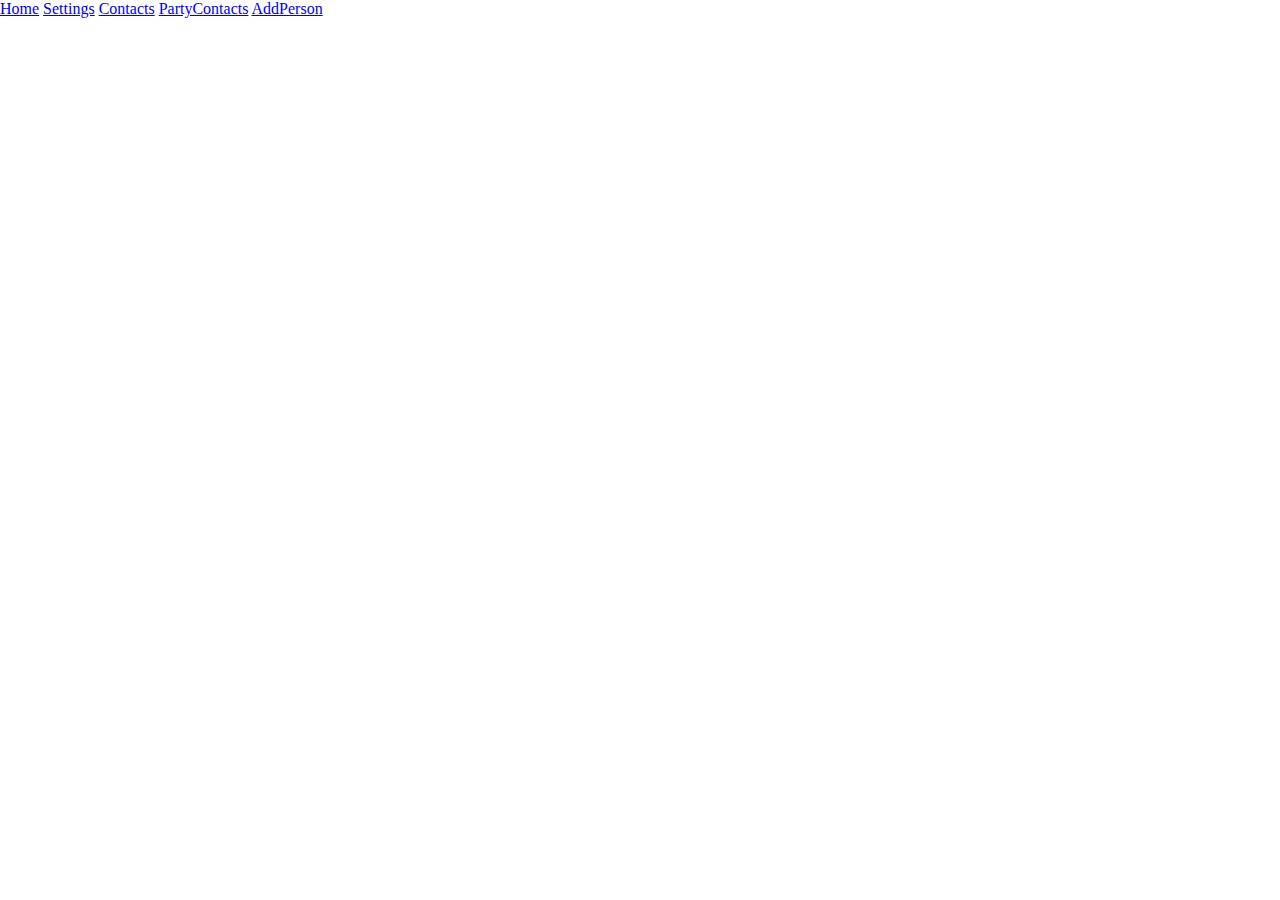
==== TestKendoTabStrip/index.html @ 2ecc495b "added drop-down menu for adding music types added filtering when listing people" ====
﻿<!DOCTYPE html>
<html>
<head>
    <title></title>
    <meta charset="utf-8" />
    <link href="kendo/styles/kendo.mobile.all.min.css" rel="stylesheet" />
    <link href="styles/main.css" rel="stylesheet" />
    <script src="cordova.js"></script>
    <script src="kendo/js/jquery.min.js"></script>
    <script src="kendo/js/kendo.mobile.min.js"></script>
    
    

</head>
<body>
 
    <div data-role="layout" data-id="main">
        <div data-role="header">
            <div data-role="navbar">
                <span data-role="view-title"></span>
            </div>
        </div>

        <!-- application views will be rendered here -->
        
        <div data-role="footer">
            <div data-role="tabstrip">
                <a href="views/home.html" data-icon="home">Home</a>   
                <a href="views/settings.html" data-icon="settings">Settings</a>
                <a href="views/contacts.html" data-icon="contacts">Contacts</a>
                <a href="views/partyContacts.html" data-icon="share">PartyContacts</a>
                <a href="views/addPerson.html" data-icon="share">AddPerson</a>
            </div>
        </div>
        
    </div>
   
    <div data-role="listview" id="party">

    </div>
    <script src="scripts/app.js"></script>
    <script src="scripts/controllers/listPeopleController.js"></script>
    <script src="scripts/controllers/addPersonController.js"></script>

    <script type="text/x-kendo-template" id="contacts-list-template">
        <ul>
            # for (var i = 0; i < data.length; i++) { #
            <li>#= data[i].displayName #</li>
            # } #
        </ul>
    </script>
    
</body>

</html>
---- TestKendoTabStrip/styles/main.css ----
body, html {
    margin: 0;
    height: 100%;
    width: 100%;
}
ul{
    list-style-type:none;
    font-size:19px;
    margin:5px;
}
/* COMMON STYLES*/
.view-content h1 {
    color: #42454a;
    font-size: 1.8em;
}

.view-content h1.welcome {
    text-align: center;
}

.view-content h3 {
    color: #42454a;
    font-size: 1.1em;
}

.view-content p {
    color: #4a4e54;
    font-size: 1em;
}

/* IMAGE STYLES*/
.img {
    background-image: url(../styles/images/appbuilder.png);
    background-repeat: no-repeat;
    text-align: center;
    width: 320px;
    height: 250px;
    margin: 0px auto;
}

.logo {
    background-image: url(../styles/images/logo.png);
    background-repeat: no-repeat;
    width: 319px;
    height: 60px;
    margin: 40px auto;
}

/* BUTTON STYLES*/
.buttonArea {
    text-align: center;
}

.login-button {
    width: 50%;
    max-width: 300px;
    font-size: .9em;
    -webkit-appearance: none;
}

/* MAP STYLES*/
#no-map {
    position: absolute;
    margin: 0 auto;
    top: 40%;    
    text-align: center;
}

#map-canvas {
    position: absolute;
    top: 0;
    bottom: 0;
    left: 0;
    right: 0;
}

#map-search-wrap {
    position: absolute;
    z-index: 10;
    background-color: rgba(0, 0, 0, 0.5);
    padding: 3px;
    box-sizing: border-box;
    -webkit-box-sizing: border-box;
}

#map-address {
    position: absolute;
    left: 0;
    right: 0;
    margin: 3px 50px 0px 50px;
    background-color: #fff;
    font-style: italic;
    color: #000;
    padding: 7px 10px;
    border-radius: 3em;
    border-width: 1px;
    border-style: solid;
    border-color: rgb(180, 180, 180);
    border-bottom-color: rgb(255, 255, 255);
    box-shadow: 0 -1px 0 #3C3C3C;
    -moz-background-clip: border-box;
    -webkit-background-clip: border-box;
    background-clip: border-box;
}

#map-search {
    float: right;
    width: 40px;
    height: 40px;
    color: #fff;
    border: none;
    background: none;
    background-image: url(../styles/images/search.png);
    background-repeat: no-repeat;
    background-position: center center;
}

#map-search:active {
    background-image: url(../styles/images/search_active.png);
    background-repeat: no-repeat;
}

#map-navigate-home {
    float: left;
    width: 40px;
    height: 40px;
    color: #fff;
    border: none;
    background: none;
    background-image: url(../styles/images/location.png);
    background-repeat: no-repeat;
    background-position: center center;
}

#map-navigate-home:active {
    background-image: url(../styles/images/location_active.png);
    background-repeat: no-repeat;
}

/* WEATHER STYLES*/
.weather {
    padding-top:50px;
}

.weather .weather-title {
    color: #fff;
    font-size: 1.5em;
    line-height: 1.2em;
    text-shadow: none;
    padding: 0;
    margin: 0;
    text-align: center;
    position: absolute;
    top: 10px;
    left: 0;
    width: 100%;
}

.weather-info {
    color: #fff;
    font-size: 1.2em;
    text-shadow: none;
    line-height: 1.8em;
    display: inline-block;
}

.weather-info.date {
    margin-top: 7px;
}

.weather-info.temperature {
    margin-left: 5px;
}

.weather-info.temperature.low {
    color: rgba(0,0,0,0.5);
}

/* Weather Icons*/
.weather-icon {
    width: 64px;
    height: 64px;
    background-image: url(../styles/images/sprite-weather.png);
    background-repeat: no-repeat;
    float: right;
    position: relative;
    top: -6px;
    left: -10px;
}

.weather-icon.sunny {
    background-position: 0px 0px;
}

.weather-icon.cloudy {
    background-position: 0px -64px;
}

.weather-icon.partly-cloudy {
    background-position: 0px -128px;
}

.weather-icon.partly-sunny {
    background-position: 0px -192px;
}

.weather-icon.shower {
    background-position: 0px -256px;
}

.weather-icon.foggy {
    background-position: 0px -320px;
}

.weather-icon.storm {
    background-position: 0px -384px;
}

.position-left {
    float: left;
}

.position-right {
    float: right;
}

.position.center {
    position: absolute;
    margin: 0 auto;
    width: 100%;
}

/* DEVICE SPECIFIC STYLES*/
#skin-change {
    position: absolute;
    right: 10px;
    top: 10px;
}

.km-ios .km-listview-wrapper .km-listinset li {
    background-color: #fff;
    border-color: #ababab;
}

.km-ios .km-view .km-content {
    background-image: none;
    background: #f0f0f0;
}

.km-tablet .km-ios .km-navbar .km-view-title {
    color: #000;
    text-shadow: 0 -1px rgba(255,255,255,0.3);
}

.km-android .view-content h1 {
    color: #8a8b8f;
}

.km-android .view-content p,
.km-android .view-content h3 {
    color: #2e5968;
}

.km-android .weather-info.temperature.low {
    color: #2e5968;
}

.km-ios .km-view .weather {
    background: #5fb4ed; /* Old browsers */
    background: -moz-linear-gradient(top, #5fb4ed 0%, #0076c5 74%); /* FF3.6+ */
    background: -webkit-gradient(linear, left top, left bottom, color-stop(0%,#5fb4ed), color-stop(74%,#0076c5)); /* Chrome,Safari4+ */
    background: -webkit-linear-gradient(top, #5fb4ed 0%,#0076c5 74%); /* Chrome10+,Safari5.1+ */
    background: -o-linear-gradient(top, #5fb4ed 0%,#0076c5 74%); /* Opera 11.10+ */
    background: -ms-linear-gradient(top, #5fb4ed 0%,#0076c5 74%); /* IE10+ */
    background: linear-gradient(to bottom, #5fb4ed 0%,#0076c5 74%); /* W3C */
}
.km-ios7 .km-view .weather,
.km-wp .km-view .weather,
.km-flat .km-view .weather {
    background: #b0b0b0;
}

.km-flat .km-list > li {
    box-shadow: none;
}

.km-ios .km-list > li,
.km-flat .km-list > li {
    background: none;
}

/* Separator Style*/
.separator > .dark {
    background: -moz-linear-gradient(left, rgba(0,0,0,0) 0%, rgba(0,0,0,0.2) 30%, rgba(0,0,0,0.2) 50%, rgba(0,0,0,0.2) 70%, rgba(0,0,0,0) 100%);
    background: -webkit-gradient(linear, left top, right top, color-stop(0%,rgba(0,0,0,0)), color-stop(30%,rgba(0,0,0,0.2)), color-stop(50%,rgba(0,0,0,0.2)), color-stop(70%,rgba(0,0,0,0.2)), color-stop(100%,rgba(0,0,0,0)));
    background: -webkit-linear-gradient(left, rgba(0,0,0,0) 0%,rgba(0,0,0,0.2) 30%,rgba(0,0,0,0.2) 50%,rgba(0,0,0,0.2) 70%,rgba(0,0,0,0) 100%);
    background: -o-linear-gradient(left, rgba(0,0,0,0) 0%,rgba(0,0,0,0.2) 30%,rgba(0,0,0,0.2) 50%,rgba(0,0,0,0.2) 70%,rgba(0,0,0,0) 100%);
    background: -ms-linear-gradient(left, rgba(0,0,0,0) 0%,rgba(0,0,0,0.2) 30%,rgba(0,0,0,0.2) 50%,rgba(0,0,0,0.2) 70%,rgba(0,0,0,0) 100%);
    background: linear-gradient(to right, rgba(0,0,0,0) 0%,rgba(0,0,0,0.2) 30%,rgba(0,0,0,0.2) 50%,rgba(0,0,0,0.2) 70%,rgba(0,0,0,0) 100%);
    height: 1px;
    border: none;
    width: 100%;
    opacity: 0.3;
}

.separator > .light {
    background: -moz-linear-gradient(left, rgba(255,255,255,0) 0%, rgba(255,255,255,1) 50%, rgba(255,255,255,0) 100%);
    background: -webkit-gradient(linear, left top, right top, color-stop(0%,rgba(255,255,255,0)), color-stop(50%,rgba(255,255,255,1)), color-stop(100%,rgba(255,255,255,0)));
    background: -webkit-linear-gradient(left, rgba(255,255,255,0) 0%,rgba(255,255,255,1) 50%,rgba(255,255,255,0) 100%);
    background: -o-linear-gradient(left, rgba(255,255,255,0) 0%,rgba(255,255,255,1) 50%,rgba(255,255,255,0) 100%);
    background: -ms-linear-gradient(left, rgba(255,255,255,0) 0%,rgba(255,255,255,1) 50%,rgba(255,255,255,0) 100%);
    background: linear-gradient(to right, rgba(255,255,255,0) 0%,rgba(255,255,255,1) 50%,rgba(255,255,255,0) 100%);
    height: 1px;
    border: none;
    width: 100%;
    opacity: 0.3;
}

/* RETINA DISPLAY STYLES*/
@media only screen and (-webkit-min-device-pixel-ratio: 2),(min-resolution: 192dpi) {
    .img {
        background-image: url(../styles/images/appbuilder2x.png);
        background-repeat: no-repeat;
        background-size: 100%;
    }

    .logo {
        background-image: url(../styles/images/logo2x.png);
        background-repeat: no-repeat;
        background-size: 100%;
    }

    #map-search {
        background-image: url(../styles/images/search2x.png);
        background-repeat: no-repeat;
        background-size: 100%;
    }

    #map-search:active {
        background-image: url(../styles/images/search_active2x.png);
        background-repeat: no-repeat;
        background-size: 100%;
    }

    #map-navigate-home {
        background-image: url(../styles/images/location2x.png);
        background-repeat: no-repeat;
        background-size: 100%;
    }

    #map-navigate-home:active {
        background-image: url(../styles/images/location_active2x.png);
        background-repeat: no-repeat;
        background-size: 100%;
    }

    .weather-icon {
        background-image: url(../styles/images/sprite-weather2x.png);
        background-repeat: no-repeat;
        background-size: 100%;
    }
}
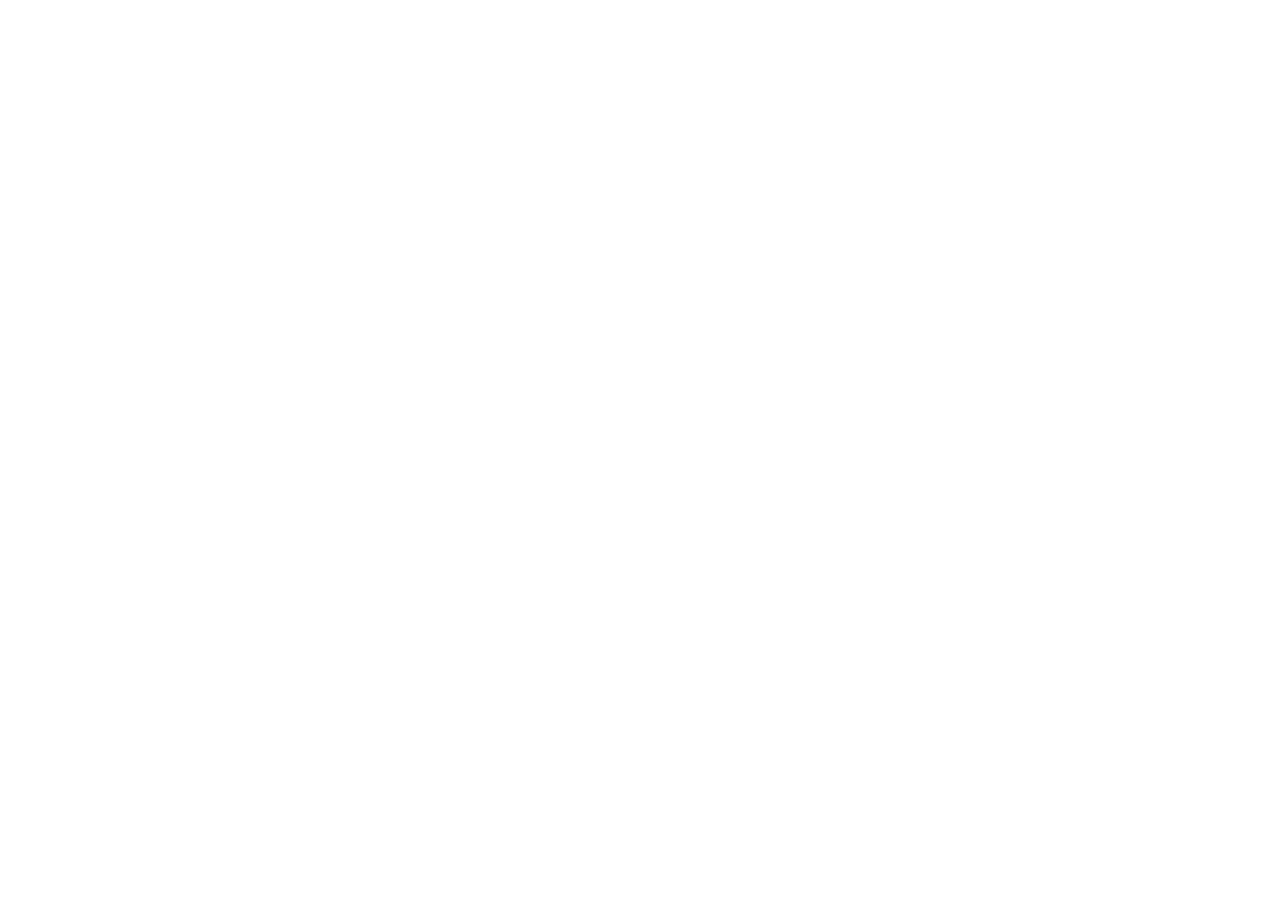
==== commit 9f22a514: "added repo" ====
--- a/TestKendoTabStrip/index.html
+++ b/TestKendoTabStrip/index.html
@@ -43,11 +43,7 @@
     <script src="scripts/controllers/addPersonController.js"></script>
 
     <script type="text/x-kendo-template" id="contacts-list-template">
-        <ul>
-            # for (var i = 0; i < data.length; i++) { #
-            <li>#= data[i].displayName #</li>
-            # } #
-        </ul>
+        <li> #= name #</li>
     </script>
     
 </body>
--- a/TestKendoTabStrip/kendo/styles/kendo.mobile.all.min.css
+++ b/TestKendoTabStrip/kendo/styles/kendo.mobile.all.min.css
@@ -0,0 +1,8 @@
+/*
+* Kendo UI Core v2014.1.624 (http://www.telerik.com/kendo-ui)
+* Copyright 2014 Telerik AD. All rights reserved.
+*
+* The use of Kendo UI mobile widgets in Telerik AppBuilder is governed by the Telerik End User License Agreement for Telerik AppBuilder at
+* http://www.telerik.com/license-agreement/appbuilder
+*/
+@-ms-viewport{width:device-width;user-zoom:fixed;max-zoom:1;min-zoom:1}@media(orientation:landscape){.km-tablet .km-on-ios.km-horizontal.km-web:not(.km-ios-chrome){position:fixed;bottom:0}}.km-root{font-size:.92em}.km-root a{color:inherit}.km-tablet{font-size:1em}.km-root *:focus{outline-width:0}.km-root,.km-pane,.km-pane-wrapper{width:100%;height:100%;-ms-touch-action:none;-ms-content-zooming:none;-ms-user-select:none;-webkit-user-select:none;-webkit-text-size-adjust:none;-moz-text-size-adjust:none;text-size-adjust:none;overflow-x:hidden}.km-pane-wrapper{position:absolute}.km-pane,.km-shim{font-family:sans-serif}.km-pane{overflow-x:hidden;position:relative}.km-vertical .km-collapsible-pane{position:absolute;z-index:2!important;-webkit-transition:-webkit-transform 350ms ease-out;-ms-transition:-ms-transform 350ms ease-out;-webkit-transform:translatex(-100%);-moz-transform:translatex(-100%);-ms-transform:translatex(-100%);-o-transform:translatex(-100%);transform:translatex(-100%)}.km-vertical .km-expanded-splitview .km-collapsible-pane{-webkit-transform:translatex(0);-moz-transform:translatex(0);-ms-transform:translatex(0);-o-transform:translatex(0);transform:translatex(0)}.km-expanded-pane-shim{position:absolute;left:0;top:0;width:100%;height:100%;display:none}.km-expanded-splitview .km-expanded-pane-shim{display:block;z-index:1}.km-root>*{margin:0;padding:0}.km-root *{-webkit-touch-callout:none;-webkit-tap-highlight-color:rgba(0,0,0,0)}.km-view{top:0;left:0;position:absolute;display:-moz-box;display:-webkit-box;display:-webkit-flex;display:-ms-flexbox;display:flex;height:100%;width:100%;-moz-box-orient:vertical;-webkit-box-orient:vertical;-webkit-flex-direction:column;-ms-flex-direction:column;flex-direction:column;-webkit-align-items:stretch;-ms-align-items:stretch;align-items:stretch;-webkit-align-content:stretch;align-content:stretch;vertical-align:top}.k-ff .km-view,.k-ff .km-pane{overflow:hidden}.k-ff18 .km-view,.k-ff18 .km-pane,.k-ff19 .km-view,.k-ff19 .km-pane,.k-ff20 .km-view,.k-ff20 .km-pane,.k-ff21 .km-view,.k-ff21 .km-pane{position:relative}.k-ff .km-view{display:-moz-inline-box;display:inline-flex}.km-content{min-height:1px;-moz-box-flex:1;-webkit-box-flex:1;-webkit-flex:1;-ms-flex:1;flex:1;-moz-box-align:stretch;-webkit-box-align:stretch;-ms-flex-align:stretch;flex-align:stretch;display:block;width:auto;overflow:hidden;position:relative}.km-content p,.km-content h1,.km-content h2,.km-content h3,.km-content h4,.km-content h5,.km-content h6{margin-left:1rem;margin-right:1rem}.km-header,.km-footer{display:block;display:-moz-box;-moz-box-orient:vertical;width:100%}.k-ff .km-scrollview>div{display:inline-block}.km-header{padding:0}.km-footer{background:#1a1a1a}[data-role="layout"]{display:none}[data-role="view"],[data-role="drawer"]{visibility:hidden}.km-view{visibility:visible}.km-header,.km-footer{position:relative;z-index:1}@media all and (-webkit-min-device-pixel-ratio:10000),not all and (-webkit-min-device-pixel-ratio:0){.km-view{display:table}.km-header,.km-footer,.km-content{display:table-row}.km-header,.km-footer{height:1px}}.km-toolbar,.km-navbar,.km-button,.km-buttongroup,.km-tabstrip,.km-blackberry li.km-actionsheet-cancel>a{-webkit-appearance:none;-moz-appearance:none;appearance:none;background-origin:border-box;position:relative;display:inline-block;padding:.4em .7em;margin:.1rem;overflow:visible;text-decoration:none}.km-tabstrip,.km-toolbar,.km-navbar{display:block;padding:.8em;margin:0;width:100%;border-width:0;-moz-box-sizing:border-box;-webkit-box-sizing:border-box;box-sizing:border-box}.km-native-scroller{overflow:auto;-webkit-overflow-scrolling:touch;-ms-touch-action:pan-x pan-y;-ms-overflow-style:-ms-autohiding-scrollbar;-ms-scroll-snap-type:proximity}.km-default-content{padding:1em}.km-shim{left:0;bottom:0;position:fixed;width:100%;height:100%!important;background:rgba(0,0,0,0.6);z-index:10001;-moz-box-sizing:border-box;-webkit-box-sizing:border-box;box-sizing:border-box}.km-root .km-shim{position:absolute}.km-shim:before{content:"\a0";height:100%;width:0;display:inline-block;vertical-align:middle}.km-shim .k-animation-container{box-shadow:none;-webkit-box-shadow:none;border:0;width:auto}.km-loader{top:50%;left:50%;width:180px;height:130px;opacity:.85;z-index:100000;padding:30px 30px;position:absolute;margin-top:-70px;margin-left:-90px;-moz-box-sizing:border-box;-webkit-box-sizing:border-box;box-sizing:border-box;background-color:black}.km-loader h1{font-size:1rem;color:white;text-align:center;vertical-align:middle}.km-loader .km-loading,.km-load-more .km-icon,.km-scroller-refresh .km-icon{animation:km-spin 1s infinite linear;-moz-animation:km-spin 1s infinite linear;-webkit-animation:km-spin 1s infinite linear;display:block;margin:0 auto;width:35px;height:35px;font-size:35px}.km-loader .km-loading:after,.km-load-more .km-icon:after{color:#ccc}.km-loading-left,.km-loading-right{display:none}@-webkit-keyframes km-spin{from{-webkit-transform:rotate(0deg)}to{-webkit-transform:rotate(360deg)}}@-moz-keyframes km-spin{from{-moz-transform:rotate(0deg)}to{-moz-transform:rotate(360deg)}}@-ms-keyframes km-spin{from{-ms-transform:rotate(0deg)}to{-ms-transform:rotate(360deg)}}@-o-keyframes km-spin{from{-o-transform:rotate(0deg)}to{-o-transform:rotate(360deg)}}@-webkit-keyframes km-ios-spin{from{-webkit-transform:rotate(0deg)}to{-webkit-transform:rotate(360deg)}}@-webkit-keyframes km-ios-spin1{from{-webkit-transform:rotate(-135deg)}to{-webkit-transform:rotate(225deg)}}@-moz-keyframes km-ios-spin{from{-moz-transform:rotate(0deg)}to{-moz-transform:rotate(360deg)}}@-moz-keyframes km-ios-spin1{from{-moz-transform:rotate(-135deg)}to{-moz-transform:rotate(225deg)}}@keyframes km-ios-spin{from{transform:rotate(0deg)}to{transform:rotate(360deg)}}@keyframes km-ios-spin1{from{transform:rotate(-135deg)}to{transform:rotate(225deg)}}.km-stretched-view{display:-moz-box;display:-webkit-box;display:-webkit-flex;display:-ms-flexbox;display:flex}.km-stretched-view>*{width:100%}.km-overlay{position:absolute;top:0;left:0;width:100%;height:100%;background:transparent;z-index:100000}.km-root.km-native-scrolling,.km-root.km-native-scrolling .km-view,.km-root.km-native-scrolling .km-splitview .km-pane{min-height:100%;height:auto;-webkit-transform:none;overflow-x:visible}.km-native-scrolling .km-pane,.km-native-scrolling .km-view{-ms-touch-action:auto;display:block}.km-native-scrolling .km-content{-ms-flex:auto}.km-native-scrolling .km-blackberry .km-content{min-height:auto}.km-native-scrolling .km-splitview{position:absolute}.km-native-scrolling .km-header{position:fixed;top:0}.km-native-scrolling .km-android .km-header{top:auto;bottom:0}.km-native-scrolling .km-footer{position:fixed;bottom:0}.km-native-scrolling .km-android .km-footer{top:0;bottom:auto}.km-native-scrolling .km-badge{z-index:auto}.km-native-scrolling .km-splitview .km-header,.km-native-scrolling .km-splitview .km-footer,.km-native-scrolling .km-popup.km-pane .km-header,.km-native-scrolling .km-popup.km-pane .km-footer{position:absolute}.km-native-scrolling .km-modalview .km-header,.km-native-scrolling .km-modalview .km-footer{position:relative}.km-native-scrolling .km-content{width:100%}.km-native-scrolling .km-shim,.km-native-scrolling .km-popup-overlay{position:fixed;top:0;bottom:0;height:auto!important}.km-native-scrolling .km-drawer{position:fixed;top:0;height:100%!important;overflow:auto!important;-webkit-overflow-scrolling:touch}.km-native-scrolling>.km-pane>.km-loader{position:fixed;top:50%;margin-top:-2em}.km-native-scrolling .km-header,.km-native-scrolling .km-footer{z-index:2}.km-state-disabled{opacity:.5}.km-badge,.km-detail{text-decoration:none;display:inline-block;vertical-align:middle;overflow:hidden;text-align:center;position:absolute;z-index:1;height:2em;font-size:.6rem;text-shadow:none}.km-badge{top:-1em;right:-1em;line-height:2em;margin-left:.5em;min-width:.9em;padding:0 .55em;-moz-background-clip:padding-box;-webkit-background-clip:padding-box;background-clip:padding-box}.km-tabstrip .km-badge{top:-0.2em;right:auto;margin-left:-1em}.km-detail{position:absolute;float:right;right:.8rem;top:50%;margin-top:-0.7rem;width:1.3rem;height:1.3rem;font-size:1rem;-moz-box-sizing:border-box;-webkit-box-sizing:border-box;box-sizing:border-box}.km-widget .km-detaildisclose{font-size:.8em}.k-ff .km-detail{width:1rem;height:1rem}.km-detail .km-text{display:none}.km-widget .km-rowinsert:after,.km-widget .km-rowdelete:after,.km-widget .km-contactadd:after,.km-widget .km-detaildisclose:after,.km-widget .km-rowinsert:before,.km-widget .km-rowdelete:before,.km-widget .km-contactadd:before,.km-widget .km-detaildisclose:before,.km-detail .km-icon{left:.15em;top:.15em;line-height:1em;font-size:1em;position:absolute}.km-widget .km-detaildisclose:after{left:.1em;top:.25em;text-align:center;font-weight:bold}.km-button{cursor:pointer;outline:0;text-align:center}button.km-button{display:inline-block;font:inherit}.km-button:hover{text-decoration:none}.km-button::-moz-focus-inner{padding:0;border:0}.km-ios .km-state-disabled .km-button,.km-android .km-state-disabled .km-button,.km-blackberry .km-state-disabled .km-button,.km-meego .km-state-disabled .km-button{color:#aaa;text-shadow:none}.km-root .km-pane .k-button:focus,.km-root .km-pane .k-button:active,.km-root .km-pane .k-button:focus:active{box-shadow:none;-webkit-box-shadow:none}.km-buttongroup{padding:.4rem .7rem;-webkit-margin-collapse:separate;margin-collapse:separate;margin:.5em auto}.km-widget.km-buttongroup{padding:0;border-color:transparent;background:0;white-space:nowrap;display:table}.km-buttongroup>.km-button{display:table-cell}.km-widget.km-buttongroup .km-button{margin:0;border-width:1px 0 1px 1px;padding:.48em .9em .44em}.km-tablet .km-buttongroup .km-button{padding:.4em .8em .34em}.km-widget.km-navbar .km-buttongroup{font-size:.95rem;line-height:1em;margin:0 0 .2em;display:inline-block;height:1.5em;top:-2px}.km-tablet .km-navbar .km-buttongroup{top:-1px}.km-widget.km-navbar .km-buttongroup>.km-button{font-size:1em;min-width:4rem;text-align:center}.km-tablet .km-navbar .km-buttongroup>.km-button{min-width:6rem}.km-view .km-buttongroup .km-button:last-child{border-right-width:1px}.km-ios .km-buttongroup .km-button{font-size:1.2em;font-weight:bold}.km-hide-title{display:none}.km-show-title:after{display:block;content:"\a0";height:0}.km-fill-title:after{height:auto}.km-footer .km-show-title:after{display:inline-block}.km-view-title,.km-dialog-title{position:relative;visibility:visible;text-align:center;font-size:1.4em;line-height:2.3em;margin-left:auto;margin-right:auto}.km-horizontal .km-view-title{line-height:2em}.km-toolbar,.km-navbar{padding:0;-moz-box-flex:1;-webkit-box-flex:1;-webkit-flex:1;-ms-flex:1;flex:1;position:relative;overflow:hidden;display:block;border-width:0 0 1px 0;background-color:#fff}.k-ff .km-toolbar,.k-ff .km-navbar{overflow:visible}.km-toolbar .km-button,.km-navbar .km-button{margin-top:.5rem;margin-bottom:.5rem}.km-navbar .km-no-title{padding-top:.7rem;padding-bottom:.7rem}.km-horizontal .km-toolbar .km-button,.km-horizontal .km-navbar .km-button{margin-top:.3rem;margin-bottom:.3rem}.km-horizontal .km-navbar .km-no-title{padding-top:.5rem;padding-bottom:.5rem}.km-tablet.km-root .km-no-title{padding-top:.55rem;padding-bottom:.55rem}.km-tablet .km-navbar .km-button,.km-tablet .km-toolbar .km-button{margin-top:.45rem;margin-bottom:.45rem}.km-root .km-pane .km-navbar .km-no-title{visibility:visible;line-height:0}.km-on-ios.km-black-translucent-status-bar.km-app .km-header .km-navbar{padding-top:1.4em;background-clip:border-box}.km-on-ios.km-ios5.km-cordova .km-header .km-navbar,.km-on-ios.km-ios6.km-cordova .km-header .km-navbar{padding-top:0}.km-leftitem,.km-rightitem{z-index:1;position:absolute;right:.5em}.km-popup .km-rightitem{right:0}.km-leftitem{left:.5em;right:auto}.km-popup .km-leftitem{left:0}.km-leftitem,.km-rightitem{height:100%}.km-on-ios.km-black-translucent-status-bar.km-app .km-leftitem,.km-on-ios.km-black-translucent-status-bar.km-app .km-rightitem{height:auto}.km-leftitem>*,.km-rightitem>*{display:inline-block;vertical-align:middle}.km-leftitem:before,.km-rightitem:before{content:"\a0";display:inline-block;height:100%;width:0;vertical-align:middle}.km-tabstrip{padding:.4rem .7rem}.km-horizontal .km-tabstrip{padding:.2rem .7rem}.km-tabstrip{-moz-box-orient:horizontal;-webkit-box-orient:horizontal;-moz-box-align:start;-webkit-box-align:start;-ms-flex-align:start;flex-align:start;-webkit-flex-direction:row;-ms-flex-direction:row;flex-direction:row;-moz-box-pack:start;padding:0;text-align:center;word-spacing:-1em}.km-tabstrip .km-button{word-spacing:normal;box-shadow:none;-webkit-box-shadow:none;vertical-align:bottom}@media screen and (-webkit-min-device-pixel-ratio:0){.km-tabstrip{word-spacing:normal;width:100%}}.km-tabstrip .km-button{font-family:Arial,Helvetica,sans-serif;color:#a8a8a8;padding:.4em .8em;border-width:0;border-color:transparent;background:0;margin:0;text-align:center}.km-tabstrip .km-button:first-child{border-left:0}.km-tabstrip .km-button:last-child{border-right:0}.km-switch input[type=checkbox]{display:none}.km-switch,.km-checkbox{text-align:left;font-size:1rem;display:inline-block;width:6.4rem;height:2rem;line-height:2rem;position:relative;overflow:hidden}.km-switch-wrapper,.km-slider-wrapper{display:block;height:100%;width:100%;overflow:hidden}.km-switch-background,.km-slider-background{display:block;margin:0 1px 1px -5em;height:100%;width:200%}.km-switch-container{top:0;left:0;position:absolute;display:block;height:100%;width:100%;overflow:hidden;background:transparent;-moz-box-sizing:border-box;-webkit-box-sizing:border-box;box-sizing:border-box}.km-checkbox{width:1.8rem;height:1.8rem}.km-checkbox-checked:after{content:"\a0";display:block;width:100%;height:100%}.km-switch-handle{top:0;left:0;width:2.72em;height:100%;display:inline-block;margin:-1px 0 0 -1px;background-color:#000}.km-switch-label-on,.km-switch-label-off{display:block;width:130%;font-size:1em;line-height:2em;text-align:center;position:absolute;text-transform:uppercase}.km-switch-label-off{left:104%}.km-switch-label-on{left:-134%;text-shadow:0 -1px 0 rgba(0,0,0,0.3)}.km-list .km-switch{position:absolute;top:50%;right:.8rem;margin-top:-1rem}.km-listview-link:after{width:.5rem;height:.5rem;content:"\a0";display:inline-block;vertical-align:middle;margin-left:-0.2rem;border-style:solid;border-width:.24rem .24rem 0 0;-webkit-transform:rotate(45deg);-moz-transform:rotate(45deg);-ms-transform:rotate(45deg);-o-transform:rotate(45deg);transform:rotate(45deg)}.km-listview-wrapper>ul:not(.km-listview){margin:0 auto}.km-list,.km-listview{padding:0;margin:0;list-style-type:none}.km-listinset,.km-listgroupinset{margin:1em}.k-ff .km-listinset:after,.k-ff .km-listgroupinset:after{display:block;height:0;content:"\a0"}.km-listinset,.km-listgroupinset .km-list{overflow:hidden}.km-listview .km-switch{margin-top:-0.95rem;position:absolute;right:.8rem;top:50%}.km-listview .km-list{text-indent:0}.km-list>li,.km-widget .km-listview-link,.km-widget .km-listview-label{margin:0;display:block;position:relative;list-style-type:none;vertical-align:middle;-moz-box-sizing:border-box;-webkit-box-sizing:border-box;box-sizing:border-box;padding:.5em .7em}.km-list>li{line-height:1.6em;overflow:hidden}.km-virtual-list{position:relative;width:100%;-webkit-transform:translateZ(0)}.km-virtual-list>li{width:100%;position:absolute;top:0;-webkit-transform:translateZ(0)}.km-widget.km-list .km-load-more,.km-widget .km-list .km-load-more{border-bottom:0}.km-list>li>*{line-height:normal}.km-group-title{display:block;font-weight:bold;padding:.2em 0;text-indent:.8em}.km-listgroupinset .km-group-title{margin-top:.65em;line-height:2em}.km-list:not(.km-virtual-list)>li:first-child{border-top:0}.km-list:not(.km-virtual-list)>li:last-child{border-bottom:0}.km-widget .km-listview-link,.km-widget .km-listview-label{line-height:inherit;text-decoration:none;margin:-0.5em -0.7em}.km-listview-link:after,.km-listview-label:after{border-color:#777;content:"\a0";display:block;position:absolute;right:1rem;top:50%;margin-top:-0.32rem}.km-filter-form{width:100%;padding:.5em 0;border:1px solid transparent;border-width:1px 0;-webkit-transform:translatez(0);-moz-transform:translatez(0);-ms-transform:translatez(0);-o-transform:translatez(0);transform:translatez(0)}.km-filter-wrap{position:relative;margin:0 .7em;padding:.2em .4em;border:1px solid transparent}.km-widget .km-filter-wrap:before{display:inline-block;vertical-align:middle;content:"\e0e9";font-size:1.6em;width:1em;height:1em;margin-right:-1em;color:inherit}.km-tablet .km-filter-wrap{max-width:24em;margin:0 auto}.km-filter-wrap>input[type="search"]::-webkit-search-cancel-button{display:none}.km-filter-wrap input{width:100%;-moz-box-sizing:border-box;-webkit-box-sizing:border-box;box-sizing:border-box;border:0;background:transparent;-moz-appearance:none;-webkit-appearance:none;vertical-align:middle;padding:0 1.4em}.km-filter-reset{display:inline-block;margin-left:-1.6em;vertical-align:middle;text-align:center;z-index:1;text-decoration:none;height:100%}.km-filter-reset .km-clear{font-size:1.6em;width:1em;height:1em;display:block}.km-filter-reset>.km-text{position:absolute;top:-3333px;left:-3333px}.km-load-more{display:block;padding:.3em 0 1.2em;height:3.2em;text-align:center}.km-scroller-pull{width:100%;display:block;position:absolute;line-height:3em;font-size:1.4em;text-align:center;-webkit-transform:translate3d(0,-3em,0);-moz-transform:translate3d(0,-3em,0);-ms-transform:translate3d(0,-3em,0);-o-transform:translate3d(0,-3em,0);transform:translate3d(0,-3em,0)}.km-scroller-pull .km-template{display:inline-block;min-width:200px;text-align:left}.km-load-more .km-icon,.km-widget .km-scroller-pull .km-icon{display:inline-block;height:2rem;margin-right:1rem;vertical-align:middle;width:2rem;font-size:2rem;-webkit-transform:rotate(0deg);-moz-transform:rotate(0deg);-ms-transform:rotate(0deg);-o-transform:rotate(0deg);transform:rotate(0deg);-webkit-transition:-webkit-transform 300ms linear;-moz-transition:-moz-transform 300ms linear;-ms-transition:-ms-transform 300ms linear;-o-transition:-o-transform 300ms linear;transition:transform 300ms linear}.km-widget .km-scroller-release .km-icon{-webkit-transform:rotate(180deg);-moz-transform:rotate(180deg);-ms-transform:rotate(180deg);-o-transform:rotate(180deg);transform:rotate(180deg)}.km-widget .km-scroller-refresh .km-icon{-webkit-transition:none;-moz-transition:none;-ms-transition:none;-o-transition:none;transition:none}.km-touch-scrollbar{position:absolute;visibility:hidden;z-index:200000;height:.4em;width:.4em;background-color:#333;opacity:0;-webkit-transform-origin:0 0;-moz-transform-origin:0 0;-ms-transform-origin:0 0;-o-transform-origin:0 0;transform-origin:0 0;-webkit-transition:opacity .3s linear;-moz-transition:opacity .3s linear;-ms-transition:opacity .3s linear;-o-transition:opacity .3s linear;transition:opacity .3s linear}.km-vertical-scrollbar{height:100%;right:2px;top:0}.km-horizontal-scrollbar{width:100%;left:0;bottom:2px}.km-scrollview,.km-scroll-container{-moz-user-select:none;-webkit-user-select:none;-ms-user-select:none;user-select:none;-moz-user-select:-moz-none;-webkit-margin-collapse:separate;margin-collapse:separate}.km-scroll-wrapper{position:relative}.km-scroll-header{position:absolute;z-index:1001;width:100%;top:0;left:0}.km-scrollview{white-space:nowrap;overflow:hidden;position:relative;width:100%}.km-scrollview>div>*{-webkit-transform:translatez(0)}.km-scrollview>div>[data-role=page]{vertical-align:top;display:inline-block;min-height:1px}.km-scrollview .km-virtual-page{min-height:1px;position:absolute;top:0;left:0;display:inline-block}.k-ff18 .km-scrollview>div,.k-ff19 .km-scrollview>div,.k-ff20 .km-scrollview>div,.k-ff21 .km-scrollview>div{width:0}.km-pages{text-align:center;margin:0;padding:.6em 0 0;height:1.5em}.km-pages li{display:inline-block;width:.5em;height:.55em;margin:0 .3em}.km-root .km-popup .k-item,.km-widget.km-actionsheet>li{list-style-type:none;padding:inherit 1em;border-bottom:1px solid #555;-moz-box-sizing:border-box;-webkit-box-sizing:border-box;box-sizing:border-box}.km-widget.km-actionsheet>li{line-height:2em;border-bottom:0}.km-widget.km-actionsheet>li>a{line-height:1.5em;text-align:left;background:transparent}.km-root .km-popup .k-list,.km-widget.km-actionsheet{padding:0;margin:0}.km-root .km-popup .k-item:last-child,.km-widget.km-actionsheet>li:last-child{border:0}.km-widget.km-actionsheet-wrapper{width:100%;box-shadow:none;-webkit-box-shadow:none;border:0}.km-actionsheet-root.km-shim .k-animation-container{width:100%!important;height:100%!important}.km-tablet .km-pane div.km-actionsheet-phone{background:transparent}.km-tablet .km-actionsheet-phone li.km-actionsheet-title,.km-tablet div.km-actionsheet-phone li.km-actionsheet-cancel{display:block}.km-popover-root .km-popup-wrapper{position:relative!important}.km-popup-wrapper,.km-modalview-wrapper{z-index:10001;position:relative;background:0;border:0;box-shadow:none;-webkit-box-shadow:none}.km-popup-overlay{position:absolute;top:0;left:0;width:100%;height:100%;z-index:10000}.km-popup-arrow,.km-popup-arrow:after,.km-popup-arrow:before{position:absolute;width:15px;height:15px;top:0;left:0;z-index:2}.km-left .km-popup-arrow,.km-right .km-popup-arrow{margin-top:-8px}.km-up .km-popup-arrow,.km-down .km-popup-arrow{margin-left:-8px}.km-popup-arrow:after,.km-popup-arrow:before{display:block;content:"\a0";width:0;height:0}.km-up .km-popup-arrow{top:auto;bottom:0}.km-left .km-popup-arrow{left:auto;right:0}.km-popup.km-pane{-moz-box-sizing:border-box;-webkit-box-sizing:border-box;box-sizing:border-box;width:100%;height:100%;min-height:100px;background:transparent}.km-popover-root .km-view{position:relative}.km-popover-root .km-content{-ms-flex:auto}div.km-widget.km-splitview{-moz-box-orient:horizontal;-webkit-box-orient:horizontal;-moz-box-direction:normal;-webkit-box-direction:normal;-webkit-flex-direction:row;-ms-flex-direction:row;flex-direction:row}.km-widget.km-splitview.km-split-vertical{-moz-box-orient:vertical;-webkit-box-orient:vertical;-webkit-flex-direction:column;-ms-flex-direction:column;flex-direction:column}.km-splitview>.km-pane{-moz-box-flex:2;-webkit-box-flex:2;-webkit-flex:2;-ms-flex:2;flex:2;width:auto;height:auto}.km-splitview>.km-pane:first-child{-moz-box-flex:1;-webkit-box-flex:1;-webkit-flex:1;-ms-flex:1;flex:1}.km-split-horizontal>.km-pane{height:100%}.km-split-vertical>.km-pane>.km-view{display:-webkit-box}.km-modalview-root{text-align:center}.km-modalview-root>.k-animation-container{text-align:left;position:relative!important;top:auto!important;left:auto!important;display:inline-block!important;vertical-align:middle}.km-modalview,.km-modalview-wrapper:before{overflow:hidden;position:relative;display:-moz-inline-box;display:-webkit-inline-box;display:-webkit-inline-flex;display:-ms-inline-flexbox;display:inline-flex;width:100%;height:100%;vertical-align:middle;max-height:100%}.km-modalview .km-content{box-flex:1}.km-auto-height .km-content{-ms-flex:auto}.km-modalview-root:before,.km-modalview-wrapper:before{vertical-align:middle;height:100%;margin-left:-1px;content:"\a0";width:0;display:inline-block}.km-drawer,[data-role=drawer]{top:0;left:auto;width:250px}.km-drawer .km-header,.km-drawer .km-footer{z-index:0}.km-left-drawer{left:0}.km-right-drawer{right:0}.km-item label:before,.km-item label.km-item-checked:after{position:absolute;content:" ";display:block;top:50%;left:.6em;width:36px;height:36px;margin-top:-18px}.km-widget .k-slider{line-height:.6em;position:relative;display:inline-block;vertical-align:middle;text-align:center}.km-widget .k-slider-horizontal{width:50%;height:.6em;line-height:.6em}.km-list .k-slider{position:absolute;right:0;margin-top:-0.5em;top:50%}.km-root .k-slider-track{left:1em!important;right:1em;height:100%;display:block;position:absolute;border:.5em solid transparent;border-width:.5em 0}.km-widget .k-slider-horizontal .k-slider-track{width:auto!important}.km-widget .k-slider .k-slider-track{background-clip:padding-box}.km-widget .k-slider-track,.km-widget .k-slider-selection{margin-top:0;border-radius:5px;box-shadow:inset 0 0 1px rgba(0,0,0,0.3);-webkit-box-shadow:inset 0 0 1px rgba(0,0,0,0.3)}.km-widget .k-slider-horizontal .k-slider-selection{top:0;height:100%}.km-widget .k-slider-items{margin:0}.km-widget .k-slider .k-draghandle{text-indent:-3333px;left:0;width:1.2em;height:1.2em;display:block;position:absolute}.km-widget .k-slider-tooltip{display:none}.km-dialog{position:absolute;min-width:19em;max-width:25em;overflow:hidden}.km-dialog-title{position:static;float:none;height:2.6em;margin-top:-2.6em;font-size:1.22em;line-height:3em}.km-dialog:before{content:"\a0";display:block;overflow:visible;width:100%;height:3em;opacity:.2}.km-dialog-content{font-weight:normal;min-height:2em;text-align:center}.km-dialog .km-button{display:block;margin:.4em;font-size:1.3em;text-align:center;padding:.44em;-moz-user-select:none;-webkit-user-select:none;-ms-user-select:none;user-select:none}.km-list input[type=text]:not(.k-input),.km-list input[type=password],.km-list input[type=search],.km-list input[type=number],.km-list input[type=tel],.km-list input[type=url],.km-list input[type=email],.km-list input[type=file],.km-list input[type=month],.km-list input[type=color],.km-list input[type=week],.km-list input[type=date],.km-list input[type=time],.km-list input[type=datetime],.km-list input[type=datetime-local],.km-list select:not([multiple]),.km-list .k-dropdown,.km-list textarea{width:50%;-moz-box-sizing:border-box;-webkit-box-sizing:border-box;box-sizing:border-box;font-size:1.2em;position:absolute;top:50%;line-height:normal;z-index:1;right:0;margin-top:-1em}.km-widget .k-slider .k-tick,.km-widget .k-slider .k-label,.km-widget .k-slider .k-button{display:none}.km-list textarea{position:relative;width:-webkit-calc(50%+.7em);width:-moz-calc(50%+.7em);width:calc(50%+.7em);margin-right:-0.7em}.km-list input,.km-list select,.km-list textarea,.km-list input[type=checkbox],.km-list input[type=radio]{appearance:none;-moz-appearance:none;-webkit-appearance:none}.km-list input[type=checkbox],.km-list input[type=radio]{position:absolute;top:50%;right:.7em;margin-top:-0.5em;background:0}.km-widget input,.km-widget textarea{-moz-user-select:text;-webkit-user-select:text;-ms-user-select:text;user-select:text}.km-widget input[readonly],.km-widget input[type=image],.km-widget select:not([multiple]){-moz-user-select:none;-webkit-user-select:none;-ms-user-select:none;user-select:none}.km-list textarea{top:0}.km-list .k-dropdown{line-height:1.4em}.km-list .k-dropdown,.km-list .k-dropdown .k-input{background-color:transparent}.km-list .k-dropdown-wrap{display:inline-block}.km-list .km-listview-label:after,.km-list input ~ .km-listview-link:after,.km-list textarea ~ .km-listview-link:after,.km-list select ~ .km-listview-link:after,.km-list .k-dropdown ~ .km-listview-link:after{display:none}.km-list .k-dropdown select,.km-list .k-dropdown .k-select{display:none}.km-widget .km-list textarea{position:relative;float:right;margin-top:0;font-family:inherit}.km-listview-label input[type=radio],.km-listview-label input[type=checkbox]{border:0;font-size:inherit;width:1em;height:.9em}.k-fx-end .k-fx-next,.k-fx-end .k-fx-current{-webkit-transition:all 350ms ease-out;-moz-transition:all 350ms ease-out;-ms-transition:all 350ms ease-out;-o-transition:all 350ms ease-out;transition:all 350ms ease-out}.k-fx{position:relative}.k-fx .k-fx-current{z-index:0}.k-fx .k-fx-next{z-index:1}.k-fx-hidden,.k-fx-hidden *{visibility:hidden!important}.k-fx-hidden .km-view-title{visibility:visible!important;opacity:0}.k-fx-reverse .k-fx-current{z-index:1}.k-fx-reverse .k-fx-next{z-index:0}.k-fx-zoom.k-fx-start .k-fx-next{-webkit-transform:scale(0)!important;-moz-transform:scale(0)!important;-ms-transform:scale(0)!important;-o-transform:scale(0)!important;transform:scale(0)!important}.k-fx-zoom.k-fx-end .k-fx-next{-webkit-transform:scale(1)!important;-moz-transform:scale(1)!important;-ms-transform:scale(1)!important;-o-transform:scale(1)!important;transform:scale(1)!important}.k-fx-zoom.k-fx-reverse.k-fx-start .k-fx-next,.k-fx-zoom.k-fx-reverse.k-fx-end .k-fx-next{-webkit-transform:scale(1)!important;-moz-transform:scale(1)!important;-ms-transform:scale(1)!important;-o-transform:scale(1)!important;transform:scale(1)!important}.k-fx-zoom.k-fx-reverse.k-fx-start .k-fx-current{-webkit-transform:scale(1)!important;-moz-transform:scale(1)!important;-ms-transform:scale(1)!important;-o-transform:scale(1)!important;transform:scale(1)!important}.k-fx-zoom.k-fx-reverse.k-fx-end .k-fx-current{-webkit-transform:scale(0)!important;-moz-transform:scale(0)!important;-ms-transform:scale(0)!important;-o-transform:scale(0)!important;transform:scale(0)!important}.k-fx-fade.k-fx-start .k-fx-next{opacity:0}.k-fx-fade.k-fx-end .k-fx-next{opacity:1}.k-fx-fade.k-fx-reverse.k-fx-start .k-fx-current{opacity:1}.k-fx-fade.k-fx-reverse.k-fx-end .k-fx-current{opacity:0}.k-fx-slide.k-fx-end .k-fx-next .km-content,.k-fx-slide.k-fx-end .k-fx-next .km-header,.k-fx-slide.k-fx-end .k-fx-next .km-footer,.k-fx-slide.k-fx-end .k-fx-current .km-content,.k-fx-slide.k-fx-end .k-fx-current .km-header,.k-fx-slide.k-fx-end .k-fx-current .km-footer{-webkit-transition:all 350ms ease-out;-moz-transition:all 350ms ease-out;-ms-transition:all 350ms ease-out;-o-transition:all 350ms ease-out;transition:all 350ms ease-out}.k-fx-slide.k-fx-start .k-fx-next .km-content{-webkit-transform:translatex(100%);-moz-transform:translatex(100%);-ms-transform:translatex(100%);-o-transform:translatex(100%);transform:translatex(100%)}.k-fx-slide.k-fx-start .k-fx-next .km-header,.k-fx-slide.k-fx-start .k-fx-next .km-footer{opacity:0}.k-fx-slide.k-fx-end .k-fx-current .km-content{-webkit-transform:translatex(-100%);-moz-transform:translatex(-100%);-ms-transform:translatex(-100%);-o-transform:translatex(-100%);transform:translatex(-100%)}.k-fx-slide.k-fx-end .k-fx-next .km-header,.k-fx-slide.k-fx-end .k-fx-next .km-footer{opacity:1}.k-fx-slide.k-fx-reverse.k-fx-start .k-fx-current .km-content{-webkit-transform:translatex(0);-moz-transform:translatex(0);-ms-transform:translatex(0);-o-transform:translatex(0);transform:translatex(0)}.k-fx-slide.k-fx-reverse.k-fx-end .k-fx-current .km-content{-webkit-transform:translatex(100%);-moz-transform:translatex(100%);-ms-transform:translatex(100%);-o-transform:translatex(100%);transform:translatex(100%)}.k-fx-slide.k-fx-reverse.k-fx-start .k-fx-next .km-content{-webkit-transform:translatex(-100%);-moz-transform:translatex(-100%);-ms-transform:translatex(-100%);-o-transform:translatex(-100%);transform:translatex(-100%)}.k-fx-slide.k-fx-reverse.k-fx-end .k-fx-next .km-content{-webkit-transform:translatex(0);-moz-transform:translatex(0);-ms-transform:translatex(0);-o-transform:translatex(0);transform:translatex(0)}.k-fx-slide.k-fx-reverse.k-fx-start .k-fx-current .km-header,.k-fx-slide.k-fx-reverse.k-fx-start .k-fx-current .km-footer{opacity:1}.k-fx-slide.k-fx-reverse.k-fx-start .k-fx-next .km-header,.k-fx-slide.k-fx-reverse.k-fx-start .k-fx-next .km-footer{opacity:1}.k-fx-slide.k-fx-reverse.k-fx-end .k-fx-current .km-header,.k-fx-slide.k-fx-reverse.k-fx-end .k-fx-current .km-footer{opacity:0}.k-fx-slide.k-fx-reverse.k-fx-end .k-fx-next .km-header,.k-fx-slide.k-fx-reverse.k-fx-end .k-fx-next .km-footer{opacity:1}.k-fx-slide.k-fx-right.k-fx-start .k-fx-next .km-content{-webkit-transform:translatex(-100%);-moz-transform:translatex(-100%);-ms-transform:translatex(-100%);-o-transform:translatex(-100%);transform:translatex(-100%)}.k-fx-slide.k-fx-right.k-fx-end .k-fx-current .km-content{-webkit-transform:translatex(100%);-moz-transform:translatex(100%);-ms-transform:translatex(100%);-o-transform:translatex(100%);transform:translatex(100%)}.k-fx-slide.k-fx-right.k-fx-reverse.k-fx-start .k-fx-current .km-content{-webkit-transform:translatex(0);-moz-transform:translatex(0);-ms-transform:translatex(0);-o-transform:translatex(0);transform:translatex(0)}.k-fx-slide.k-fx-right.k-fx-reverse.k-fx-end .k-fx-current .km-content{-webkit-transform:translatex(-100%);-moz-transform:translatex(-100%);-ms-transform:translatex(-100%);-o-transform:translatex(-100%);transform:translatex(-100%)}.k-fx-slide.k-fx-right.k-fx-reverse.k-fx-start .k-fx-next .km-content{-webkit-transform:translatex(100%);-moz-transform:translatex(100%);-ms-transform:translatex(100%);-o-transform:translatex(100%);transform:translatex(100%)}.k-fx-slide.k-fx-right.k-fx-reverse.k-fx-end .k-fx-next .km-content{-webkit-transform:translatex(0%);-moz-transform:translatex(0%);-ms-transform:translatex(0%);-o-transform:translatex(0%);transform:translatex(0%)}.k-fx-tile.k-fx-start .k-fx-next{-webkit-transform:translatex(100%);-moz-transform:translatex(100%);-ms-transform:translatex(100%);-o-transform:translatex(100%);transform:translatex(100%)}.k-fx-tile.k-fx-end .k-fx-current{-webkit-transform:translatex(-100%);-moz-transform:translatex(-100%);-ms-transform:translatex(-100%);-o-transform:translatex(-100%);transform:translatex(-100%)}.k-fx-tile.k-fx-reverse.k-fx-start .k-fx-current{-webkit-transform:translatex(0);-moz-transform:translatex(0);-ms-transform:translatex(0);-o-transform:translatex(0);transform:translatex(0)}.k-fx-tile.k-fx-reverse.k-fx-end .k-fx-current{-webkit-transform:translatex(100%);-moz-transform:translatex(100%);-ms-transform:translatex(100%);-o-transform:translatex(100%);transform:translatex(100%)}.k-fx-tile.k-fx-reverse.k-fx-start .k-fx-next{-webkit-transform:translatex(-100%);-moz-transform:translatex(-100%);-ms-transform:translatex(-100%);-o-transform:translatex(-100%);transform:translatex(-100%)}.k-fx-tile.k-fx-reverse.k-fx-end .k-fx-next{-webkit-transform:translatex(0);-moz-transform:translatex(0);-ms-transform:translatex(0);-o-transform:translatex(0);transform:translatex(0)}.k-fx-tile.k-fx-right.k-fx-start .k-fx-next{-webkit-transform:translatex(-100%);-moz-transform:translatex(-100%);-ms-transform:translatex(-100%);-o-transform:translatex(-100%);transform:translatex(-100%)}.k-fx-tile.k-fx-right.k-fx-end .k-fx-current{-webkit-transform:translatex(100%);-moz-transform:translatex(100%);-ms-transform:translatex(100%);-o-transform:translatex(100%);transform:translatex(100%)}.k-fx-tile.k-fx-right.k-fx-reverse.k-fx-start .k-fx-current{-webkit-transform:translatex(0);-moz-transform:translatex(0);-ms-transform:translatex(0);-o-transform:translatex(0);transform:translatex(0)}.k-fx-tile.k-fx-right.k-fx-reverse.k-fx-end .k-fx-current{-webkit-transform:translatex(-100%);-moz-transform:translatex(-100%);-ms-transform:translatex(-100%);-o-transform:translatex(-100%);transform:translatex(-100%)}.k-fx-tile.k-fx-right.k-fx-reverse.k-fx-start .k-fx-next{-webkit-transform:translatex(100%);-moz-transform:translatex(100%);-ms-transform:translatex(100%);-o-transform:translatex(100%);transform:translatex(100%)}.k-fx-tile.k-fx-right.k-fx-reverse.k-fx-end .k-fx-next{-webkit-transform:translatex(0%);-moz-transform:translatex(0%);-ms-transform:translatex(0%);-o-transform:translatex(0%);transform:translatex(0%)}.k-fx-tile.k-fx-start .k-fx-next{-webkit-transform:translatex(100%);-moz-transform:translatex(100%);-ms-transform:translatex(100%);-o-transform:translatex(100%);transform:translatex(100%)}.k-fx-tile.k-fx-end .k-fx-current{-webkit-transform:translatex(-100%);-moz-transform:translatex(-100%);-ms-transform:translatex(-100%);-o-transform:translatex(-100%);transform:translatex(-100%)}.k-fx-tile.k-fx-reverse.k-fx-start .k-fx-current{-webkit-transform:translatex(0);-moz-transform:translatex(0);-ms-transform:translatex(0);-o-transform:translatex(0);transform:translatex(0)}.k-fx-tile.k-fx-reverse.k-fx-end .k-fx-current{-webkit-transform:translatex(100%);-moz-transform:translatex(100%);-ms-transform:translatex(100%);-o-transform:translatex(100%);transform:translatex(100%)}.k-fx-tile.k-fx-reverse.k-fx-start .k-fx-next{-webkit-transform:translatex(-100%);-moz-transform:translatex(-100%);-ms-transform:translatex(-100%);-o-transform:translatex(-100%);transform:translatex(-100%)}.k-fx-tile.k-fx-reverse.k-fx-end .k-fx-next{-webkit-transform:translatex(0);-moz-transform:translatex(0);-ms-transform:translatex(0);-o-transform:translatex(0);transform:translatex(0)}.k-fx-tile.k-fx-right.k-fx-start .k-fx-next{-webkit-transform:translatex(-100%);-moz-transform:translatex(-100%);-ms-transform:translatex(-100%);-o-transform:translatex(-100%);transform:translatex(-100%)}.k-fx-tile.k-fx-right.k-fx-end .k-fx-current{-webkit-transform:translatex(100%);-moz-transform:translatex(100%);-ms-transform:translatex(100%);-o-transform:translatex(100%);transform:translatex(100%)}.k-fx-tile.k-fx-right.k-fx-reverse.k-fx-start .k-fx-current{-webkit-transform:translatex(0);-moz-transform:translatex(0);-ms-transform:translatex(0);-o-transform:translatex(0);transform:translatex(0)}.k-fx-tile.k-fx-right.k-fx-reverse.k-fx-end .k-fx-current{-webkit-transform:translatex(-100%);-moz-transform:translatex(-100%);-ms-transform:translatex(-100%);-o-transform:translatex(-100%);transform:translatex(-100%)}.k-fx-tile.k-fx-right.k-fx-reverse.k-fx-start .k-fx-next{-webkit-transform:translatex(100%);-moz-transform:translatex(100%);-ms-transform:translatex(100%);-o-transform:translatex(100%);transform:translatex(100%)}.k-fx-tile.k-fx-right.k-fx-reverse.k-fx-end .k-fx-next{-webkit-transform:translatex(0%);-moz-transform:translatex(0%);-ms-transform:translatex(0%);-o-transform:translatex(0%);transform:translatex(0%)}.k-fx.k-fx-overlay.k-fx-start .k-fx-next,.k-fx.k-fx-overlay.k-fx-left.k-fx-start .k-fx-next{-webkit-transform:translatex(100%);-moz-transform:translatex(100%);-ms-transform:translatex(100%);-o-transform:translatex(100%);transform:translatex(100%)}.k-fx.k-fx-overlay.k-fx-right.k-fx-start .k-fx-next{-webkit-transform:translatex(-100%);-moz-transform:translatex(-100%);-ms-transform:translatex(-100%);-o-transform:translatex(-100%);transform:translatex(-100%)}.k-fx.k-fx-overlay.k-fx-up.k-fx-start .k-fx-next{-webkit-transform:translatey(100%);-moz-transform:translatey(100%);-ms-transform:translatey(100%);-o-transform:translatey(100%);transform:translatey(100%)}.k-fx.k-fx-overlay.k-fx-down.k-fx-start .k-fx-next{-webkit-transform:translatey(-100%);-moz-transform:translatey(-100%);-ms-transform:translatey(-100%);-o-transform:translatey(-100%);transform:translatey(-100%)}.k-fx.k-fx-overlay.k-fx-reverse.k-fx-start .k-fx-next{-webkit-transform:none;-moz-transform:none;-ms-transform:none;-o-transform:none;transform:none}.k-fx.k-fx-overlay.k-fx-reverse.k-fx-start .k-fx-current{-webkit-transform:none;-moz-transform:none;-ms-transform:none;-o-transform:none;transform:none}.k-fx.k-fx-overlay.k-fx-reverse.k-fx-end .k-fx-current,.k-fx.k-fx-overlay.k-fx-reverse.k-fx-left.k-fx-end .k-fx-current{-webkit-transform:translatex(100%);-moz-transform:translatex(100%);-ms-transform:translatex(100%);-o-transform:translatex(100%);transform:translatex(100%)}.k-fx.k-fx-overlay.k-fx-reverse.k-fx-right.k-fx-end .k-fx-current{-webkit-transform:translatex(-100%);-moz-transform:translatex(-100%);-ms-transform:translatex(-100%);-o-transform:translatex(-100%);transform:translatex(-100%)}.k-fx.k-fx-overlay.k-fx-reverse.k-fx-up.k-fx-end .k-fx-current{-webkit-transform:translatey(100%);-moz-transform:translatey(100%);-ms-transform:translatey(100%);-o-transform:translatey(100%);transform:translatey(100%)}.k-fx.k-fx-overlay.k-fx-reverse.k-fx-down.k-fx-end .k-fx-current{-webkit-transform:translatey(-100%);-moz-transform:translatey(-100%);-ms-transform:translatey(-100%);-o-transform:translatey(-100%);transform:translatey(-100%)}.km-on-wp .km-view,.km-on-wp .km-header,.km-on-wp .km-footer,.km-on-wp .km-slider,.km-on-wp .km-switch,.km-on-wp .km-filter-reset,.km-on-wp .km-shim .k-animation-container,.km-on-wp .km-scroll-container{transform:translateZ(0)}.km-ios,.km-blackberry,.km-on-ios .km-view,.km-on-ios .km-header,.km-on-ios .km-footer,.km-on-ios .km-slider,.km-on-ios .km-switch,.km-on-ios .km-group-title,.km-on-ios .km-list>li,.km-on-ios .km-filter-reset,.km-on-ios .km-shim .k-animation-container,.km-on-ios .km-scroll-container,.km-on-blackberry .km-view,.km-on-blackberry .km-content,.km-on-blackberry .km-header,.km-on-blackberry .km-footer,.km-on-blackberry .km-icon,.km-on-blackberry .km-switch,.km-on-blackberry .km-popup .k-item,.km-on-blackberry .km-actionsheet-wrapper,.km-on-android.km-4 .k-slider{-webkit-transform:translatez(0)}.km-on-android.km-4 .km-switch,.km-on-android.km-4 .km-listview-wrapper,.km-on-android.km-4 .km-content,.km-on-android.km-4 .km-switch-handle,.km-android.km-4.km-on-android .km-switch-wrapper,.km-on-android.km-4 .km-scroll-container,.km-on-meego .km-content,.km-on-meego .km-switch,.km-on-meego .km-icon,.km-on-meego .km-header,.km-on-meego .km-footer,.km-on-meego .km-content,.km-on-meego .km-switch-handle,.km-on-meego .km-switch-wrapper{-webkit-transform:translatez(0);-webkit-backface-visibility:hidden}.km-native-scrolling .km-header,.km-native-scrolling .km-footer,.km-native-scrolling .km-shim,.km-native-scrolling .km-popup-overlay,.km-native-scrolling .km-drawer,.km-native-scrolling>.km-pane>.km-loader,.km-on-android.km-4 .km-scroller-pull .km-icon{-webkit-backface-visibility:hidden}.km-on-android.km-4 input{-webkit-user-modify:read-write-plaintext-only}.km-wp .km-view .km-absolute,.km-meego .km-view .km-absolute{position:absolute}.km-detail .km-icon,.km-button .km-icon,.km-list .km-icon,.km-ios .km-button .km-icon{width:1em;height:1em;font-size:1em;margin-left:-0.3em;margin-right:.3em;vertical-align:baseline;display:inline-block;background-size:auto 100%}html .km-widget .km-view .km-notext{margin-left:0;margin-right:0}.km-buttongroup .km-button .km-icon{width:1em;height:1em;font-size:1em;margin:.05em .16em 0 0}.km-tabstrip .km-button .km-icon{width:2.5rem;height:2.5rem;font-size:2.5rem}.km-tabstrip .km-image,.km-tabstrip .km-button .km-icon{margin:0 auto .1em;display:inline-block}.km-tabstrip .km-text{display:block}.km-phone .km-tabstrip .km-icon{height:2.2rem;width:2.2rem;font-size:2.2rem}.km-phone .km-horizontal .km-tabstrip .km-icon{height:2rem;width:2rem;font-size:2rem}@font-face{font-family:"Kendo UI";src:url("images/kendoui.woff?v=1.1") format("woff"),url("images/kendoui.ttf?v=1.1") format("truetype"),url("images/kendoui.svg#kendoui") format("svg")}body:before{font-family:"Kendo UI";content:"\a0";font-size:0;width:0;height:0;position:absolute;z-index:-1}.km-root .km-pane .km-view .km-icon{-webkit-background-clip:text;background-size:0}.km-icon{position:relative}.km-icon:after,.km-icon:before,.km-contactadd:after,.km-contactadd:before,.km-rowdelete:after,.km-rowdelete:before,.km-rowinsert:after,.km-rowinsert:before,.km-detaildisclose:after,.km-detaildisclose:before,.km-loading:after,.km-filter-wrap:before{position:relative;content:"\a0";display:block;width:100%;height:100%;text-align:left;margin-left:-0.06em;vertical-align:middle;background-size:auto;font:1em/1em "Kendo UI"}.km-icon:before,.km-contactadd:before,.km-rowdelete:before,.km-rowinsert:before,.km-detaildisclose:before{position:absolute;margin-top:1px;color:rgba(0,0,0,0.7);display:none}.km-state-active .km-icon:before,.km-state-active .km-contactadd:before,.km-state-active .km-rowdelete:before,.km-state-active .km-rowinsert:before,.km-state-active .km-detaildisclose:before{display:block}.km-ios7 .km-detaildisclose:after{font-family:serif}.km-ios7 .km-icon:before,.km-ios7 .km-contactadd:before,.km-ios7 .km-rowdelete:before,.km-ios7 .km-rowinsert:before,.km-ios7 .km-detaildisclose:before{display:none}:-webkit-any(.km-ios):not(.km-android):not(.km-blackberry6):not(.km-blackberry7):not(.km-meego) .km-icon:after,:-webkit-any(.km-blackberry):not(.km-android):not(.km-blackberry6):not(.km-blackberry7):not(.km-meego) .km-icon:after{background-image:inherit;background-repeat:inherit;background-position:inherit;background-color:currentcolor;-webkit-background-clip:text;-webkit-text-fill-color:transparent}.km-root .km-pane.km-on-blackberry.km-blackberry6 .km-view .km-icon:after,.km-root .km-pane.km-on-blackberry.km-blackberry7 .km-view .km-icon:after,.km-root .km-pane.km-pane.km-on-android .km-view .km-icon:after,.km-root .km-pane.km-pane.km-on-meego .km-view .km-icon:after{background:0;-webkit-text-fill-color:inherit}.km-contactadd:after,.km-contactadd:before,.km-rowinsert:after,.km-rowinsert:before{content:"\E039"}.km-rowdelete:after,.km-rowdelete:before{content:"\E03a"}.km-detaildisclose:after,.km-detaildisclose:before{content:"\E0E2"}.km-action:after,.km-action:before{content:"\e0ca"}.km-add:after,.km-add:before{content:"\e0cb"}.km-battery:after,.km-battery:before{content:"\e0ce"}.km-bookmarks:after,.km-bookmarks:before{content:"\e0cf"}.km-camera:after,.km-camera:before{content:"\e0d0"}.km-cart:after,.km-cart:before{content:"\e0d1"}.km-edit:after,.km-compose:after,.km-edit:before,.km-compose:before{content:"\e0d5"}.km-contacts:after,.km-contacts:before{content:"\e0e4"}.km-trash:after,.km-delete:after,.km-trash:before,.km-delete:before{content:"\e0ec"}.km-details:after,.km-details:before{content:"\e0e2"}.km-download:after,.km-downloads:after,.km-download:before,.km-downloads:before{content:"\e0d4"}.km-fastforward:after,.km-fastforward:before{content:"\e0d9"}.km-toprated:after,.km-favorites:after,.km-toprated:before,.km-favorites:before{content:"\e0d7"}.km-featured:after,.km-featured:before{content:"\e0d8"}.km-globe:after,.km-globe:before{content:"\e0dc"}.km-history:after,.km-history:before{content:"\e0e7"}.km-home:after,.km-home:before{content:"\e0dd"}.km-info:after,.km-about:after,.km-info:before,.km-about:before{content:"\e0de"}.km-more:after,.km-more:before{content:"\e0e0"}.km-mostrecent:after,.km-mostrecent:before{content:"\e0cc"}.km-mostviewed:after,.km-mostviewed:before{content:"\e0d6"}.km-organize:after,.km-organize:before{content:"\e0eb"}.km-pause:after,.km-pause:before{content:"\e0e3"}.km-play:after,.km-play:before{content:"\e0e5"}.km-recents:after,.km-recents:before{content:"\e0d2"}.km-refresh:after,.km-refresh:before{content:"\e0e6"}.km-reply:after,.km-reply:before{content:"\e0ed"}.km-rewind:after,.km-rewind:before{content:"\e0e8"}.km-search:after,.km-search:before{content:"\e0e9"}.km-settings:after,.km-settings:before{content:"\e0da"}.km-share:after,.km-share:before{content:"\e0df"}.km-sounds:after,.km-volume:after,.km-sounds:before,.km-volume:before{content:"\e0ef"}.km-stop:after,.km-stop:before{content:"\e0ea"}.km-wifi:after,.km-wifi:before{content:"\e0f0"}.km-root .km-pane .km-icon.km-check{-webkit-background-clip:initial}.km-root .km-pane .km-check:checked:after,.km-widget .km-check:checked:after{content:"\e227"}.km-android .km-more:after,.km-android .km-more:before{content:"\e0e1"}.km-meego .km-more:after,.km-meego .km-more:before{content:"\e0f1"}.km-wp .km-loading:after,.km-wp .km-load-more .km-icon:after,.km-wp .km-scroller-refresh .km-icon:after{content:"\e0f6"}.km-meego .km-loading:after,.km-meego .km-load-more .km-icon:after,.km-meego .km-scroller-refresh .km-icon:after{content:"\e0f6"}.km-root .km-android .km-loading:after,.km-android .km-load-more .km-icon:after,.km-root .km-android .km-scroller-refresh .km-icon:after{content:"\e0f6"}.km-scroller-pull .km-icon:after{content:"\e0f2"}.km-icon.km-phone:after,.km-ios7 .km-state-active .km-phone:after{content:"\e326"}.km-ios7 .km-detaildisclose:after{content:"i"}.km-ios7 .km-action:after{content:"\e1ff"}.km-ios7 .km-add:after{content:"\e200"}.km-ios7 .km-mostrecent:after{content:"\e201"}.km-ios7 .km-battery:after{content:"\e203"}.km-ios7 .km-bookmarks:after{content:"\e204"}.km-ios7 .km-camera:after{content:"\e205"}.km-ios7 .km-cart:after{content:"\e206"}.km-ios7 .km-recents:after{content:"\e207"}.km-ios7 .km-download:after,.km-ios7 .km-downloads:after{content:"\e209"}.km-ios7 .km-edit:after{content:"\e20a"}.km-ios7 .km-mostviewed:after{content:"\e20b"}.km-ios7 .km-toprated:after,.km-ios7 .km-favorites:after{content:"\e20c"}.km-ios7 .km-featured:after{content:"\e20d"}.km-ios7 .km-fastforward:after{content:"\e20e"}.km-ios7 .km-settings:after{content:"\e20f"}.km-ios7 .km-globe:after{content:"\e211"}.km-ios7 .km-home:after{content:"\e212"}.km-ios7 .km-info:after,.km-ios7 .km-about:after{content:"\e213"}.km-ios7 .km-share:after{content:"\e214"}.km-ios7 .km-more:after{content:"\e215"}.km-ios7 .km-details:after{content:"\e217"}.km-ios7 .km-pause:after{content:"\e218"}.km-ios7 .km-contacts:after{content:"\e219"}.km-ios7 .km-play:after{content:"\e21a"}.km-ios7 .km-refresh:after{content:"\e21b"}.km-ios7 .km-history:after{content:"\e21c"}.km-ios7 .km-rewind:after{content:"\e21d"}.km-ios7 .km-search:after{content:"\e21e"}.km-ios7 .km-stop:after{content:"\e21f"}.km-ios7 .km-organize:after{content:"\e220"}.km-ios7 .km-trash:after,.km-ios7 .km-delete:after{content:"\e221"}.km-ios7 .km-reply:after{content:"\e222"}.km-ios7 .km-forward:after{content:"\e223"}.km-ios7 .km-sounds:after,.km-ios7 .km-volume:after{content:"\e224"}.km-ios7 .km-wifi:after{content:"\e225"}.km-ios7 .km-phone:after{content:"\e226"}.km-ios7 .km-state-active .km-action:after{content:"\e2ff"}.km-ios7 .km-state-active .km-add:after{content:"\e300"}.km-ios7 .km-state-active .km-mostrecent:after{content:"\e301"}.km-ios7 .km-state-active .km-battery:after{content:"\e303"}.km-ios7 .km-state-active .km-bookmarks:after{content:"\e304"}.km-ios7 .km-state-active .km-camera:after{content:"\e305"}.km-ios7 .km-state-active .km-cart:after{content:"\e306"}.km-ios7 .km-state-active .km-recents:after{content:"\e307"}.km-ios7 .km-state-active .km-download:after,.km-ios7 .km-state-active .km-downloads:after{content:"\e309"}.km-ios7 .km-state-active .km-edit:after{content:"\e30a"}.km-ios7 .km-state-active .km-mostviewed:after{content:"\e30b"}.km-ios7 .km-state-active .km-toprated:after,.km-ios7 .km-state-active .km-favorites:after{content:"\e30c"}.km-ios7 .km-state-active .km-featured:after{content:"\e30d"}.km-ios7 .km-state-active .km-fastforward:after{content:"\e30e"}.km-ios7 .km-state-active .km-settings:after{content:"\e30f"}.km-ios7 .km-state-active .km-globe:after{content:"\e311"}.km-ios7 .km-state-active .km-home:after{content:"\e312"}.km-ios7 .km-state-active .km-info:after,.km-ios7 .km-state-active .km-about:after{content:"\e313"}.km-ios7 .km-state-active .km-share:after{content:"\e314"}.km-ios7 .km-state-active .km-more:after{content:"\e315"}.km-ios7 .km-state-active .km-details:after{content:"\e317"}.km-ios7 .km-state-active .km-pause:after{content:"\e318"}.km-ios7 .km-state-active .km-contacts:after{content:"\e319"}.km-ios7 .km-state-active .km-play:after{content:"\e31a"}.km-ios7 .km-state-active .km-refresh:after{content:"\e31b"}.km-ios7 .km-state-active .km-history:after{content:"\e31c"}.km-ios7 .km-state-active .km-rewind:after{content:"\e31d"}.km-ios7 .km-state-active .km-search:after{content:"\e31e"}.km-ios7 .km-state-active .km-stop:after{content:"\e31f"}.km-ios7 .km-state-active .km-organize:after{content:"\e320"}.km-ios7 .km-state-active .km-trash:after,.km-ios7 .km-state-active .km-delete:after{content:"\e321"}.km-ios7 .km-state-active .km-reply:after{content:"\e322"}.km-ios7 .km-state-active .km-forward:after{content:"\e323"}.km-ios7 .km-state-active .km-sounds:after,.km-ios7 .km-state-active .km-volume:after{content:"\e324"}.km-ios7 .km-state-active .km-wifi:after{content:"\e325"}.km-wp .km-scroller-pull .km-icon:after{content:"\E0D4"}.km-on-wp.km-app .km-icon:after,.km-on-wp.km-app .km-filter-wrap:before,.km-on-wp.km-app .km-state-active .km-icon:after{color:transparent;background-image:url("images/wp8_icons.png");background-size:auto 100%;height:1em;margin-top:0;vertical-align:middle}.km-wp-light.km-app .km-icon:after,.km-wp-light.km-app .km-filter-wrap:before{background-image:url("images/wp8_inverseicons.png")}.km-on-wp.km-app .km-icon{line-height:1em}.km-on-wp.km-app .km-icon:before{display:none}.km-on-wp.km-app .km-action:after{background-position-x:20%}.km-on-wp.km-app .km-add:after,.km-on-wp.km-app .km-filter-reset .km-clear:after{background-position-x:22%}.km-on-wp.km-app .km-battery:after{background-position-x:24%}.km-on-wp.km-app .km-bookmarks:after{background-position-x:26%}.km-on-wp.km-app .km-camera:after{background-position-x:28%}.km-on-wp.km-app .km-cart:after{background-position-x:30%}.km-on-wp.km-app .km-edit:after,.km-on-wp.km-app .km-compose:after{background-position-x:32%}.km-on-wp.km-app .km-contacts:after{background-position-x:34%}.km-on-wp.km-app .km-trash:after,.km-on-wp.km-app .km-delete:after{background-position-x:36%}.km-on-wp.km-app .km-details:after{background-position-x:38%}.km-on-wp.km-app .km-download:after,.km-on-wp.km-app .km-downloads:after{background-position-x:40%}.km-on-wp.km-app .km-fastforward:after{background-position-x:42%}.km-on-wp.km-app .km-toprated:after,.km-on-wp.km-app .km-favorites:after{background-position-x:44%}.km-on-wp.km-app .km-featured:after{background-position-x:46%}.km-on-wp.km-app .km-globe:after{background-position-x:48%}.km-on-wp.km-app .km-history:after{background-position-x:50%}.km-on-wp.km-app .km-home:after{background-position-x:52%}.km-on-wp.km-app .km-info:after,.km-on-wp.km-app .km-about:after{background-position-x:54%}.km-on-wp.km-app .km-more:after{background-position-x:56%}.km-on-wp.km-app .km-mostrecent:after{background-position-x:58%}.km-on-wp.km-app .km-mostviewed:after{background-position-x:60%}.km-on-wp.km-app .km-organize:after{background-position-x:62%}.km-on-wp.km-app .km-pause:after{background-position-x:64%}.km-on-wp.km-app .km-play:after{background-position-x:66%}.km-on-wp.km-app .km-recents:after{background-position-x:68%}.km-on-wp.km-app .km-refresh:after{background-position-x:70%}.km-on-wp.km-app .km-reply:after{background-position-x:72%}.km-on-wp.km-app .km-rewind:after{background-position-x:74%}.km-on-wp.km-app .km-search:after,.km-on-wp.km-app .km-filter-wrap:before{background-position-x:76%}.km-on-wp.km-app .km-settings:after{background-position-x:78%}.km-on-wp.km-app .km-share:after{background-position-x:80%}.km-on-wp.km-app .km-sounds:after,.km-on-wp.km-app .km-volume:after{background-position-x:82%}.km-on-wp.km-app .km-stop:after{background-position-x:84%}.km-on-wp.km-app .km-wifi:after{background-position-x:86%}.km-on-wp.km-app.km-android .km-more:after{background-position-x:88%}.km-on-wp.km-app.km-meego .km-more:after{background-position-x:90%}.km-on-wp.km-app.km-meego .km-loading:after,.km-on-wp.km-app.km-meego .km-load-more .km-icon:after,.km-on-wp.km-app.km-meego .km-scroller-refresh .km-icon:after{background-position-x:94%}.km-on-wp.km-app .km-scroller-pull .km-icon:after{background-position-x:100%}.km-on-wp.km-app .km-filter-wrap:before{display:inline-block;content:"\a0"}.km-on-wp.km-app .km-filter-reset .km-clear:after{transform:rotate(45deg)}@media only screen and (height:320px) and (orientation:landscape){.km-ios6{height:100%!important}}.km-ios:after{content:url("images/back.png");display:none}.km-ios{font:bold .9em HelveticaNeue,sans-serif}.km-ios .km-view{overflow:hidden}.km-ios .km-toolbar,.km-ios .km-navbar,.km-ios .km-button,.km-ios .km-tabstrip,.km-ios .km-popup .k-item,.km-ios .km-actionsheet>li>a{overflow:visible;text-decoration:none;border-width:1px;border-style:solid;-webkit-tap-highlight-color:rgba(0,0,0,0);border-radius:5px}.k-ff .km-ios .km-detail .km-icon{top:5%;left:7%}.km-ios .km-button .km-icon:before,.km-ios .km-button .km-contactadd:before,.km-ios .km-button .km-rowdelete:before,.km-ios .km-button .km-rowinsert:before,.km-ios .km-button .km-detaildisclose:before{display:block;margin-top:-1px}.km-ios .km-button .km-icon,.km-ios .km-button.km-state-active .km-icon{text-shadow:none}.km-ios .km-buttongroup .km-icon{margin-top:.1em}:-webkit-any(.km-root) .km-ios .km-icon:after{background-color:currentcolor}.km-ios .km-tabstrip .km-icon:before{display:block;margin-top:1px}.km-ios .km-tabstrip .km-state-active .km-icon:before{margin-top:2px}.km-ios .km-navbar,.km-ios .km-toolbar,.km-ios .km-tabstrip{border:0;border-radius:0}.km-ios.km-pane>.km-loader,.km-ios .km-pane>.km-loader{width:100%;height:100%;top:0;left:0;margin:0;text-align:center;-moz-box-sizing:border-box;-webkit-box-sizing:border-box;box-sizing:border-box}.km-ios .km-loader:before{content:"\a0";display:inline-block;height:100%;width:0;vertical-align:middle}.km-ios .km-load-more,.km-ios .km-scroller-pull{font-size:1em}.km-ios .km-scroller-pull{opacity:.5}.km-ios .km-list>.km-load-more{border-top:0}.km-ios .km-loader h1,.km-ios .km-scroller-refresh .km-template{display:inline-block;vertical-align:middle;margin-left:2em}.km-ios .km-scroller-pull .km-template{min-width:0}.km-ios .km-loading,.km-ios .km-loader .km-loading-left,.km-root .km-ios .km-load-more.km-scroller-refresh .km-icon,.km-root .km-ios .km-scroller-pull.km-scroller-refresh .km-icon,.km-ios .km-scroller-refresh .km-loading-left{display:inline-block;top:auto;left:auto;width:8px;height:2px;margin:0;border:0;border-radius:5px;vertical-align:middle;-webkit-transform-origin:150% 50%;-moz-transform-origin:150% 50%;-ms-transform-origin:150% 50%;-o-transform-origin:150% 50%;transform-origin:150% 50%;background:currentcolor;animation:km-ios-spin 1.5s infinite steps(8);-moz-animation:km-ios-spin 1.5s infinite steps(8);-webkit-animation:km-ios-spin 1.5s infinite steps(8);box-shadow:16px 0 rgba(0,0,0,0.6);-webkit-box-shadow:16px 0 rgba(0,0,0,0.6)}.km-ios .km-loading,.km-ios .km-loader .km-loading-left{margin:2px 0 0}.km-ios .km-loading:before,.km-ios .km-loading:after,.km-ios .km-load-more.km-scroller-refresh .km-icon:after,.km-ios .km-load-more.km-scroller-refresh .km-icon:before,.km-ios .km-scroller-pull.km-scroller-refresh .km-icon:after,.km-ios .km-scroller-pull.km-scroller-refresh .km-icon:before{color:inherit;content:"\a0";display:block;position:absolute;left:0;top:0;margin-top:0;-webkit-transform-origin:inherit;-moz-transform-origin:inherit;-ms-transform-origin:inherit;-o-transform-origin:inherit;transform-origin:inherit;-webkit-transform:rotate(-45deg);-moz-transform:rotate(-45deg);-ms-transform:rotate(-45deg);-o-transform:rotate(-45deg);transform:rotate(-45deg);width:inherit;height:inherit;border-radius:inherit;background:inherit;-webkit-background-clip:border-box;-webkit-text-fill-color:inherit;box-shadow:16px 0 rgba(0,0,0,0.5);-webkit-box-shadow:16px 0 rgba(0,0,0,0.5)}.km-ios .km-loading:after,.km-ios .km-load-more.km-scroller-refresh .km-icon:after,.km-ios .km-scroller-pull.km-scroller-refresh .km-icon:after{-webkit-transform:rotate(-90deg);-moz-transform:rotate(-90deg);-ms-transform:rotate(-90deg);-o-transform:rotate(-90deg);transform:rotate(-90deg);box-shadow:16px 0 rgba(0,0,0,0.4);-webkit-box-shadow:16px 0 rgba(0,0,0,0.4)}.km-ios .km-loader .km-loading-left,.km-ios .km-scroller-refresh .km-loading-left{margin-left:-8px;box-shadow:16px 0 rgba(0,0,0,0.3);-webkit-box-shadow:16px 0 rgba(0,0,0,0.3);animation:km-ios-spin1 1.5s infinite steps(8);-moz-animation:km-ios-spin1 1.5s infinite steps(8);-webkit-animation:km-ios-spin1 1.5s infinite steps(8)}.km-ios .km-loading-left:after,.km-ios .km-loading-left:before,.km-ios .km-loading-right{display:none}.km-ios .km-loading,.km-ios .km-loading:after,.km-ios .km-loading:before{color:black}.km-ios .km-loading:before{color:rgba(0,0,0,0.9)}.km-ios .km-loading:after{color:rgba(0,0,0,0.8)}.km-ios .km-loading-left{color:rgba(0,0,0,0.7)}.km-ios .km-popup .k-popup{font-size:.8em}.km-ios .km-popup .k-item,.km-ios .km-actionsheet>li>a{overflow:hidden;border-width:3px;border-radius:.6em;-moz-box-sizing:border-box;-webkit-box-sizing:border-box;box-sizing:border-box;background-clip:padding-box;font-size:1.5em;padding:.35em 0 .35em .6em;text-shadow:none}.km-root .km-ios .km-popup .k-item{border-width:3px;border-style:solid}.km-ios .km-popup .k-item,.km-ios .km-actionsheet>li{margin:.5em 0}.km-ios .km-popup .k-item:first-child,.km-ios .km-actionsheet>li:first-child{margin:1em 0 .5em}.km-ios .km-popup .k-item:last-child{margin:.5em 0 1em}.km-ios .km-popup .k-state-hover,.km-ios .km-popup .k-state-focused,.km-ios .km-popup .k-state-selected,.km-ios .km-actionsheet>li>a:active,.km-ios .km-actionsheet>li>a:hover,.km-ios li.km-actionsheet-cancel>a{background-clip:padding-box}.km-ios .km-popup{left:0!important;top:0!important;width:100%!important;height:100%!important;-moz-box-sizing:border-box;-webkit-box-sizing:border-box;box-sizing:border-box}.km-ios .km-popup .k-list-container{width:100%!important}.km-ios .km-actionsheet,.km-phone .km-ios .km-popup .k-list-container{max-height:80%}.km-ios .km-actionsheet-wrapper,.km-ios .km-popup .k-list-container{bottom:0;border:0;border-radius:0;-moz-box-sizing:border-box;-webkit-box-sizing:border-box;box-sizing:border-box;padding:1em 1.5em}.km-phone .km-ios .km-actionsheet-wrapper,.km-phone .km-ios .km-popup .k-list-container{border-top:0}.km-ios .km-popup-wrapper,.km-ios .km-modalview-wrapper{padding:15px}.km-ios .km-popup.km-pane{border:5px solid transparent}.km-ios .km-popup.km-pane,.km-tablet .km-ios .km-actionsheet-wrapper{border-radius:5px}.km-ios .km-modalview,.km-ios .km-popup.km-pane .km-view{overflow:visible;border-radius:0}html .km-ios .km-modalview .km-navbar,html .km-ios .km-modalview .km-toolbar,html .km-ios .km-popup.km-pane .km-navbar,html .km-ios .km-popup.km-pane .km-toolbar,html .km-ios .km-popup.km-pane .km-tabstrip{background:0;box-shadow:none;-webkit-box-shadow:none}.km-ios .km-modalview .km-header,.km-ios .km-popup.km-pane .km-header{padding:0 5px;margin:-5px -5px 2px;border-radius:5px 5px 0 0;-webkit-margin-collapse:separate}.km-ios .km-listview-label input[type=radio]:checked,.km-ios .km-listview-label input[type=checkbox]:checked{font-size:1.2em}.km-tablet .km-ios .km-tabstrip{padding:.2rem 0 .2rem}.km-tablet .km-ios.km-horizontal .km-tabstrip{padding:.2rem 0 0}.km-tablet .km-pane.km-ios .km-tabstrip{padding:0}.km-tablet .km-ios .km-tabstrip .km-icon{margin:.3rem auto}.km-tablet .km-ios.km-horizontal .km-tabstrip .km-icon{margin:.1rem auto}.km-tablet .km-ios .km-tabstrip .km-button{padding:.1rem .3rem;margin:0;min-width:8em}.km-tablet .km-ios.km-horizontal .km-tabstrip .km-button{padding:0 .2rem}.km-tablet .km-ios .km-view-title,.km-tablet .km-ios .km-modalview .km-view-title{line-height:2.2em}.km-tablet .km-ios .km-actionsheet-title,.km-tablet .km-ios li.km-actionsheet-cancel{display:none}.km-tablet .km-ios .km-actionsheet-wrapper,.km-tablet .km-ios .km-popup .k-list-container{padding:.6em 1em}.km-ios,.km-ios .km-listview-wrapper .km-filter-wrap{background:#fff}.km-ios .km-toolbar,.km-ios .km-navbar,.km-ios .km-button,.km-ios .km-tabstrip,.km-ios .km-popup .k-item,.km-ios .km-actionsheet>li>a{background-image:-webkit-gradient(linear,50% 0,50% 100%,color-stop(0,rgba(255,255,255,0.5)),color-stop(0.06,rgba(255,255,255,0.45)),color-stop(0.5,rgba(255,255,255,0.2)),color-stop(0.5,rgba(255,255,255,0.15)),color-stop(1,rgba(100,100,100,0)));background-image:-webkit-linear-gradient(top,rgba(255,255,255,0.5),rgba(255,255,255,0.45) 6%,rgba(255,255,255,0.2) 50%,rgba(255,255,255,0.15) 50%,rgba(100,100,100,0));background-image:-moz-linear-gradient(top,rgba(255,255,255,0.5),rgba(255,255,255,0.45) 6%,rgba(255,255,255,0.2) 50%,rgba(255,255,255,0.15) 50%,rgba(100,100,100,0));background-image:-ms-linear-gradient(top,rgba(255,255,255,0.5),rgba(255,255,255,0.45) 6%,rgba(255,255,255,0.2) 50%,rgba(255,255,255,0.15) 50%,rgba(100,100,100,0));background-image:-o-linear-gradient(top,rgba(255,255,255,0.5),rgba(255,255,255,0.45) 6%,rgba(255,255,255,0.2) 50%,rgba(255,255,255,0.15) 50%,rgba(100,100,100,0));border-color:#2f3740 #394d68 #375073;background-color:#7185a2}.km-ios .km-view-title,.km-ios .km-dialog-title{box-shadow:inset 0 -1px 0 rgba(0,0,0,0.3);-webkit-box-shadow:inset 0 -1px 0 rgba(0,0,0,0.3)}.km-ios .km-toolbar,.km-ios .km-navbar,.km-ios .km-button,.km-ios .km-tabstrip,.km-ios .km-view-title,.km-ios .km-dialog-title,.km-ios .km-popup .k-item,.km-ios .km-actionsheet>li>a{color:#fff;text-shadow:0 -1px rgba(0,0,0,0.3)}.km-ios .km-button{border-bottom-color:rgba(255,255,255,0.5);background:transparent,#496b9a;background-image:-webkit-gradient(linear,50% 0,50% 100%,color-stop(0,rgba(255,255,255,0.35)),color-stop(0.5,rgba(255,255,255,0.1)),color-stop(0.5,rgba(255,255,255,0)),color-stop(1,rgba(255,255,255,0)));background-image:-webkit-linear-gradient(top,rgba(255,255,255,0.35),rgba(255,255,255,0.1) 50%,rgba(255,255,255,0) 50%,rgba(255,255,255,0));background-image:-moz-linear-gradient(top,rgba(255,255,255,0.35),rgba(255,255,255,0.1) 50%,rgba(255,255,255,0) 50%,rgba(255,255,255,0));background-image:-ms-linear-gradient(top,rgba(255,255,255,0.35),rgba(255,255,255,0.1) 50%,rgba(255,255,255,0) 50%,rgba(255,255,255,0));background-image:-o-linear-gradient(top,rgba(255,255,255,0.35),rgba(255,255,255,0.1) 50%,rgba(255,255,255,0) 50%,rgba(255,255,255,0));box-shadow:inset 0 0 0 1px rgba(0,0,0,.3),inset 0 1px 3px rgba(0,0,0,.5);-webkit-box-shadow:inset 0 0 0 1px rgba(0,0,0,.3),inset 0 1px 3px rgba(0,0,0,.5)}.km-ios .km-button:active,.km-ios .km-button.km-state-active{background-color:#264e8c;box-shadow:inset 0 0 0 1px rgba(0,0,0,.3),inset 0 1px 3px rgba(0,0,0,.5),inset 0 0 0 1000px rgba(0,0,0,.2);-webkit-box-shadow:inset 0 0 0 1px rgba(0,0,0,.3),inset 0 1px 3px rgba(0,0,0,.5),inset 0 0 0 1000px rgba(0,0,0,.2)}.km-ios .km-icon,.km-ios .km-detail .km-icon,.km-ios li.km-state-active .km-icon,.km-ios li.km-state-active,.km-ios .km-switch-label-on{color:#fff}.km-ios .km-checkbox,.km-ios .km-switch-wrapper{background-color:#f0f0f0}.km-ios .km-switch-background,.km-ios .k-slider-selection{background-color:#007ee9;background-image:-webkit-gradient(linear,50% 0,50% 100%,color-stop(0,#dbdbdb),color-stop(0.5,#eee));background-image:-webkit-linear-gradient(top,#dbdbdb,#eee 50%);background-image:-moz-linear-gradient(top,#dbdbdb,#eee 50%);background-image:-ms-linear-gradient(top,#dbdbdb,#eee 50%);background-image:-o-linear-gradient(top,#dbdbdb,#eee 50%)}.km-ios .km-switch-background:after{background-image:-webkit-gradient(linear,50% 0,50% 100%,color-stop(0,rgba(255,255,255,0.14)),color-stop(1,rgba(255,255,255,0.4)));background-image:-webkit-linear-gradient(top,rgba(255,255,255,0.14) 0,rgba(255,255,255,0.4));background-image:-moz-linear-gradient(top,rgba(255,255,255,0.14) 0,rgba(255,255,255,0.4));background-image:-ms-linear-gradient(top,rgba(255,255,255,0.14) 0,rgba(255,255,255,0.4));background-image:-o-linear-gradient(top,rgba(255,255,255,0.14) 0,rgba(255,255,255,0.4))}.km-ios .km-switch-container{box-shadow:inset 0 2px 2px 0 rgba(0,0,0,.3),inset 0 -1px 1px 0 rgba(0,0,0,.2);-webkit-box-shadow:inset 0 2px 2px 0 rgba(0,0,0,.3),inset 0 -1px 1px 0 rgba(0,0,0,.2);background-image:-webkit-gradient(linear,50% 0,50% 100%,color-stop(0,rgba(0,0,0,0)),color-stop(0.95,rgba(0,0,0,0)),color-stop(1,rgba(0,0,0,0.2)));background-image:-webkit-linear-gradient(top,rgba(0,0,0,0),rgba(0,0,0,0) 95%,rgba(0,0,0,0.2));background-image:-moz-linear-gradient(top,rgba(0,0,0,0),rgba(0,0,0,0) 95%,rgba(0,0,0,0.2));background-image:-ms-linear-gradient(top,rgba(0,0,0,0),rgba(0,0,0,0) 95%,rgba(0,0,0,0.2));background-image:-o-linear-gradient(top,rgba(0,0,0,0),rgba(0,0,0,0) 95%,rgba(0,0,0,0.2))}.km-ios .km-checkbox{border-color:#e5e5e5}.km-ios .km-checkbox-checked{border-color:#fff;background-color:#b00;background-image:-webkit-gradient(linear,50% 0,50% 100%,color-stop(0,#f1969b),color-stop(0.5,rgba(230,70,78,0.5)),color-stop(0.5,rgba(222,11,21,0.5)),color-stop(1,rgba(183,0,0,0)));background-image:-webkit-linear-gradient(top,#f1969b,rgba(230,70,78,0.5) 50%,rgba(222,11,21,0.5) 50%,rgba(183,0,0,0));background-image:-moz-linear-gradient(top,#f1969b,rgba(230,70,78,0.5) 50%,rgba(222,11,21,0.5) 50%,rgba(183,0,0,0));background-image:-ms-linear-gradient(top,#f1969b,rgba(230,70,78,0.5) 50%,rgba(222,11,21,0.5) 50%,rgba(183,0,0,0));background-image:-o-linear-gradient(top,#f1969b,rgba(230,70,78,0.5) 50%,rgba(222,11,21,0.5) 50%,rgba(183,0,0,0));box-shadow:0 2px 3px #333;-webkit-box-shadow:0 2px 3px #333}.km-ios .km-switch-handle{border-color:rgba(102,102,102,0.8);box-shadow:inset 0 0 0 1px #fff;-webkit-box-shadow:inset 0 0 0 1px #fff;background-image:-webkit-gradient(linear,50% 0,50% 100%,color-stop(0,#fff),color-stop(0.05,#d7d7d7),color-stop(1,#fff));background-image:-webkit-linear-gradient(top,#fff,#d7d7d7 5%,#fff);background-image:-moz-linear-gradient(top,#fff,#d7d7d7 5%,#fff);background-image:-ms-linear-gradient(top,#fff,#d7d7d7 5%,#fff);background-image:-o-linear-gradient(top,#fff,#d7d7d7 5%,#fff)}.km-ios .km-switch-label-off{color:#7f7f7f}.km-ios .km-switch-container,.km-ios .km-switch-wrapper{border-color:#f0f0f0}.km-ios .km-badge,.km-ios .km-detail{background-image:-webkit-gradient(linear,50% 0,50% 100%,color-stop(0,rgba(255,255,255,0.5)),color-stop(0.5,rgba(255,255,255,0.2)),color-stop(0.5,rgba(255,255,255,0.1)),color-stop(1,rgba(255,255,255,0)));background-image:-webkit-linear-gradient(top,rgba(255,255,255,0.5),rgba(255,255,255,0.2) 50%,rgba(255,255,255,0.1) 50%,rgba(255,255,255,0));background-image:-moz-linear-gradient(top,rgba(255,255,255,0.5),rgba(255,255,255,0.2) 50%,rgba(255,255,255,0.1) 50%,rgba(255,255,255,0));background-image:-ms-linear-gradient(top,rgba(255,255,255,0.5),rgba(255,255,255,0.2) 50%,rgba(255,255,255,0.1) 50%,rgba(255,255,255,0));background-image:-o-linear-gradient(top,rgba(255,255,255,0.5),rgba(255,255,255,0.2) 50%,rgba(255,255,255,0.1) 50%,rgba(255,255,255,0));color:#FFF;background-color:#bc0404}.km-ios .km-detail{background-color:#1f6dd8}.km-ios .km-detail:active,.km-ios .km-detail.km-state-active{-webkit-box-shadow:inset 0 0 0 .16rem #fff,0 1px 3px rgba(0,0,0,.5),inset 0 0 0 1000px rgba(0,0,0,.2);box-shadow:inset 0 0 0 .16rem #fff,0 1px 3px rgba(0,0,0,.5),inset 0 0 0 1000px rgba(0,0,0,.2)}.km-ios .km-filter-form{color:#b1b3b8;background-image:-webkit-gradient(linear,50% 0,50% 100%,color-stop(0,rgba(255,255,255,0.6)),color-stop(1,rgba(255,255,255,0.3)));background-image:-webkit-linear-gradient(top,rgba(255,255,255,0.6),rgba(255,255,255,0.3));background-image:-moz-linear-gradient(top,rgba(255,255,255,0.6),rgba(255,255,255,0.3));background-image:-ms-linear-gradient(top,rgba(255,255,255,0.6),rgba(255,255,255,0.3));background-image:-o-linear-gradient(top,rgba(255,255,255,0.6),rgba(255,255,255,0.3))}.km-ios .km-filter-wrap:before,.km-ios .km-filter-reset .km-clear{color:#adadad}.km-ios .km-list li>.km-icon,.km-ios .km-listview-link>.km-icon{color:#000}.km-ios .km-button .km-icon:before,.km-ios .km-button .km-contactadd:before,.km-ios .km-button .km-rowdelete:before,.km-ios .km-button .km-rowinsert:before,.km-ios .km-button .km-detaildisclose:before{color:rgba(0,0,0,0.3)}.km-ios .km-rowinsert{background-color:#24870d}.km-ios .km-rowdelete{background-color:#b01b1a}.km-ios .km-buttongroup .km-button,.km-tablet .km-ios .km-buttongroup .km-button{border-color:rgba(0,0,0,0.3);box-shadow:0 1px 0 0 rgba(255,255,255,0.4);-webkit-box-shadow:0 1px 0 0 rgba(255,255,255,0.4)}.km-tablet .km-ios .km-buttongroup .km-button:not(.km-state-active),.km-ios .km-header>.km-buttongroup .km-button:not(.km-state-active),.km-ios .km-footer>.km-buttongroup .km-button:not(.km-state-active),.km-ios .km-content .km-buttongroup .km-button:not(.km-state-active){color:#929292;text-shadow:0 1px rgba(255,255,255,0.8)}.km-ios .km-header>.km-buttongroup .km-button,.km-ios .km-footer>.km-buttongroup .km-button,.km-ios .km-content .km-buttongroup .km-button{background-color:#fff;background-image:-webkit-gradient(linear,50% 0,50% 100%,color-stop(0,rgba(0,0,0,0)),color-stop(0.5,rgba(0,0,0,0.12)),color-stop(1,rgba(0,0,0,0.25)));background-image:-webkit-linear-gradient(top,rgba(0,0,0,0),rgba(0,0,0,0.12) 50%,rgba(0,0,0,0.25));background-image:-moz-linear-gradient(top,rgba(0,0,0,0),rgba(0,0,0,0.12) 50%,rgba(0,0,0,0.25));background-image:-ms-linear-gradient(top,rgba(0,0,0,0),rgba(0,0,0,0.12) 50%,rgba(0,0,0,0.25));background-image:-o-linear-gradient(top,rgba(0,0,0,0),rgba(0,0,0,0.12) 50%,rgba(0,0,0,0.25))}.km-ios .km-buttongroup .km-state-active{-webkit-box-shadow:0 1px 0 0 rgba(255,255,255,.4),inset 0 0 0 1000px rgba(0,0,0,.2);box-shadow:0 1px 0 0 rgba(255,255,255,.4),inset 0 0 0 1000px rgba(0,0,0,.2)}.km-ios .km-header>.km-buttongroup .km-state-active,.km-ios .km-footer>.km-buttongroup .km-state-active,.km-ios .km-content .km-buttongroup .km-state-active{color:#fff;border-color:rgba(0,0,0,0.4);background-color:#3d7eeb;background-image:-webkit-gradient(linear,50% 0,50% 100%,color-stop(0,rgba(0,0,0,0.3)),color-stop(0.5,rgba(0,0,0,0)),color-stop(0.5,rgba(255,255,255,0.05)),color-stop(1,rgba(255,255,255,0.25)));background-image:-webkit-linear-gradient(top,rgba(0,0,0,0.3),rgba(0,0,0,0) 50%,rgba(255,255,255,0.05) 50%,rgba(255,255,255,0.25));background-image:-moz-linear-gradient(top,rgba(0,0,0,0.3),rgba(0,0,0,0) 50%,rgba(255,255,255,0.05) 50%,rgba(255,255,255,0.25));background-image:-ms-linear-gradient(top,rgba(0,0,0,0.3),rgba(0,0,0,0) 50%,rgba(255,255,255,0.05) 50%,rgba(255,255,255,0.25));background-image:-o-linear-gradient(top,rgba(0,0,0,0.3),rgba(0,0,0,0) 50%,rgba(255,255,255,0.05) 50%,rgba(255,255,255,0.25));box-shadow:inset -1px 0 2px rgba(0,0,0,0.3);-webkit-box-shadow:inset -1px 0 2px rgba(0,0,0,0.3)}.km-ios .km-navbar,.km-ios .km-toolbar{background-image:-webkit-gradient(linear,50% 0,50% 100%,color-stop(0,rgba(255,255,255,0.65)),color-stop(1,rgba(255,255,255,0)));background-image:-webkit-linear-gradient(top,rgba(255,255,255,0.65),rgba(255,255,255,0));background-image:-moz-linear-gradient(top,rgba(255,255,255,0.65),rgba(255,255,255,0));background-image:-ms-linear-gradient(top,rgba(255,255,255,0.65),rgba(255,255,255,0));background-image:-o-linear-gradient(top,rgba(255,255,255,0.65),rgba(255,255,255,0));background-color:#506d93;box-shadow:inset 0 1px 0 rgba(255,255,255,0.3);-webkit-box-shadow:inset 0 1px 0 rgba(255,255,255,0.3)}.km-ios .km-view-title{box-shadow:rgba(0,0,0,.3) 0 -1px 0 inset,rgba(0,0,0,.3) 0 1px 3px;-webkit-box-shadow:rgba(0,0,0,.3) 0 -1px 0 inset,rgba(0,0,0,.3) 0 1px 3px}.km-ios .km-tabstrip{border-top-color:rgba(255,255,255,0.2);background-image:-webkit-gradient(linear,50% 0,50% 100%,color-stop(0,rgba(46,46,46,0.8)),color-stop(0.5,rgba(21,21,21,0.5)),color-stop(0.5,rgba(0,0,0,0.8)),color-stop(1,rgba(0,0,0,0.8)));background-image:-webkit-linear-gradient(top,rgba(46,46,46,0.8),rgba(21,21,21,0.5) 50%,rgba(0,0,0,0.8) 50%,rgba(0,0,0,0.8));background-image:-moz-linear-gradient(top,rgba(46,46,46,0.8),rgba(21,21,21,0.5) 50%,rgba(0,0,0,0.8) 50%,rgba(0,0,0,0.8));background-image:-ms-linear-gradient(top,rgba(46,46,46,0.8),rgba(21,21,21,0.5) 50%,rgba(0,0,0,0.8) 50%,rgba(0,0,0,0.8));background-image:-o-linear-gradient(top,rgba(46,46,46,0.8),rgba(21,21,21,0.5) 50%,rgba(0,0,0,0.8) 50%,rgba(0,0,0,0.8));box-shadow:0 -1px 0 0 #000;-webkit-box-shadow:0 -1px 0 0 #000;background-color:#1a1a1a;text-shadow:0 1px 1px #000;background-image:-webkit-gradient(linear,50% 0,50% 100%,color-stop(0,rgba(255,255,255,0.18)),color-stop(1,rgba(255,255,255,0)));background-image:-webkit-linear-gradient(top,rgba(255,255,255,0.18),rgba(255,255,255,0));background-image:-moz-linear-gradient(top,rgba(255,255,255,0.18),rgba(255,255,255,0));background-image:-ms-linear-gradient(top,rgba(255,255,255,0.18),rgba(255,255,255,0));background-image:-o-linear-gradient(top,rgba(255,255,255,0.18),rgba(255,255,255,0))}html .km-ios .km-tabstrip .km-button{color:#d1d1d1;box-shadow:1px 0 0 rgba(255,255,255,.2),2px 0 0 rgba(0,0,0,.5);-webkit-box-shadow:1px 0 0 rgba(255,255,255,.2),2px 0 0 rgba(0,0,0,.5)}html .km-ios .km-tabstrip .km-button:active,html .km-ios .km-tabstrip .km-state-active,html .km-ios .km-tabstrip .km-state-active:last-child,html .km-ios .km-tabstrip .km-button:active:last-child{color:#FFF;background-color:#1a1a1a;box-shadow:0 0 2px rgba(255,255,255,.4);-webkit-box-shadow:0 0 2px rgba(255,255,255,.4);background-image:-webkit-gradient(linear,50% 0,50% 100%,color-stop(0,rgba(255,255,255,0)),color-stop(1,rgba(255,255,255,0.18))),-webkit-gradient(linear,0 50%,100% 50%,color-stop(0,rgba(0,0,0,0.6)),color-stop(0.03,rgba(0,0,0,0)),color-stop(0.97,rgba(0,0,0,0)),color-stop(1,rgba(0,0,0,0.6)));background-image:-webkit-linear-gradient(top,rgba(255,255,255,0),rgba(255,255,255,0.18)),-webkit-linear-gradient(left,rgba(0,0,0,0.6),rgba(0,0,0,0) 3%,rgba(0,0,0,0) 97%,rgba(0,0,0,0.6));background-image:-moz-linear-gradient(top,rgba(255,255,255,0),rgba(255,255,255,0.18)),-moz-linear-gradient(left,rgba(0,0,0,0.6),rgba(0,0,0,0) 3%,rgba(0,0,0,0) 97%,rgba(0,0,0,0.6));background-image:-ms-linear-gradient(top,rgba(255,255,255,0),rgba(255,255,255,0.18)),-ms-linear-gradient(left,rgba(0,0,0,0.6),rgba(0,0,0,0) 3%,rgba(0,0,0,0) 97%,rgba(0,0,0,0.6));background-image:-o-linear-gradient(top,rgba(255,255,255,0),rgba(255,255,255,0.18)),-o-linear-gradient(left,rgba(0,0,0,0.6),rgba(0,0,0,0) 3%,rgba(0,0,0,0) 97%,rgba(0,0,0,0.6))}.km-ios .km-listinset>li:first-child,.km-ios .km-listgroupinset .km-list>li:first-child{border-color:#b1b3b8;box-shadow:0 1px 0 0 rgba(255,255,255,.4),inset 0 1px 0 0 rgba(200,200,200,.4),inset 0 -1px 0 rgba(0,0,0,.2);-webkit-box-shadow:0 1px 0 0 rgba(255,255,255,.4),inset 0 1px 0 0 rgba(200,200,200,.4),inset 0 -1px 0 rgba(0,0,0,.2)}.km-ios .km-list>li{border-top-color:rgba(255,255,255,0.1);border-bottom-color:rgba(0,0,0,0.1)}.km-ios .km-listinset>li,.km-ios .km-listgroupinset .km-list>li{border-color:#b1b3b8;box-shadow:inset 0 -1px 0 rgba(0,0,0,.2),inset 0 1px 0 rgba(255,255,255,.4);-webkit-box-shadow:inset 0 -1px 0 rgba(0,0,0,.2),inset 0 1px 0 rgba(255,255,255,.4)}.km-ios .km-listinset>li:last-child,.km-ios .km-listgroupinset .km-list>li:last-child{border-color:#b1b3b8;box-shadow:0 1px 0 0 rgba(255,255,255,.4),inset 0 1px 0 rgba(255,255,255,.4);-webkit-box-shadow:0 1px 0 0 rgba(255,255,255,.4),inset 0 1px 0 rgba(255,255,255,.4)}.km-ios li.km-state-active .km-listview-link,.km-ios li.km-state-active .km-listview-label{color:#fff;background:#0260e8;background-image:-webkit-gradient(linear,50% 0,50% 100%,color-stop(0,rgba(255,255,255,0.28)),color-stop(0.5,rgba(255,255,255,0.1)),color-stop(1,rgba(255,255,255,0)));background-image:-webkit-linear-gradient(top,rgba(255,255,255,0.28),rgba(255,255,255,0.1) 50%,rgba(255,255,255,0));background-image:-moz-linear-gradient(top,rgba(255,255,255,0.28),rgba(255,255,255,0.1) 50%,rgba(255,255,255,0));background-image:-ms-linear-gradient(top,rgba(255,255,255,0.28),rgba(255,255,255,0.1) 50%,rgba(255,255,255,0));background-image:-o-linear-gradient(top,rgba(255,255,255,0.28),rgba(255,255,255,0.1) 50%,rgba(255,255,255,0))}.km-ios .km-listview-link:after{color:#7b7b7b}.km-ios .km-state-active .km-listview-link:after{color:#fff}.km-ios .km-group-title{color:#FFF;text-shadow:0 1px 1px rgba(100,100,100,0.8);border-top-color:rgba(255,255,255,0.2);border-bottom-color:rgba(0,0,0,0);background-color:#94a3ae;background-image:-webkit-gradient(linear,50% 0,50% 100%,color-stop(0,rgba(255,255,255,0)),color-stop(1,rgba(255,255,255,0.3)));background-image:-webkit-linear-gradient(top,rgba(255,255,255,0),rgba(255,255,255,0.3));background-image:-moz-linear-gradient(top,rgba(255,255,255,0),rgba(255,255,255,0.3));background-image:-ms-linear-gradient(top,rgba(255,255,255,0),rgba(255,255,255,0.3));background-image:-o-linear-gradient(top,rgba(255,255,255,0),rgba(255,255,255,0.3));box-shadow:0 -1px 0 #86929a;-webkit-box-shadow:0 -1px 0 #86929a}.km-ios .km-listgroupinset .km-group-title{color:#4c566c;text-shadow:0 1px 1px rgba(255,255,255,0.8)}.km-ios .km-list>li{background:#f0f0f0}.km-ios,.km-ios .km-content{background:#f0f0f0;color:#000}.km-ios .km-insetcontent{background:#c4ccd5 url("[data-uri]")}.km-ios .km-button .km-icon,.km-ios .km-button.km-state-active .km-icon{background-image:-webkit-gradient(linear,50% 0,50% 100%,color-stop(0,rgba(255,255,255,0.7)),color-stop(1,rgba(255,255,255,0.9)));background-image:-webkit-linear-gradient(top,rgba(255,255,255,0.7),rgba(255,255,255,0.9));background-image:-moz-linear-gradient(top,rgba(255,255,255,0.7),rgba(255,255,255,0.9));background-image:-ms-linear-gradient(top,rgba(255,255,255,0.7),rgba(255,255,255,0.9));background-image:-o-linear-gradient(top,rgba(255,255,255,0.7),rgba(255,255,255,0.9))}.km-ios .km-buttongroup .km-icon{background-image:-webkit-gradient(linear,50% 0,50% 100%,color-stop(0,rgba(0,0,0,0.5)),color-stop(1,rgba(0,0,0,0.3)));background-image:-webkit-linear-gradient(top,rgba(0,0,0,0.5),rgba(0,0,0,0.3));background-image:-moz-linear-gradient(top,rgba(0,0,0,0.5),rgba(0,0,0,0.3));background-image:-ms-linear-gradient(top,rgba(0,0,0,0.5),rgba(0,0,0,0.3));background-image:-o-linear-gradient(top,rgba(0,0,0,0.5),rgba(0,0,0,0.3))}.km-ios .km-tabstrip .km-icon{background-image:-webkit-gradient(linear,50% 0,50% 100%,color-stop(0,rgba(255,255,255,0.4)),color-stop(1,rgba(255,255,255,0)));background-image:-webkit-linear-gradient(top,rgba(255,255,255,0.4),rgba(255,255,255,0));background-image:-moz-linear-gradient(top,rgba(255,255,255,0.4),rgba(255,255,255,0));background-image:-ms-linear-gradient(top,rgba(255,255,255,0.4),rgba(255,255,255,0));background-image:-o-linear-gradient(top,rgba(255,255,255,0.4),rgba(255,255,255,0));color:#666}.km-ios .km-tabstrip .km-state-active .km-icon{background-image:-webkit-gradient(linear,50% 0,50% 100%,color-stop(0,rgba(255,255,255,0.6)),color-stop(0.5,rgba(255,255,255,0)),color-stop(1,rgba(255,255,255,0.3)));background-image:-webkit-linear-gradient(top,rgba(255,255,255,0.6) 0,rgba(255,255,255,0) 50%,rgba(255,255,255,0.3) 100%);background-image:-moz-linear-gradient(top,rgba(255,255,255,0.6) 0,rgba(255,255,255,0) 50%,rgba(255,255,255,0.3) 100%);background-image:-ms-linear-gradient(top,rgba(255,255,255,0.6) 0,rgba(255,255,255,0) 50%,rgba(255,255,255,0.3) 100%);background-image:-o-linear-gradient(top,rgba(255,255,255,0.6) 0,rgba(255,255,255,0) 50%,rgba(255,255,255,0.3) 100%);color:#00b0ff}.km-root .km-ios .km-load-more,.km-ios .km-scroller-pull{color:#656565;text-shadow:0 1px 1px rgba(255,255,255,0.5)}.km-ios .km-load-more .km-icon,.km-ios .km-scroller-pull .km-icon{color:#656565;text-shadow:0 1px 1px rgba(255,255,255,0.5)}.km-ios *:-webkit-any(.km-load-more) .km-icon:after,.km-ios *:-webkit-any(.km-scroller-pull) .km-icon:after{background:rgba(255,255,255,0.5);text-shadow:0 1px 1px #656565}.km-ios .km-pages li{background:rgba(0,0,0,0.1);border-color:rgba(0,0,0,0.3);border-radius:1em;box-shadow:0 1px 1px rgba(255,255,255,0.5);-webkit-box-shadow:0 1px 1px rgba(255,255,255,0.5)}.km-ios .km-pages .km-current-page{background:rgba(0,0,0,0.3)}.km-ios .k-slider .k-draghandle,.km-ios .k-slider .k-draghandle:hover{background-color:#fff;background-image:-webkit-gradient(linear,50% 0,50% 100%,color-stop(0,#ccc),color-stop(1,#fff));background-image:-webkit-linear-gradient(top,#ccc,#fff);background-image:-moz-linear-gradient(top,#ccc,#fff);background-image:-ms-linear-gradient(top,#ccc,#fff);background-image:-o-linear-gradient(top,#ccc,#fff);box-shadow:inset 0 0 0 1px #f9f9f9,1px 1px 3px rgba(0,0,0,.3);-webkit-box-shadow:inset 0 0 0 1px #f9f9f9,1px 1px 3px rgba(0,0,0,.3)}.km-ios .k-slider-selection{background-image:-webkit-gradient(linear,50% 0,50% 100%,color-stop(0,rgba(0,0,0,0.5)),color-stop(0.15,rgba(0,0,0,0)),color-stop(0.9,rgba(0,0,0,0)),color-stop(1,rgba(0,0,0,0.4))),-webkit-gradient(linear,50% 0,50% 100%,color-stop(0,#2a5db2),color-stop(1,#6da9f7));background-image:-webkit-linear-gradient(top,rgba(0,0,0,0.5),rgba(0,0,0,0) 15%,rgba(0,0,0,0) 90%,rgba(0,0,0,0.4)),-webkit-linear-gradient(top,#2a5db2,#6da9f7);background-image:-moz-linear-gradient(top,rgba(0,0,0,0.5),rgba(0,0,0,0) 15%,rgba(0,0,0,0) 90%,rgba(0,0,0,0.4)),-moz-linear-gradient(top,#2a5db2,#6da9f7);background-image:-ms-linear-gradient(top,rgba(0,0,0,0.5),rgba(0,0,0,0) 15%,rgba(0,0,0,0) 90%,rgba(0,0,0,0.4)),-ms-linear-gradient(top,#2a5db2,#6da9f7);background-image:-o-linear-gradient(top,rgba(0,0,0,0.5),rgba(0,0,0,0) 15%,rgba(0,0,0,0) 90%,rgba(0,0,0,0.4)),-o-linear-gradient(top,#2a5db2,#6da9f7)}.km-ios .k-slider-track{background-image:-webkit-gradient(linear,50% 0,50% 100%,color-stop(0,rgba(0,0,0,0.3)),color-stop(0.3,rgba(0,0,0,0)),color-stop(0.9,rgba(0,0,0,0)),color-stop(1,rgba(0,0,0,0.4))),-webkit-gradient(linear,50% 0,50% 100%,color-stop(0,#dbdbdb),color-stop(1,#fff));background-image:-webkit-linear-gradient(top,rgba(0,0,0,0.3),rgba(0,0,0,0) 30%,rgba(0,0,0,0) 90%,rgba(0,0,0,0.4)),-webkit-linear-gradient(top,#dbdbdb,#fff);background-image:-moz-linear-gradient(top,rgba(0,0,0,0.3),rgba(0,0,0,0) 30%,rgba(0,0,0,0) 90%,rgba(0,0,0,0.4)),-moz-linear-gradient(top,#dbdbdb,#fff);background-image:-ms-linear-gradient(top,rgba(0,0,0,0.3),rgba(0,0,0,0) 30%,rgba(0,0,0,0) 90%,rgba(0,0,0,0.4)),-ms-linear-gradient(top,#dbdbdb,#fff);background-image:-o-linear-gradient(top,rgba(0,0,0,0.3),rgba(0,0,0,0) 30%,rgba(0,0,0,0) 90%,rgba(0,0,0,0.4)),-o-linear-gradient(top,#dbdbdb,#fff)}.km-ios .km-dialog{background:rgba(10,25,65,0.8);border-color:rgba(255,255,255,0.8);box-shadow:3px 3px 5px #111;-webkit-box-shadow:3px 3px 5px #111}.km-ios .km-dialog-title{background-image:-webkit-gradient(linear,50% 0,50% 100%,color-stop(0,rgba(255,255,255,0.3)),color-stop(0.6,rgba(255,255,255,0)));background-image:-webkit-linear-gradient(top,rgba(255,255,255,0.3),rgba(255,255,255,0) 60%);background-image:-moz-linear-gradient(top,rgba(255,255,255,0.3),rgba(255,255,255,0) 60%);background-image:-ms-linear-gradient(top,rgba(255,255,255,0.3),rgba(255,255,255,0) 60%);background-image:-o-linear-gradient(top,rgba(255,255,255,0.3),rgba(255,255,255,0) 60%);text-shadow:0 -1px #333}.km-ios .km-dialog:before{background:url('data:image/svg+xml;utf8,<svg xmlns=%22http://www.w3.org/2000/svg%22><defs><clipPath id=%22clip%22><rect x=%220%22 y=%220%22 width=%22100%%22 height=%22100%%22 rx=%2210%22 ry=%2210%22/></clipPath></defs><ellipse fill=%22white%22 cx=%2250%%22 cy=%220%22 rx=%2280%%22 ry=%2260%%22 clip-path=%22url(%23clip)%22/></svg>')}.km-ios .km-dialog-content{color:#fff;text-shadow:0 -1px #333}.km-ios .km-loader{background-color:rgba(0,0,0,0.2)}.km-ios .km-loader h1,.km-ios .km-scroller-refresh .km-template{color:#222;text-shadow:0 1px 0 rgba(255,255,255,0.8)}.km-ios .km-scroller-pull .km-template{color:#656565}.km-ios .km-list input[type=password],.km-ios .km-list input[type=search],.km-ios .km-list input[type=number],.km-ios .km-list input[type=tel],.km-ios .km-list input[type=url],.km-ios .km-list input[type=email],.km-ios .km-list input[type=month],.km-ios .km-list input[type=color],.km-ios .km-list input[type=week],.km-ios .km-list input[type=date],.km-ios .km-list input[type=time],.km-ios .km-list input[type=datetime],.km-ios .km-list input[type=datetime-local],.km-ios .km-list input[type=text]:not(.k-input),.km-ios .km-list select:not([multiple]),.km-ios .km-list .k-dropdown-wrap,.km-ios .km-list textarea{color:#385487}.km-ios .km-list .k-dropdown-wrap .k-input{color:#385487}.km-ios .km-list select:not([multiple]) option{color:#333}.km-ios .km-content .km-list .km-state-active input[type=password],.km-ios .km-content .km-list .km-state-active input[type=search],.km-ios .km-content .km-list .km-state-active input[type=number],.km-ios .km-content .km-list .km-state-active input[type=tel],.km-ios .km-content .km-list .km-state-active input[type=url],.km-ios .km-content .km-list .km-state-active input[type=email],.km-ios .km-content .km-list .km-state-active input[type=month],.km-ios .km-content .km-list .km-state-active input[type=color],.km-ios .km-content .km-list .km-state-active input[type=week],.km-ios .km-content .km-list .km-state-active input[type=date],.km-ios .km-content .km-list .km-state-active input[type=time],.km-ios .km-content .km-list .km-state-active input[type=datetime],.km-ios .km-content .km-list .km-state-active input[type=datetime-local],.km-ios .km-content .km-list .km-state-active input[type=text]:not(.k-input),.km-ios .km-content .km-list .km-state-active select:not([multiple]),.km-ios .km-content .km-list .km-state-active textarea{color:#fff}.km-ios .km-actionsheet>li>a{color:#000}.km-ios .km-popup .k-item,.km-ios .km-actionsheet>li>a{color:#000;box-shadow:inset 0 1px 1px rgba(255,255,255,.5),0 1px 1px rgba(255,255,255,.3);-webkit-box-shadow:inset 0 1px 1px rgba(255,255,255,.5),0 1px 1px rgba(255,255,255,.3);border-color:rgba(40,40,40,0.9);background:#fff;background-image:-webkit-gradient(linear,50% 0,50% 100%,color-stop(0,rgba(0,0,0,0)),color-stop(0.5,rgba(0,0,0,0.2)),color-stop(0.85,rgba(0,0,0,0.25)),color-stop(1,rgba(0,0,0,0.15)));background-image:-webkit-linear-gradient(top,rgba(0,0,0,0),rgba(0,0,0,0.2) 50%,rgba(0,0,0,0.25) 85%,rgba(0,0,0,0.15));background-image:-moz-linear-gradient(top,rgba(0,0,0,0),rgba(0,0,0,0.2) 50%,rgba(0,0,0,0.25) 85%,rgba(0,0,0,0.15));background-image:-ms-linear-gradient(top,rgba(0,0,0,0),rgba(0,0,0,0.2) 50%,rgba(0,0,0,0.25) 85%,rgba(0,0,0,0.15));background-image:-o-linear-gradient(top,rgba(0,0,0,0),rgba(0,0,0,0.2) 50%,rgba(0,0,0,0.25) 85%,rgba(0,0,0,0.15))}.km-root .km-ios .km-popup .k-item{border-color:rgba(0,0,0,0.8)}.km-ios .km-actionsheet>li>a:active,.km-ios .km-actionsheet>li>a:hover,.km-ios li.km-actionsheet-cancel>a{color:#fff}.km-ios .km-popup .k-state-hover,.km-ios .km-popup .k-state-focused,.km-ios .km-popup .k-state-selected,.km-ios .km-actionsheet>li>a:active,.km-ios .km-actionsheet>li>a:hover,.km-ios li.km-actionsheet-cancel>a{color:#fff;background:#1537c6;background-image:-webkit-gradient(linear,50% 0,50% 100%,color-stop(0,rgba(255,255,255,0.45)),color-stop(0.6,rgba(255,255,255,0.1)),color-stop(0.8,rgba(255,255,255,0)),color-stop(1,rgba(255,255,255,0.15)));background-image:-webkit-linear-gradient(top,rgba(255,255,255,0.45),rgba(255,255,255,0.1) 60%,rgba(255,255,255,0) 80%,rgba(255,255,255,0.15));background-image:-moz-linear-gradient(top,rgba(255,255,255,0.45),rgba(255,255,255,0.1) 60%,rgba(255,255,255,0) 80%,rgba(255,255,255,0.15));background-image:-ms-linear-gradient(top,rgba(255,255,255,0.45),rgba(255,255,255,0.1) 60%,rgba(255,255,255,0) 80%,rgba(255,255,255,0.15));background-image:-o-linear-gradient(top,rgba(255,255,255,0.45),rgba(255,255,255,0.1) 60%,rgba(255,255,255,0) 80%,rgba(255,255,255,0.15));text-shadow:0 1px rgba(0,0,0,0.3)}.km-ios li.km-actionsheet-cancel>a{background-color:#2b3038;background-image:-webkit-gradient(linear,50% 0,50% 100%,color-stop(0,rgba(255,255,255,0.3)),color-stop(0.6,rgba(255,255,255,0)),color-stop(0.85,rgba(255,255,255,0)),color-stop(1,rgba(255,255,255,0.08)));background-image:-webkit-linear-gradient(top,rgba(255,255,255,0.3),rgba(255,255,255,0) 60%,rgba(255,255,255,0) 85%,rgba(255,255,255,0.08));background-image:-moz-linear-gradient(top,rgba(255,255,255,0.3),rgba(255,255,255,0) 60%,rgba(255,255,255,0) 85%,rgba(255,255,255,0.08));background-image:-ms-linear-gradient(top,rgba(255,255,255,0.3),rgba(255,255,255,0) 60%,rgba(255,255,255,0) 85%,rgba(255,255,255,0.08));background-image:-o-linear-gradient(top,rgba(255,255,255,0.3),rgba(255,255,255,0) 60%,rgba(255,255,255,0) 85%,rgba(255,255,255,0.08))}.km-ios .km-popup{background:rgba(0,0,0,0.6)}.km-ios .km-actionsheet-wrapper,.km-ios .km-popup .k-list-container{color:#fff;border-top:1px solid rgba(255,255,255,0.5);background:rgba(23,37,64,0.6);background-image:-webkit-gradient(linear,50% 0,50% 100%,color-stop(0,rgba(255,255,255,0.5)),color-stop(0.1,rgba(255,255,255,0.2)),color-stop(1,rgba(255,255,255,0)));background-image:-webkit-linear-gradient(top,rgba(255,255,255,0.5),rgba(255,255,255,0.2) 10%,rgba(255,255,255,0));background-image:-moz-linear-gradient(top,rgba(255,255,255,0.5),rgba(255,255,255,0.2) 10%,rgba(255,255,255,0));background-image:-ms-linear-gradient(top,rgba(255,255,255,0.5),rgba(255,255,255,0.2) 10%,rgba(255,255,255,0));background-image:-o-linear-gradient(top,rgba(255,255,255,0.5),rgba(255,255,255,0.2) 10%,rgba(255,255,255,0))}.km-phone .km-ios .km-actionsheet-wrapper,.km-phone .km-ios .km-popup .k-list-container{box-shadow:0 -1px 2px rgba(0,0,0,.3),inset 0 1px 0 rgba(255,255,255,.5);-webkit-box-shadow:0 -1px 2px rgba(0,0,0,.3),inset 0 1px 0 rgba(255,255,255,.5)}.km-ios .km-shim{background:rgba(23,23,46,0.5)}.km-ios .km-listview-label input[type=radio]:checked,.km-ios .km-listview-label input[type=checkbox]:checked{font-size:1.2em;color:#3e4e65}.km-ios .km-state-active input[type=radio]:checked,.km-ios .km-state-active input[type=checkbox]:checked{color:#fff}.km-tablet .km-ios .km-view-title,.km-tablet .km-ios .km-modalview .km-view-title{color:#848b92;text-shadow:0 1px rgba(255,255,255,0.8)}.km-tablet .km-ios *:not(.km-tabstrip):not(.km-buttongroup)>.km-button{background:#6a727d}.km-ios *:not(.km-tabstrip):not(.km-buttongroup)>.km-button,.km-tablet .km-ios *:not(.km-tabstrip):not(.km-buttongroup)>.km-button{background-image:-webkit-gradient(linear,50% 0,50% 100%,color-stop(0,rgba(255,255,255,0.5)),color-stop(1,rgba(255,255,255,0)));background-image:-webkit-linear-gradient(top,rgba(255,255,255,0.5),rgba(255,255,255,0));background-image:-moz-linear-gradient(top,rgba(255,255,255,0.5),rgba(255,255,255,0));background-image:-ms-linear-gradient(top,rgba(255,255,255,0.5),rgba(255,255,255,0));background-image:-o-linear-gradient(top,rgba(255,255,255,0.5),rgba(255,255,255,0))}.km-ios *:not(.km-tabstrip):not(.km-buttongroup)>.km-button{background-color:#44648f}.km-tablet .km-ios .km-navbar,.km-tablet .km-ios .km-toolbar,.km-tablet .km-ios .km-modalview .km-header{background:#a8acb9;background-image:-webkit-gradient(linear,50% 0,50% 100%,color-stop(0,rgba(255,255,255,0.9)),color-stop(1,rgba(255,255,255,0)));background-image:-webkit-linear-gradient(top,rgba(255,255,255,0.9),rgba(255,255,255,0));background-image:-moz-linear-gradient(top,rgba(255,255,255,0.9),rgba(255,255,255,0));background-image:-ms-linear-gradient(top,rgba(255,255,255,0.9),rgba(255,255,255,0));background-image:-o-linear-gradient(top,rgba(255,255,255,0.9),rgba(255,255,255,0))}.km-tablet .km-ios .km-content{background:#d7d9df none}.km-ios .km-splitview{background:#000}.km-ios .km-splitview>.km-pane{border-right-color:#000;background:#fff}.km-ios .km-splitview>.km-collapsible-pane{box-shadow:3px 3px 5px rgba(0,0,0,0.3);-webkit-box-shadow:3px 3px 5px rgba(0,0,0,0.3)}.km-ios .km-split-vertical>.km-pane{border-bottom-color:#000}.km-ios .km-popup.km-pane,.km-tablet .km-ios .km-actionsheet-wrapper{box-shadow:0 0 15px rgba(0,0,0,.5),0 0 2px rgba(0,0,0,.5);-webkit-box-shadow:0 0 15px rgba(0,0,0,.5),0 0 2px rgba(0,0,0,.5)}.km-ios .km-modalview .km-header,.km-ios .km-popup.km-pane .km-header{background-image:-webkit-gradient(linear,50% 0,50% 100%,color-stop(0,rgba(255,255,255,0.35)),color-stop(0.5,rgba(255,255,255,0.1)),color-stop(0.5,rgba(255,255,255,0)),color-stop(1,rgba(255,255,255,0)));background-image:-webkit-linear-gradient(top,rgba(255,255,255,0.35),rgba(255,255,255,0.1) 50%,rgba(255,255,255,0) 50%,rgba(255,255,255,0));background-image:-moz-linear-gradient(top,rgba(255,255,255,0.35),rgba(255,255,255,0.1) 50%,rgba(255,255,255,0) 50%,rgba(255,255,255,0));background-image:-ms-linear-gradient(top,rgba(255,255,255,0.35),rgba(255,255,255,0.1) 50%,rgba(255,255,255,0) 50%,rgba(255,255,255,0));background-image:-o-linear-gradient(top,rgba(255,255,255,0.35),rgba(255,255,255,0.1) 50%,rgba(255,255,255,0) 50%,rgba(255,255,255,0))}.km-ios .km-popup.km-pane,.km-tablet .km-ios .km-actionsheet-wrapper,.km-ios .km-popup.km-pane .km-navbar .km-button{background-color:rgba(10,18,38,0.9)}.km-ios .km-popup-arrow:after,.km-ios .km-popup-arrow:before{border-color:rgba(0,0,0,0.5) transparent}.km-ios .km-popup-arrow:after{border-color:rgba(24,31,49,0.9) transparent}.km-ios .km-left .km-popup-arrow:after,.km-ios .km-right .km-popup-arrow:after{border-color:transparent rgba(24,31,49,0.9)}.km-ios .km-down .km-popup-arrow:after{border-color:rgba(106,111,124,0.9) transparent}.km-ios .km-modalview{background-color:#7185a2;box-shadow:0 0 15px rgba(0,0,0,.5),0 0 2px rgba(0,0,0,.5);-webkit-box-shadow:0 0 15px rgba(0,0,0,.5),0 0 2px rgba(0,0,0,.5)}.km-ios .km-button{text-align:center;padding:.4em .8em;border-width:0;border-bottom-width:1px;border-bottom-style:solid}.km-ios :-webkit-any(.km-back){overflow:hidden;margin-left:-1em;padding-left:2.1em;-webkit-mask-image:url("images/back.png");-webkit-mask-size:auto 100%;-webkit-mask-repeat:no-repeat;-webkit-mask-position-x:1em}.km-ios .km-back:after{content:"\a0";display:none;position:absolute;left:1em;top:0;bottom:0;width:12px;background:url("[data-uri]");-webkit-background-size:auto 100%;background-size:auto 100%;background-repeat:no-repeat}.km-ios :-webkit-any(.km-back):after{display:block}.km-ios.km-on-android :-webkit-any(.km-back){-webkit-mask-image:none;padding-left:.8em;margin-left:0}.km-ios.km-on-android :-webkit-any(.km-back):after{display:none}.k-ff .km-ios .km-back{overflow:hidden;margin-left:0;padding-left:1.4em;background-size:auto 100%;clip-path:url('data:image/svg+xml;utf-8,<svg xmlns=%22http:%2F%2Fwww.w3.org%2F2000%2Fsvg%22 viewBox=%220 0 1 1%22><clipPath id=%22backbutton%22 clipPathUnits=%22objectBoundingBox%22><path fill=%22black%22 d=%22M8.7,1c0,0-8,0-8,0C0,1,0.2,1,0,0.5 C0.2-0,0,0,0.5,0H9V1z%22%2F><%2FclipPath><%2Fsvg>#backbutton')}.k-ff .km-ios .km-back:after{display:block;left:0}.km-ios .km-badge{border-radius:3em;box-shadow:inset 0 0 0 .16rem #fff,0 1px 3px rgba(0,0,0,.5);-webkit-box-shadow:inset 0 0 0 .16rem #fff,0 1px 3px rgba(0,0,0,.5)}.km-ios .km-detail{border-radius:3em;box-shadow:inset 0 0 0 .16rem #fff,0 1px 3px rgba(0,0,0,.5);-webkit-box-shadow:inset 0 0 0 .16rem #fff,0 1px 3px rgba(0,0,0,.5);border:0}.km-ios .km-buttongroup{border:0;background:0;padding:0 1px 1px 0}.km-ios .km-buttongroup .km-button,.km-tablet .km-ios .km-buttongroup .km-button{border-radius:0;border-width:1px;border-right-width:0}.km-ios .km-navbar .km-buttongroup .km-button:not(.km-state-active){background-color:transparent}.km-ios .km-view .km-buttongroup .km-button:first-child{border-radius:5pt 0 0 5pt}.km-ios .km-view .km-buttongroup .km-button:last-child{border-radius:0 5pt 5pt 0}.km-ios .km-buttongroup .km-button:last-child{border-right-width:1px}.km-ios .km-buttongroup .km-state-active{text-shadow:none;border-width:1px 0 1px 1px}.km-ios .km-buttongroup .km-state-active:last-child{margin-left:-1px}.km-ios .km-view-title,.km-ios .km-dialog-title{position:relative;visibility:visible;text-align:center;font-size:1.4em;line-height:2.3em;font-weight:bold;margin-left:auto;margin-right:auto}.km-ios.km-horizontal .km-view-title{line-height:2em}.km-ios .km-navbar,.km-ios .km-toolbar{overflow:visible}.km-ios .km-tabstrip{padding:.1em 0;border-top-width:1px;border-top-style:solid}.km-phone .km-ios .km-tabstrip{display:table;border-collapse:separate;border-spacing:3px 0}.km-phone .km-ios .km-tabstrip .km-button{display:table-cell}.km-root .km-ios .km-tabstrip{border-spacing:0;padding:0}.km-ios .km-tabstrip .km-button{box-shadow:none;-webkit-box-shadow:none;background:transparent;border:0;font-size:.7em;min-width:6em;text-shadow:inherit;margin:0;padding:.1em .3em .4em;border-radius:0}.km-ios .km-tabstrip .km-button:last-child{box-shadow:none;-webkit-box-shadow:none}.km-ios .km-switch{width:5rem;height:1.8rem;line-height:1.65rem;overflow:hidden;font-family:HelveticaNeue,Arial,sans-serif}.km-ios .km-switch-wrapper{overflow:hidden}.km-ios .km-switch-background,.km-ios .k-slider-selection{background-position:4.25em 0;background-repeat:no-repeat}.km-ios .km-switch-background,.km-ios .k-slider-horizontal .k-slider-selection{margin-left:-3.4rem}.km-ios .km-switch-background:after{content:"\a0";display:inline-block;margin:0 0 0 .3rem;width:78%;height:50%;line-height:100%;vertical-align:bottom}.km-ios .km-switch-container{padding:1px 0 1px 1px;border-width:0}.km-ios .km-checkbox{border-width:3px;border-style:solid;border-radius:15px;-webkit-transition:all 100ms ease-out;-moz-transition:all 100ms ease-out;-ms-transition:all 100ms ease-out;-o-transition:all 100ms ease-out;transition:all 100ms ease-out}.km-ios .km-switch-handle{width:1.6em;margin:-1px 3px 0 -1px;border-width:1px;border-style:solid}.km-ios .km-switch-label-off{left:1.5em}.km-ios .km-switch-label-on{left:-3em}.km-ios .km-switch-label-on,.km-ios .km-switch-label-off{width:195%;font-size:1em;line-height:1.5em;vertical-align:middle}.km-ios .km-switch-handle,.km-ios .km-switch-wrapper,.km-ios .km-switch-container,.km-ios .km-switch-background{border-radius:1.3em}.km-ios .km-switch-container,.km-ios .km-switch-wrapper{border-radius:1.5em;-moz-box-sizing:border-box;-webkit-box-sizing:border-box;box-sizing:border-box;border-width:1px;border-style:solid;background-clip:content-box}.km-ios .km-switch-background:after{border-radius:1em 1em .5em .5em}.km-ios li.km-state-active{border-width:0}.km-ios .km-listview .km-switch{margin-top:-0.85rem}.km-ios .km-filter-form{border-color:currentcolor;background-color:currentcolor}.km-ios .km-filter-wrap{color:inherit;border-radius:2em;box-shadow:inset 0 1px 3px #b1b3b8;-webkit-box-shadow:inset 0 1px 3px #b1b3b8;box-shadow:inset 0 1px 3px currentcolor;-webkit-box-shadow:inset 0 1px 3px currentcolor;border-color:currentcolor;background:transparent}.km-ios .km-filter-wrap .km-clear:after{content:"\e031"}.km-ios .km-list{overflow:visible}.km-ios .km-listinset>li:first-child,.km-ios .km-listgroupinset .km-list>li:first-child{border-width:1px 1px 0;border-style:solid;border-radius:7px 7px 0 0}.km-ios .km-list>li{border-top-width:1px;border-bottom-width:1px}.km-ios .km-listinset>li,.km-ios .km-listgroupinset .km-list>li{border-style:solid;border-width:0 1px}.km-ios .km-listinset>li:last-child,.km-ios .km-listgroupinset .km-list>li:last-child{border-width:0 1px 1px 1px;border-style:solid;border-radius:0 0 7px 7px}.km-ios .km-listinset>li:first-child:last-child,.km-ios .km-listgroupinset .km-list>li:first-child:last-child{border-width:1px;border-radius:7px}.km-ios .km-state-active .km-listview-link:after{border-color:inherit}.km-on-ios.km-ios .km-listview-link:after{width:.66rem;height:.64rem;border-width:0;box-shadow:inset -0.2rem .2rem 0}.km-ios .km-listinset>li:first-child,.km-ios .km-listgroupinset .km-list>li:first-child,.km-ios .km-listinset li:first-child>.km-listview-link,.km-ios .km-listgroupinset li:first-child>.km-listview-link,.km-ios .km-listinset li:first-child>.km-listview-label,.km-ios .km-listgroupinset li:first-child>.km-listview-label{border-radius:6px 6px 0 0}.km-ios .km-listinset li:last-child>.km-listview-link,.km-ios .km-listgroupinset li:last-child>.km-listview-link,.km-ios .km-listinset li:last-child>.km-listview-label,.km-ios .km-listgroupinset li:last-child>.km-listview-label{border-radius:0 0 6px 6px}.km-ios .km-listinset li:first-child:last-child>.km-listview-link,.km-ios .km-listgroupinset li:first-child:last-child>.km-listview-link,.km-ios .km-listinset li:first-child:last-child>.km-listview-label,.km-ios .km-listgroupinset li:first-child:last-child>.km-listview-label{border-radius:6px}.km-ios .km-group-title{border-top-width:1px;border-top-style:solid;border-bottom-width:1px;border-bottom-style:solid;position:relative}.km-ios .km-listgroupinset .km-group-title{font-size:1.2em;padding:0;background:0;border:0;box-shadow:none;-webkit-box-shadow:none}.km-ios .km-list>li{display:block;vertical-align:middle;line-height:1.6em;font-size:1.2em;font-weight:bold;overflow:hidden}.km-ios .km-insetcontent .km-content{background:0}.km-root .km-ios .km-load-more,.km-ios .km-scroller-pull{font-size:1em;background:0}.km-ios .km-load-more .km-icon,.km-ios .km-scroller-pull .km-icon{width:2rem;height:2rem;font-size:2rem}.km-ios .km-pages li{border-width:1px;border-style:solid;border-radius:1em}.km-ios .k-slider .k-draghandle,.km-ios .k-slider .k-draghandle:hover{border:0;border-radius:5em}.km-ios .k-slider-vertical .k-draghandle{margin-left:-0.3em}.km-ios .k-slider-selection{background:0 0 no-repeat}.km-ios .k-slider-horizontal .k-draghandle{top:-0.4em}.km-ios .k-slider-track{margin:-0.5em .5em 0 0;-moz-box-sizing:content-box;-webkit-box-sizing:content-box;box-sizing:content-box}.km-ios .k-slider-horizontal .k-slider-selection{margin-left:0}.km-ios .km-dialog{border-width:2px;border-style:solid}.km-ios .km-dialog .km-button{display:block;margin:.4em;font-size:1.3em;text-align:center;padding:.44em;-moz-user-select:none;-webkit-user-select:none;-ms-user-select:none;user-select:none;border-radius:4px}.km-ios .km-list input[type=password],.km-ios .km-list input[type=search],.km-ios .km-list input[type=number],.km-ios .km-list input[type=tel],.km-ios .km-list input[type=url],.km-ios .km-list input[type=email],.km-ios .km-list input[type=month],.km-ios .km-list input[type=color],.km-ios .km-list input[type=week],.km-ios .km-list input[type=date],.km-ios .km-list input[type=time],.km-ios .km-list input[type=datetime],.km-ios .km-list input[type=datetime-local],.km-ios .km-list input[type=text]:not(.k-input),.km-ios .km-list select:not([multiple]),.km-ios .km-list .k-dropdown-wrap,.km-ios .km-list textarea{appearance:none;-moz-appearance:none;-webkit-appearance:none;font-size:1.1rem;min-width:6em;border:0;padding:.4em;outline:0;background:transparent}.km-ios .km-list .k-dropdown-wrap{padding:.2em .8em}.km-ios .km-list .k-dropdown{margin-top:-1.05em;font-weight:normal}.km-ios .km-list input[type=color],.km-ios .km-list input[type=week],.km-ios .km-list input[type=date],.km-ios .km-list input[type=time],.km-ios .km-list input[type=month],.km-ios .km-list input[type=datetime],.km-ios .km-list input[type=datetime-local],.km-ios .km-list .k-dropdown{text-align:right}.km-ios .km-list .k-dropdown .k-dropdown-wrap{display:block;border-radius:0;background:transparent;box-shadow:none;-webkit-box-shadow:none}.km-ios .km-actionsheet>li>a{text-align:center}.km-ios .km-actionsheet>.km-actionsheet-cancel{margin:1.5em 0 1em}.km-ios .km-actionsheet-wrapper,.km-ios .km-actionsheet-root>.k-animation-container{-moz-box-sizing:border-box;-webkit-box-sizing:border-box;box-sizing:border-box}.km-ios .km-actionsheet>li>a{display:block}.km-ios .km-shim.km-actionsheet-root>.k-animation-container{left:0!important;width:100%;top:auto!important;bottom:0!important}.km-ios .km-shim li.km-actionsheet-title{visibility:hidden;height:0;margin:.5em 0 0}.km-ios .km-popup-arrow:after{border-style:solid;border-width:0 15px 15px}.km-ios .km-down .km-popup-arrow:before{margin-top:-1px}.km-ios .km-up .km-popup-arrow:after{border-width:15px 15px 0 15px}.km-ios .km-left .km-popup-arrow:after{border-width:15px 0 15px 15px}.km-ios .km-right .km-popup-arrow:after{border-width:15px 15px 15px 0}.km-ios .km-modalview{-moz-box-sizing:border-box;-webkit-box-sizing:border-box;box-sizing:border-box}.km-root .km-ios .km-modalview{border-radius:5px}.km-ios .km-modalview .km-header{padding:0;margin:-1px 0 0}.km-ios .km-modalview>:first-child{border:0}.km-ios .km-splitview>.km-pane{border-radius:5px}.km-ios .km-split-vertical>.km-pane{border-right:0}.km-ios .km-splitview>.km-pane{border-right-width:1px;border-right-style:solid}.km-ios .km-split-vertical>.km-pane{border-bottom-width:1px;border-bottom-style:solid}.km-ios .km-splitview .km-navbar,.km-ios .km-splitview .km-toolbar,.km-ios .km-modalview>:first-child,.km-ios .km-splitview .km-view>:first-child{border-radius:5px 5px 0 0}.km-ios .km-splitview .km-tabstrip,.km-ios .km-modalview>:last-child,.km-ios .km-splitview .km-view>:last-child{border-radius:0 0 5px 5px}.km-ios .km-modalview>:first-child:last-child,.km-ios .km-pane>.km-view>:first-child:last-child{border-radius:5px}.km-ios .km-splitview .km-pane:last-child{border:0}.km-ios7{font:normal 1em "HelveticaNeue Ultra Light","Roboto Light","Slate Light","Segoe WP",NokiaPureTextLight,sans-serif}.km-root .km-ios7.km-pane,.km-root .km-ios7 .km-view,.km-root .km-ios7 .km-slider,.km-root .km-ios7 .km-switch,.km-root .km-ios7 .km-group-title,.km-root .km-ios7 .km-filter-reset,.km-root .km-ios7 .km-shim .k-animation-container{-webkit-transform:none}.km-ios7 .km-navbar,.km-ios7 .km-tabstrip{background-clip:border-box}.km-ios7 .km-view:not([data-use-native-scrolling]),.km-ios7 .km-splitview{overflow:hidden}.km-ios7 .km-view:not([data-use-native-scrolling]) .km-content{overflow:visible!important}.km-ios7,.km-ios7 *{-moz-box-sizing:border-box;-webkit-box-sizing:border-box;box-sizing:border-box;-moz-background-clip:content-box;-webkit-background-clip:content-box;background-clip:content-box}.km-ios7 [class^=k-],.km-ios7 .k-calendar th,.km-ios7 .k-calendar td{-moz-box-sizing:content-box;-webkit-box-sizing:content-box;box-sizing:content-box;-moz-background-clip:border-box;-webkit-background-clip:border-box;background-clip:border-box}.km-ios7.km-on-android *{-moz-background-clip:border-box;-webkit-background-clip:border-box;background-clip:border-box}.km-ios7 .km-navbar,.km-ios7 .km-toolbar,.km-ios7 .km-tabstrip{border-style:solid;border-width:0 0 1px}.km-ios7 .km-footer .km-navbar,.km-ios7 .km-footer .km-toolbar,.km-ios7 .km-tabstrip{border-width:1px 0 0}.km-ios7 .km-navbar,.km-ios7 .km-toolbar,.km-ios7 .km-tabstrip,.km-ios7 .km-tabstrip .km-button{border-radius:0}.km-ios7 .km-actionsheet,.km-ios7 .km-popup .k-popup{background:transparent;padding:0 .5em}.km-ios7 .km-popup .k-popup{font-size:1em}.km-ios7 .km-popup .k-item,.km-ios7 .km-actionsheet>li>a{font-size:1.3em;font-weight:normal;text-align:center;text-decoration:none;padding:.3em 0;border:0;border-radius:0;border-bottom-width:1px;border-bottom-style:solid;-moz-box-sizing:border-box;-webkit-box-sizing:border-box;box-sizing:border-box}.km-ios7 .km-popup{left:0!important;top:0!important;width:100%!important;height:100%!important;-moz-box-sizing:border-box;-webkit-box-sizing:border-box;box-sizing:border-box}.km-ios7 .km-popup .k-list-container{width:100%!important;height:auto!important}.km-ios7 .km-actionsheet,.km-ios7 .km-popup .k-list-container{max-height:80%}.km-ios7 .km-actionsheet-wrapper,.km-ios7 .km-popup .k-list-container{background:transparent;bottom:0;border:0;border-radius:0;-moz-box-sizing:border-box;-webkit-box-sizing:border-box;box-sizing:border-box}.km-ios7 .km-popup .k-item:last-child,.km-ios7 .km-actionsheet>li:last-child>a{border:0}.km-ios7 .km-shim .k-animation-container{left:0;top:auto;bottom:0}.km-ios7 .km-popup .k-item:first-child,.km-ios7 .km-actionsheet>li:nth-child(2)>a{border-top-left-radius:3px;border-top-right-radius:3px}.km-ios7 .km-popup .k-item:last-child,.km-ios7 .km-actionsheet>li:nth-last-child(2)>a{border-bottom-left-radius:3px;border-bottom-right-radius:3px}.km-ios7 .km-popup .k-item:last-child{margin:0 0 .5em}.km-ios7 .km-popup-wrapper{padding:15px}.km-ios7 .km-actionsheet-wrapper.km-popup{padding:2px 0}.km-ios7.km-pane>.km-loader,.km-ios7 .km-pane>.km-loader{width:100%;height:100%;top:0;left:0;margin:0;text-align:center;-moz-box-sizing:border-box;-webkit-box-sizing:border-box;box-sizing:border-box}.km-ios7 .km-loader:before{content:"\a0";display:inline-block;height:100%;width:0;vertical-align:middle}.km-ios7 .km-load-more,.km-ios7 .km-scroller-pull{font-size:1em}.km-ios7 .km-scroller-pull{opacity:.5}.km-ios7 .km-list>.km-load-more{border-top:0}.km-ios7 .km-loader h1,.km-ios7 .km-scroller-refresh .km-template{display:inline-block;vertical-align:middle;margin-left:2em}.km-ios7 .km-scroller-pull .km-template{min-width:0}.km-ios7 .km-loading,.km-ios7 .km-loader .km-loading-left,.km-root .km-ios7 .km-load-more.km-scroller-refresh .km-icon,.km-root .km-ios7 .km-scroller-pull.km-scroller-refresh .km-icon,.km-ios7 .km-scroller-refresh .km-loading-left{display:inline-block;top:auto;left:auto;width:8px;height:2px;margin:0;border:0;border-radius:5px;vertical-align:middle;-webkit-transform-origin:150% 50%;-moz-transform-origin:150% 50%;-ms-transform-origin:150% 50%;-o-transform-origin:150% 50%;transform-origin:150% 50%;background:currentcolor;animation:km-ios-spin 1.5s infinite steps(8);-moz-animation:km-ios-spin 1.5s infinite steps(8);-webkit-animation:km-ios-spin 1.5s infinite steps(8);box-shadow:16px 0 rgba(0,0,0,0.6);-webkit-box-shadow:16px 0 rgba(0,0,0,0.6)}.km-ios7 .km-loading,.km-ios7 .km-loader .km-loading-left{margin:2px 0 0}.km-ios7 .km-loading:before,.km-ios7 .km-loading:after,.km-ios7 .km-load-more.km-scroller-refresh .km-icon:after,.km-ios7 .km-load-more.km-scroller-refresh .km-icon:before,.km-ios7 .km-scroller-pull.km-scroller-refresh .km-icon:after,.km-ios7 .km-scroller-pull.km-scroller-refresh .km-icon:before{color:inherit;content:"\a0";display:block;position:absolute;left:0;top:0;margin-top:0;-webkit-transform-origin:inherit;-moz-transform-origin:inherit;-ms-transform-origin:inherit;-o-transform-origin:inherit;transform-origin:inherit;-webkit-transform:rotate(-45deg);-moz-transform:rotate(-45deg);-ms-transform:rotate(-45deg);-o-transform:rotate(-45deg);transform:rotate(-45deg);width:inherit;height:inherit;border-radius:inherit;background:inherit;-webkit-background-clip:border-box;-webkit-text-fill-color:inherit;box-shadow:16px 0 rgba(0,0,0,0.5);-webkit-box-shadow:16px 0 rgba(0,0,0,0.5)}.km-ios7 .km-loading:after,.km-ios7 .km-load-more.km-scroller-refresh .km-icon:after,.km-ios7 .km-scroller-pull.km-scroller-refresh .km-icon:after{-webkit-transform:rotate(-90deg);-moz-transform:rotate(-90deg);-ms-transform:rotate(-90deg);-o-transform:rotate(-90deg);transform:rotate(-90deg);box-shadow:16px 0 rgba(0,0,0,0.4);-webkit-box-shadow:16px 0 rgba(0,0,0,0.4)}.km-ios7 .km-loader .km-loading-left,.km-ios7 .km-scroller-refresh .km-loading-left{margin-left:-8px;box-shadow:16px 0 rgba(0,0,0,0.3);-webkit-box-shadow:16px 0 rgba(0,0,0,0.3);animation:km-ios-spin1 1.5s infinite steps(8);-moz-animation:km-ios-spin1 1.5s infinite steps(8);-webkit-animation:km-ios-spin1 1.5s infinite steps(8)}.km-ios7 .km-loading-left:after,.km-ios7 .km-loading-left:before,.km-ios7 .km-loading-right{display:none}.km-ios7 .km-loading,.km-ios7 .km-loading:after,.km-ios7 .km-loading:before{color:black}.km-ios7 .km-loading:before{color:rgba(0,0,0,0.9)}.km-ios7 .km-loading:after{color:rgba(0,0,0,0.8)}.km-ios7 .km-loading-left{color:rgba(0,0,0,0.7)}.km-ios7 .km-navbar,.km-ios7 .km-tabstrip{background-color:rgba(244,244,244,0.95)}.km-ios7,.km-ios7.km-pane .km-content{color:#000;background-color:#fff}.km-ios7 .km-splitview>.km-pane:first-child{border-right-color:rgba(180,180,180,0.5)}.km-ios7 .km-navbar,.km-ios7 .km-toolbar,.km-ios7 .km-tabstrip{border-color:rgba(180,180,180,0.5)}.km-ios7 .km-view-title{color:#000}.km-ios7 .km-button{background:rgba(0,0,0,0)}.km-ios7 .km-state-active[style*=background]{box-shadow:inset 0 0 0 1000px rgba(0,0,0,0.2);-webkit-box-shadow:inset 0 0 0 1000px rgba(0,0,0,0.2)}.km-ios7 .km-back:before{-webkit-box-shadow:inset .25rem -0.25rem 0 #007aff}.km-ios7 .km-detail{color:#007aff;background-color:#fff}.km-ios7 .km-detail:active,.km-ios7 .km-state-active .km-detail{box-shadow:inset 0 0 0 1000px rgba(0,0,0,0);-webkit-box-shadow:inset 0 0 0 1000px rgba(0,0,0,0)}.km-ios7 .km-detail.km-rowinsert{color:green}.km-ios7 .km-detail.km-rowdelete{color:red}.km-ios7 .km-switch-wrapper{background-color:#bababa}.km-ios7 .km-switch-background,.km-ios7 .k-slider-selection{background-image:-webkit-gradient(linear,50% 0,50% 100%,color-stop(0,#fff),color-stop(1,#fff));background-image:-webkit-linear-gradient(top,#fff,#fff);background-image:-moz-linear-gradient(top,#fff,#fff);background-image:-ms-linear-gradient(top,#fff,#fff);background-image:-o-linear-gradient(top,#fff,#fff)}.km-ios7 .km-switch-handle{background:#fff;-webkit-box-shadow:0 3px 8px rgba(0,0,0,0.4),0 0 0 1px currentcolor;box-shadow:0 3px 8px rgba(0,0,0,0.4),0 0 0 1px currentcolor}.km-ios7 .km-switch-off .km-switch-handle{-webkit-box-shadow:0 3px 8px rgba(0,0,0,0.4),0 0 0 1px #fff;box-shadow:0 3px 8px rgba(0,0,0,0.4),0 0 0 1px #fff}.km-ios7 .km-switch-container,.km-ios7 .km-switch-wrapper{border-color:#efeff4}.km-ios7 .k-slider .k-draghandle,.km-ios7 .k-slider .k-draghandle:hover{box-shadow:0 5px 5px #d9d9d9,inset 0 0 0 1px rgba(180,180,180,0.5)}.km-ios7 .k-slider-track{background-color:#bababa}.km-ios7 .km-list>li{color:#000;border-top-color:rgba(180,180,180,0.5);border-image:-webkit-linear-gradient(left,transparent 1em,rgba(180,180,180,0.5) 1em,rgba(180,180,180,0.5) 100%) 1 stretch}.km-ios7 .km-list>li:last-child{box-shadow:inset 0 -1px 0 rgba(180,180,180,0.5);-webkit-box-shadow:inset 0 -1px 0 rgba(180,180,180,0.5)}.km-ios7 .km-listview-link:after{color:#999ea9;-webkit-box-shadow:inset -0.2rem .2rem 0 #999ea9}.km-ios7 .km-group-title{color:rgba(104,104,104,0.5);border-bottom-color:rgba(180,180,180,0.5);background:#efeff4}.km-ios7 .km-listgroup .km-group-title,.km-ios7 .km-listgroupinset .km-group-title{border-top-color:#efeff4}.km-ios7 .km-filter-form{color:#efeff4;background-image:-webkit-gradient(linear,50% 0,50% 100%,color-stop(0,rgba(255,255,255,0.6)),color-stop(1,rgba(255,255,255,0.3)));background-image:-webkit-linear-gradient(top,rgba(255,255,255,0.6),rgba(255,255,255,0.3));background-image:-moz-linear-gradient(top,rgba(255,255,255,0.6),rgba(255,255,255,0.3));background-image:-ms-linear-gradient(top,rgba(255,255,255,0.6),rgba(255,255,255,0.3));background-image:-o-linear-gradient(top,rgba(255,255,255,0.6),rgba(255,255,255,0.3))}.km-ios7 .km-filter-wrap>input{text-shadow:0 0 0 rgba(0,0,0,0.4)}.km-ios7 .km-filter-wrap:before,.km-ios7 .km-filter-reset .km-clear{color:rgba(0,0,0,0.4)}.km-ios7 .km-touch-scrollbar{background-color:#919191}.km-ios7 .km-shim,.km-ios7 .km-popup-overlay{background:rgba(0,0,0,0.4)}.km-ios7 .km-popup .k-item,.km-ios7 .km-actionsheet>li>a{background:#f7f7f8;border-bottom-color:rgba(180,180,180,0.5)}.km-ios7 .km-popup{background:rgba(0,0,0,0.4)}.km-ios7 .km-popup.km-pane,.km-tablet .km-ios7 .km-actionsheet-wrapper{background-color:#f7f7f8}.km-ios7 .km-popup.km-pane{box-shadow:0 0 0 1px rgba(180,180,180,0.5);-webkit-box-shadow:0 0 0 1px rgba(180,180,180,0.5)}.km-ios7 .km-popup-arrow:after{border-color:#f7f7f8 transparent}.km-ios7 .km-left .km-popup-arrow:after,.km-ios7 .km-right .km-popup-arrow:after{border-color:transparent #f7f7f8}.km-ios7.km-pane>.km-loader,.km-ios7 .km-pane>.km-loader{background:rgba(0,0,0,0.2)}.km-ios7 .km-loader h1,.km-ios7 .km-scroller-refresh .km-template{color:#222;text-shadow:0 1px 0 rgba(255,255,255,0.5)}.km-ios7 .km-scroller-pull .km-template{color:#363940}.km-ios7 .km-list select:not([multiple]) option{color:#333}.km-ios7 .km-badge,.km-ios7 .k-slider .k-draghandle,.km-ios7 .k-slider .k-draghandle:hover,.km-ios7 .km-switch-handle.km-state-active{color:#fff}.km-ios7 .k-slider .k-draghandle,.km-ios7 .k-slider .k-draghandle:hover{background:#fff}.km-ios7 .km-state-active{-webkit-text-fill-color:#fff}.km-ios7 span.km-switch{color:#4cda64}.km-ios7 .km-badge{background:#fd472b}.km-ios7 .km-popup .k-state-hover,.km-ios7 .km-popup .k-state-focused,.km-ios7 .km-popup .k-state-selected,.km-ios7 .km-actionsheet>li>a:active,.km-ios7 .km-actionsheet>li>a:hover,.km-ios7 li.km-state-active .km-listview-link,.km-ios7 li.km-state-active .km-listview-label{background:#d9d9d9}.km-ios7 .km-tabstrip .km-button:not(.km-state-active),.km-ios7 li.km-state-active .km-listview-link,.km-ios7 li.km-state-active .km-listview-label{color:#000}.km-ios7 .k-list,.km-ios7 .k-slider,.km-ios7 .km-widget{color:#007aff}.km-ios7 .km-tabstrip .km-button,.km-ios7 .km-popup .k-item,.km-ios7 .k-slider-selection,.km-ios7 .km-actionsheet>li>a{color:inherit}.km-ios7 .km-state-active .km-badge{-webkit-text-fill-color:initial}.km-ios7 .km-state-active,.km-ios7 .k-slider-selection,.km-ios7 .km-pages .km-current-page{background:currentcolor}.km-ios7 .km-tabstrip .km-state-active,.km-ios7 li.km-state-active .km-listview-link,.km-ios7 li.km-state-active .km-listview-label,.km-ios7 .km-leftitem .km-button.km-state-active,.km-ios7 .km-rightitem .km-button.km-state-active{-webkit-text-fill-color:currentcolor}.km-ios7 .km-leftitem .km-button.km-state-active,.km-ios7 .km-rightitem .km-button.km-state-active{background:0;opacity:.4}.km-root .km-ios7.k-fx-slide.k-fx-end .k-fx-current .km-content{-webkit-transform:translatex(-50%);-moz-transform:translatex(-50%);-ms-transform:translatex(-50%);-o-transform:translatex(-50%);transform:translatex(-50%);-webkit-filter:brightness(70%)}.km-root .km-ios7.k-fx-slide.k-fx-reverse.k-fx-end .k-fx-next{box-shadow:none}.km-root .km-ios7.k-fx-slide.k-fx-reverse.k-fx-end .k-fx-current .km-content{-webkit-transform:translatex(100%);-moz-transform:translatex(100%);-ms-transform:translatex(100%);-o-transform:translatex(100%);transform:translatex(100%);-webkit-filter:none}.km-root .km-ios7.k-fx-slide.k-fx-reverse.k-fx-start .k-fx-next .km-content{-webkit-transform:translatex(-50%);-moz-transform:translatex(-50%);-ms-transform:translatex(-50%);-o-transform:translatex(-50%);transform:translatex(-50%);-webkit-filter:brightness(70%)}.km-root .km-ios7.k-fx-slide.k-fx-right.k-fx-end .k-fx-current .km-content{-webkit-transform:translatex(50%);-moz-transform:translatex(50%);-ms-transform:translatex(50%);-o-transform:translatex(50%);transform:translatex(50%)}.km-root .km-ios7.k-fx-slide.k-fx-right.k-fx-reverse.k-fx-end .k-fx-current .km-content{-webkit-transform:translatex(-100%);-moz-transform:translatex(-100%);-ms-transform:translatex(-100%);-o-transform:translatex(-100%);transform:translatex(-100%);-webkit-filter:none}.km-root .km-ios7.k-fx-slide.k-fx-right.k-fx-reverse.k-fx-start .k-fx-next .km-content{-webkit-transform:translatex(50%);-moz-transform:translatex(50%);-ms-transform:translatex(50%);-o-transform:translatex(50%);transform:translatex(50%)}.km-ios7 .km-button{font-size:.9em;padding:.5em .8em;border:1px solid currentcolor;border-radius:3px}.km-ios7 .km-leftitem .km-button,.km-ios7 .km-rightitem .km-button{border:0;margin-top:.26rem;margin-bottom:.26rem;padding-left:.2em;padding-right:.2em}.km-ios7 .km-footer,.km-ios7 .km-tabstrip .km-button{background:0}.km-ios7 .km-back:before{content:"\a0";display:inline-block;color:currentcolor;width:.8em;height:.8em;border-width:0;box-shadow:inset .25rem -0.25rem 0 currentcolor;-webkit-transform:rotate(45deg);-moz-transform:rotate(45deg);-ms-transform:rotate(45deg);-o-transform:rotate(45deg);transform:rotate(45deg)}.km-ios7 .km-badge,.km-ios7 .km-detail{font-size:.9em;border:0;min-width:1.8em;height:1.8em;line-height:1.8em;text-align:center;border-radius:5em}.km-ios7 .km-detail{font-size:1.1em;min-width:1.4em;height:1.4em;line-height:1.4em;border:1px solid currentcolor}.km-ios7 .km-detail:after{left:auto;top:auto;line-height:1.3em;text-align:center}.km-ios7 .km-detaildisclose:after{font-size:1.2em;line-height:1em}.km-ios7 .km-detail:after,.km-ios7 .km-detail:after,.km-ios7 .km-detail .km-icon:after,.km-ios7 .km-detail .km-icon:after{color:inherit}.km-ios7 li.km-state-active .km-detail:after,.km-ios7 li.km-state-active .km-detail:after,.km-ios7 li.km-state-active .km-detail .km-icon:after,.km-ios7 li.km-state-active .km-detail .km-icon:after{-webkit-text-fill-color:currentcolor}.km-ios7 .km-buttongroup{font-size:1em}.km-ios7 .km-buttongroup>*:not(:first-child):not(:last-child){border-radius:0}.km-ios7 .km-buttongroup>*:first-child{border-radius:3px 0 0 3px}.km-ios7 .km-buttongroup>*:last-child{border-radius:0 3px 3px 0}.km-ios7 .km-buttongroup>*.km-state-active{border-right-width:1px}.km-ios7 .km-buttongroup>*.km-state-active+*{border-left-width:0}.km-ios7 .km-view-title .km-buttongroup{font-weight:normal}.km-ios7 .km-view-title,.km-ios7 .km-navbar .km-button{font-size:1.2em}.km-ios7 .km-view-title{font-weight:bold;line-height:2.5em}.km-ios7.k-fx-slide.k-fx-end .k-fx-next .km-view-title,.km-ios7.k-fx-slide.k-fx-end .k-fx-next .km-leftitem,.km-ios7.k-fx-slide.k-fx-end .k-fx-current .km-view-title,.km-ios7.k-fx-slide.k-fx-end .k-fx-current .km-leftitem{-webkit-transition:all 350ms ease-out;-moz-transition:all 350ms ease-out;-ms-transition:all 350ms ease-out;-o-transition:all 350ms ease-out;transition:all 350ms ease-out}.km-ios7.k-fx-slide.k-fx-start .k-fx-next .km-view-title{-webkit-transform:translatex(100%);-moz-transform:translatex(100%);-ms-transform:translatex(100%);-o-transform:translatex(100%);transform:translatex(100%)}.km-ios7.k-fx-slide.k-fx-start .k-fx-next .km-leftitem{-webkit-transform:translatex(50%);-moz-transform:translatex(50%);-ms-transform:translatex(50%);-o-transform:translatex(50%);transform:translatex(50%);opacity:0}.km-ios7.k-fx-slide.k-fx-end .k-fx-current .km-view-title{-webkit-transform:translatex(-50%);-moz-transform:translatex(-50%);-ms-transform:translatex(-50%);-o-transform:translatex(-50%);transform:translatex(-50%)}.km-ios7.k-fx-slide.k-fx-end .k-fx-current .km-leftitem{-webkit-transform:translatex(-100%);-moz-transform:translatex(-100%);-ms-transform:translatex(-100%);-o-transform:translatex(-100%);transform:translatex(-100%)}.km-ios7.k-fx-slide.k-fx-reverse.k-fx-start .k-fx-next .km-leftitem{-webkit-transform:translatex(-100%);-moz-transform:translatex(-100%);-ms-transform:translatex(-100%);-o-transform:translatex(-100%);transform:translatex(-100%)}.km-ios7.k-fx-slide.k-fx-reverse.k-fx-end .k-fx-current .km-view-title{-webkit-transform:translatex(100%);-moz-transform:translatex(100%);-ms-transform:translatex(100%);-o-transform:translatex(100%);transform:translatex(100%)}.km-ios7.k-fx-slide.k-fx-reverse.k-fx-start .k-fx-next .km-view-title{-webkit-transform:translatex(-50%);-moz-transform:translatex(-50%);-ms-transform:translatex(-50%);-o-transform:translatex(-50%);transform:translatex(-50%)}.km-ios7.k-fx-slide.k-fx-reverse.k-fx-end .k-fx-current .km-leftitem{-webkit-transform:translatex(50%);-moz-transform:translatex(50%);-ms-transform:translatex(50%);-o-transform:translatex(50%);transform:translatex(50%);opacity:0}.km-ios7.k-fx-slide.k-fx-reverse.k-fx-end .k-fx-current .km-view-title{-webkit-transform:translatex(100%);-moz-transform:translatex(100%);-ms-transform:translatex(100%);-o-transform:translatex(100%);transform:translatex(100%)}.km-ios7.k-fx-slide.k-fx-reverse.k-fx-start .k-fx-current .km-leftitem{-webkit-transform:translatex(-100%);-moz-transform:translatex(-100%);-ms-transform:translatex(-100%);-o-transform:translatex(-100%);transform:translatex(-100%)}.km-ios7.k-fx-slide.k-fx-right.k-fx-start .k-fx-next .km-view-title{-webkit-transform:translatex(-100%);-moz-transform:translatex(-100%);-ms-transform:translatex(-100%);-o-transform:translatex(-100%);transform:translatex(-100%)}.km-ios7.k-fx-slide.k-fx-right.k-fx-start .k-fx-next .km-leftitem{-webkit-transform:translatex(-50%);-moz-transform:translatex(-50%);-ms-transform:translatex(-50%);-o-transform:translatex(-50%);transform:translatex(-50%)}.km-ios7.k-fx-slide.k-fx-right.k-fx-end .k-fx-current .km-view-title{-webkit-transform:translatex(50%);-moz-transform:translatex(50%);-ms-transform:translatex(50%);-o-transform:translatex(50%);transform:translatex(50%)}.km-ios7.k-fx-slide.k-fx-right.k-fx-end .k-fx-current .km-leftitem{-webkit-transform:translatex(100%);-moz-transform:translatex(100%);-ms-transform:translatex(100%);-o-transform:translatex(100%);transform:translatex(100%)}.km-ios7.k-fx-slide.k-fx-right.k-fx-reverse.k-fx-start .k-fx-next .km-leftitem{-webkit-transform:translatex(100%);-moz-transform:translatex(100%);-ms-transform:translatex(100%);-o-transform:translatex(100%);transform:translatex(100%)}.km-ios7.k-fx-slide.k-fx-right.k-fx-reverse.k-fx-end .k-fx-current .km-view-title{-webkit-transform:translatex(-100%);-moz-transform:translatex(-100%);-ms-transform:translatex(-100%);-o-transform:translatex(-100%);transform:translatex(-100%)}.km-ios7.k-fx-slide.k-fx-right.k-fx-reverse.k-fx-start .k-fx-next .km-view-title{-webkit-transform:translatex(50%);-moz-transform:translatex(50%);-ms-transform:translatex(50%);-o-transform:translatex(50%);transform:translatex(50%)}.km-ios7.k-fx-slide.k-fx-right.k-fx-reverse.k-fx-end .k-fx-current .km-leftitem{-webkit-transform:translatex(-50%);-moz-transform:translatex(-50%);-ms-transform:translatex(-50%);-o-transform:translatex(-50%);transform:translatex(-50%);opacity:0}.km-ios7.k-fx-slide.k-fx-right.k-fx-reverse.k-fx-end .k-fx-current .km-view-title{-webkit-transform:translatex(-100%);-moz-transform:translatex(-100%);-ms-transform:translatex(-100%);-o-transform:translatex(-100%);transform:translatex(-100%)}.km-ios7.k-fx-slide.k-fx-right.k-fx-reverse.k-fx-start .k-fx-current .km-leftitem{-webkit-transform:translatex(100%);-moz-transform:translatex(100%);-ms-transform:translatex(100%);-o-transform:translatex(100%);transform:translatex(100%)}.km-ios7 .km-tabstrip{padding:0;display:table;table-layout:fixed}.km-ios7 .km-tabstrip .km-button{font-size:.7em;display:table-cell;border:0}.km-ios7 .km-tabstrip .km-icon:before{display:none}.km-ios7 .km-switch{width:3.6rem;height:2.2rem;overflow:visible}.km-ios7 .km-switch-wrapper{overflow:hidden}.km-ios7 .km-switch-background,.km-ios7 .k-slider-selection{background-position:4.25em 0;background-repeat:no-repeat;background-color:currentcolor;margin-left:-3.4rem}.km-ios7 .km-switch-container{overflow:visible;border-width:0;padding:0 0 0 1px}.km-ios7 .km-switch-handle{width:2.2em;-webkit-transition:width .2s linear;-moz-transition:width .2s linear;-ms-transition:width .2s linear;-o-transition:width .2s linear;transition:width .2s linear;margin:0 3px 0 0}.km-ios7 .km-switch-handle.km-state-active{width:2.6em}.km-ios7 .km-switch-label-on,.km-ios7 .km-switch-label-off{display:none}.km-ios7 .km-switch-handle,.km-ios7 .km-switch-wrapper,.km-ios7 .km-switch-container,.km-ios7 .km-switch-background{border-radius:3em}.km-ios7 .km-switch-container,.km-ios7 .km-switch-wrapper{-moz-box-sizing:border-box;-webkit-box-sizing:border-box;box-sizing:border-box;border-width:1px;border-style:solid;background-clip:content-box}.km-ios7 .km-switch-on .km-switch-container{border-color:currentcolor}.km-ios7 .km-listinset,.km-ios7 .km-listgroupinset{margin:0}.km-ios7 .km-list>li{font-size:1.1em;padding-left:1em;background:transparent;border-radius:0;border-width:1px 0 0;border-style:solid}.km-ios7 .km-list>.km-load-more+li{border-top:0}.km-ios7 .km-listview-link:after{width:.66rem;height:.64rem;border-width:0;box-shadow:inset -0.2rem .2rem 0 currentcolor}.km-ios7 .km-list li>.km-listview-link,.km-ios7 .km-list li>.km-listview-label{margin-left:-1em;padding-left:1em;border-radius:0}.km-ios7 .km-group-title{font-size:.95em;position:-webkit-sticky;text-indent:1em;margin-top:0;font-weight:normal;text-transform:uppercase;border-bottom-width:1px;border-bottom-style:solid}.km-ios7 .km-listgroup .km-group-title,.km-ios7 .km-listgroupinset .km-group-title{line-height:2em;border-top-width:2em;border-top-style:solid}.km-ios7 .km-listview .km-switch{margin-top:-1.1rem}.km-ios7 .km-filter-wrap{color:inherit;border-radius:5px;background:currentcolor}.km-ios7 .km-filter-wrap>input{padding:0 1.8em;color:transparent;background:transparent}.km-ios7 .km-filter-wrap>input::-webkit-input-placeholder{text-align:center}.km-ios7 .km-filter-wrap>input::-moz-placeholder{text-align:center}.km-ios7 .km-filter-wrap>input::-ms-input-placeholder{text-align:center}.km-ios7 .km-filter-wrap>input:focus::-webkit-input-placeholder{text-align:left}.km-ios7 .km-filter-wrap>input:focus::-moz-placeholder{text-align:left}.km-ios7 .km-filter-wrap>input:focus::-ms-input-placeholder{text-align:left}.km-ios7 .km-filter-wrap:before,.km-ios7 .km-filter-reset .km-clear{position:absolute;top:50%;margin-top:-0.55em}.km-ios7 .km-filter-wrap:before{font-size:1em;content:"\e21e"}.km-ios7 .km-filter-wrap .km-clear:after{content:"\e031"}.km-ios7 .km-pages{padding-top:.5em}.km-ios7 .km-pages li{background:transparent;border:1px solid currentcolor;height:.5em;border-radius:3em}.km-ios7 .k-slider{margin-top:-0.15em;height:.2em}.km-ios7 .k-slider .k-draghandle,.km-ios7 .k-slider .k-draghandle:hover{top:-0.8em;border:0;width:1.6em;height:1.6em;border-radius:5em}.km-ios7 .k-slider-track{margin:-0.5em .5em 0 -0.5em;-moz-box-sizing:content-box;-webkit-box-sizing:content-box;box-sizing:content-box}.km-ios7 .k-slider-selection{margin-left:0}.km-ios7 .km-listview-label input[type=radio]:checked,.km-ios7 .km-listview-label input[type=checkbox]:checked{font-size:1.2em}.km-ios7 .km-list input[type=password],.km-ios7 .km-list input[type=search],.km-ios7 .km-list input[type=number],.km-ios7 .km-list input[type=tel],.km-ios7 .km-list input[type=url],.km-ios7 .km-list input[type=email],.km-ios7 .km-list input[type=month],.km-ios7 .km-list input[type=color],.km-ios7 .km-list input[type=week],.km-ios7 .km-list input[type=date],.km-ios7 .km-list input[type=time],.km-ios7 .km-list input[type=datetime],.km-ios7 .km-list input[type=datetime-local],.km-ios7 .km-list input[type=text]:not(.k-input),.km-ios7 .km-list select:not([multiple]),.km-ios7 .km-list .k-dropdown-wrap,.km-ios7 .km-list textarea{appearance:none;-moz-appearance:none;-webkit-appearance:none;font-size:1.1rem;min-width:6em;border:0;padding:.4em;outline:0;right:.8em;background:transparent}.km-ios7 .km-list .k-dropdown-wrap{padding:.2em}.km-ios7 .km-list .k-dropdown{margin-top:-1.05em;font-weight:normal}.km-ios7 .km-list input[type=color],.km-ios7 .km-list input[type=week],.km-ios7 .km-list input[type=date],.km-ios7 .km-list input[type=time],.km-ios7 .km-list input[type=month],.km-ios7 .km-list input[type=datetime],.km-ios7 .km-list input[type=datetime-local],.km-ios7 .km-list .k-dropdown{text-align:right}.km-ios7 .km-list .k-dropdown .k-dropdown-wrap{display:block;border-radius:0;background:transparent;box-shadow:none;-webkit-box-shadow:none}.km-ios7 .km-popup .km-actionsheet>li>a{padding:.5em 0}.km-ios7 .km-popup .km-actionsheet>li:nth-last-child(2)>a{border:0}.km-ios7 .km-actionsheet>li>a{display:block}.km-ios7 .km-actionsheet>.km-actionsheet-cancel>a{font-weight:bold}.km-ios7 .km-shim li.km-actionsheet-title,.km-ios7 .km-popup li.km-actionsheet-title,.km-ios7 .km-popup .km-actionsheet-cancel{display:none}.km-ios7 .km-actionsheet>.km-actionsheet-cancel>a{border-radius:3px}.km-ios7 .km-actionsheet>li:first-child,.km-ios7 .km-actionsheet>.km-actionsheet-cancel{margin:.5em 0}.km-ios7 .km-popup .km-actionsheet{padding:0}.km-ios7 .km-popup.km-pane{overflow:visible}.km-ios7 .km-popup.km-pane .km-leftitem{left:.5em}.km-ios7 .km-popup.km-pane .km-rightitem{right:.5em}.km-ios7 .km-popup.km-pane{overflow:visible;box-sizing:border-box;border-bottom:1px solid transparent;border-radius:5px}.km-ios7 .km-popup.km-pane>.km-view{height:100%;border-radius:3px}.km-ios7 .km-popup.km-pane>.km-view>:first-child,.km-ios7 .km-popup.km-pane>.km-view>:first-child>*{border-top-left-radius:3px;border-top-right-radius:3px;-webkit-margin-collapse:separate}.km-ios7 .km-popup.km-pane>.km-view>:last-child,.km-ios7 .km-popup.km-pane>.km-view>:last-child>*{border-bottom-left-radius:3px;border-bottom-right-radius:3px;-webkit-margin-collapse:separate}.km-ios7 .km-popup-arrow:after{border-left-color:transparent;border-right-color:transparent;border-style:solid;border-width:0 15px 15px}.km-ios7 .km-down .km-popup-arrow:before{margin-top:-1px}.km-ios7 .km-up .km-popup-arrow:before{margin-top:1px}.km-ios7 .km-up .km-popup-arrow:after,.km-ios7 .km-up .km-popup-arrow:before{border-width:15px 15px 0 15px}.km-ios7 .km-left .km-popup-arrow:after,.km-ios7 .km-left .km-popup-arrow:before{border-width:15px 0 15px 15px}.km-ios7 .km-right .km-popup-arrow:after,.km-ios7 .km-right .km-popup-arrow:before{border-width:15px 15px 15px 0}.km-ios7 .km-touch-scrollbar{border:0;width:3px;border-radius:1em}.km-ios7 .km-horizontal-scrollbar{width:100%;height:3px}.km-ios7 .km-splitview>.km-pane:first-child{border-right-width:1px;border-right-style:solid}.km-android{font-size:.9em;font-weight:bold;font-family:Roboto,HelveticaNeue,sans-serif}.km-android .km-view{-moz-box-direction:reverse;-webkit-box-direction:reverse;-webkit-flex-direction:column-reverse;-ms-flex-direction:column-reverse;flex-direction:column-reverse}.km-root .km-android .km-tabstrip .km-button{background:transparent}.km-android .km-view>*,.km-android .km-modalview,.km-android .km-popover-root .km-view,.km-android .km-splitview .km-view,.km-android .km-pane-wrapper .km-view{-moz-box-direction:normal;-webkit-box-direction:normal;-webkit-flex-direction:column;-ms-flex-direction:column;flex-direction:column}html .km-android .km-stretched-view{-webkit-flex-direction:row;-ms-flex-direction:row;flex-direction:row}.km-android .km-view{overflow:hidden}.km-android .km-tabstrip .km-button{height:auto;box-shadow:none;-webkit-box-shadow:none}.km-android .km-navbar,.km-android .km-toolbar,.km-android .km-button,.km-android .km-switch,.km-android .km-buttongroup,.km-android .km-tabstrip{text-shadow:none}.km-android .km-navbar [class*=item] .km-text,.km-android .km-tabstrip .km-text{position:relative;float:left;left:0;top:0;width:100%;height:2.2em;margin-top:-2.5em;border:1em solid transparent;border-right-width:1px;border-left:0;text-indent:-9999px;-moz-box-sizing:border-box;-webkit-box-sizing:border-box;box-sizing:border-box}.km-android .km-navbar .km-button:last-child .km-text,.km-android .km-toolbar .km-button:last-child .km-text,.km-android .km-tabstrip .km-button:last-child .km-text{border-right:0}.km-android .km-icon{text-indent:0;z-index:1}.km-android .km-notext{margin-left:0;margin-right:0}.km-android .km-navbar .km-icon{margin-left:.5rem;margin-right:-0.3rem;font-size:1.4em}html .km-android .km-navbar .km-notext{margin-left:1em;margin-right:1em}.km-android .km-tabstrip .km-icon{position:relative;left:0;margin-bottom:.3rem;z-index:2;color:#555}.km-android.km-horizontal .km-tabstrip .km-icon{margin-bottom:0}.km-android .km-loader{width:100%;height:100%;padding:0;margin:0;top:auto;bottom:0;left:0;border-radius:0}.km-android .km-loader h1{display:none;position:absolute;overflow:hidden;width:1em;left:50%;height:1.2em;bottom:0;font-size:1rem;margin-left:-0.5em}.km-android .km-loading{width:1em;height:1em;font-size:1.8rem;line-height:1em;vertical-align:middle;text-align:center;display:inline-block;position:absolute;left:50%;margin-left:-0.9rem;bottom:.4rem}.km-android .km-popup{left:0!important;top:0!important;width:100%!important;height:100%!important}.km-android .km-popup .k-list-container{position:static!important;margin-left:10%!important;width:80%!important;display:inline-block!important}.km-android .km-actionsheet,.km-android .km-popup .k-list-container{position:static;margin-left:5%;width:90%;display:inline-block;border:0;padding:0;vertical-align:middle;border-radius:0}.km-phone .km-android .km-popup .k-list-container{max-height:80%}.km-android .km-popup .k-list-container .km-scroll-container{padding:0}.km-android .km-popup:not(.km-pane):before,.km-android .km-actionsheet-wrapper:before{content:"\a0";display:inline-block;vertical-align:middle;height:100%;width:0}.km-android li.km-actionsheet-title,.km-android .km-popup .k-item,.km-android .km-actionsheet>li>a{font-size:1.1em;font-weight:normal;display:block;line-height:3rem;border-width:0 0 1px;padding:0 1em;border-radius:0;text-decoration:none;border-style:solid}.km-android .km-popup-wrapper{padding:7px 7px 13px}.km-android .km-actionsheet-root .km-popup-wrapper{padding:15px}.km-android,.km-android .km-header,.km-android .km-footer,.km-android .km-content,.km-android .km-pane,.km-android .km-scroll-header .km-group-title,.km-android input[type=password],.km-android input[type=search],.km-android input[type=number],.km-android input[type=tel],.km-android input[type=url],.km-android input[type=email],.km-android input[type=text]:not(.k-input),.km-root .km-android textarea{background:#000;outline-color:#000}.km-android-light,.km-android-light .km-header,.km-android-light .km-footer,.km-android-light .km-content,.km-android-light .km-pane,.km-android-light .km-scroll-header .km-group-title,.km-android-light input[type=password],.km-android-light input[type=search],.km-android-light input[type=number],.km-android-light input[type=tel],.km-android-light input[type=url],.km-android-light input[type=email],.km-android-light input[type=text]:not(.k-input),.km-root .km-android-light textarea{background:#fcfcfc;outline-color:#fcfcfc}.km-android .km-navbar,.km-android .km-toolbar,.km-android .km-button,.km-android .km-switch,.km-android .km-buttongroup,.km-android .km-popup .k-item,.km-android .km-actionsheet>li>a,.km-android select:not([multiple]):focus option{color:#fff;border-color:rgba(153,153,153,0.7);background-color:#000}.km-android-light .km-navbar,.km-android-light .km-toolbar,.km-android-light .km-button,.km-android-light .km-switch,.km-android-light .km-buttongroup,.km-android-light .km-tabstrip,.km-android-light .km-popup .k-item,.km-android-light .km-actionsheet>li>a,.km-android-light select:not([multiple]):focus option{color:#222;background-color:#fcfcfc}.km-android-light .km-navbar,.km-android-light .km-toolbar,.km-android-light .km-switch,.km-android-light .km-tabstrip,.km-android-light .km-popup .k-item,.km-android-light .km-actionsheet>li>a{background-color:#e9e9e9}.km-android input,.km-android select,.km-android textarea,.km-android .km-widget{color:#fff;border-color:rgba(153,153,153,0.7)}.km-android-light input,.km-android-light select,.km-android-light textarea,.km-android-light .km-widget{color:#222}.km-android .km-navbar,.km-android .km-toolbar,.km-android .km-tabstrip{box-shadow:0 0 1px #999,0 0 4px #999;-webkit-box-shadow:0 0 1px #999,0 0 4px #999}.km-android .km-button,.km-android .km-switch-handle,.km-android .km-buttongroup .km-button,.km-android .km-navbar .km-buttongroup .km-button{border-color:rgba(204,204,204,0.5) rgba(102,102,102,0.5) rgba(102,102,102,0.5) rgba(204,204,204,0.5);background:rgba(153,153,153,0.5)}.km-android .km-switch-container{background:#222}.km-android-light .km-switch-container{background:#dadada}.km-android .km-badge{box-shadow:0 2px 2px rgba(102,102,102,0.5);-webkit-box-shadow:0 2px 2px rgba(102,102,102,0.5)}.km-android .km-badge,.km-android .km-detail,.km-android .km-rowdelete{background-image:-webkit-gradient(linear,50% 0,50% 100%,color-stop(0,rgba(255,255,255,0.5)),color-stop(0.5,rgba(204,204,204,0.5)),color-stop(0.5,rgba(255,255,255,0.1)),color-stop(1,rgba(255,255,255,0)));background-image:-webkit-linear-gradient(top,rgba(255,255,255,0.5),rgba(204,204,204,0.5) 50%,rgba(255,255,255,0.1) 50%,rgba(255,255,255,0));background-image:-moz-linear-gradient(top,rgba(255,255,255,0.5),rgba(204,204,204,0.5) 50%,rgba(255,255,255,0.1) 50%,rgba(255,255,255,0));background-image:-ms-linear-gradient(top,rgba(255,255,255,0.5),rgba(204,204,204,0.5) 50%,rgba(255,255,255,0.1) 50%,rgba(255,255,255,0));background-image:-o-linear-gradient(top,rgba(255,255,255,0.5),rgba(204,204,204,0.5) 50%,rgba(255,255,255,0.1) 50%,rgba(255,255,255,0));border-color:#fff;background-color:#b01b1a}.km-android-light .km-badge,.km-android-light .km-detail,.km-android-light .km-rowdelete{background-image:-webkit-gradient(linear,50% 0,50% 100%,color-stop(0,rgba(34,34,34,0.5)),color-stop(0.5,rgba(204,204,204,0.5)),color-stop(0.5,rgba(34,34,34,0.1)),color-stop(1,rgba(34,34,34,0)));background-image:-webkit-linear-gradient(top,rgba(34,34,34,0.5),rgba(204,204,204,0.5) 50%,rgba(34,34,34,0.1) 50%,rgba(34,34,34,0));background-image:-moz-linear-gradient(top,rgba(34,34,34,0.5),rgba(204,204,204,0.5) 50%,rgba(34,34,34,0.1) 50%,rgba(34,34,34,0));background-image:-ms-linear-gradient(top,rgba(34,34,34,0.5),rgba(204,204,204,0.5) 50%,rgba(34,34,34,0.1) 50%,rgba(34,34,34,0));background-image:-o-linear-gradient(top,rgba(34,34,34,0.5),rgba(204,204,204,0.5) 50%,rgba(34,34,34,0.1) 50%,rgba(34,34,34,0));border-color:#222}.km-android .km-detail .km-text{border-left-color:#ddd}.km-android .km-rowinsert{background-color:#24870d}.km-android .km-tabstrip{border-bottom-color:rgba(255,255,255,0.4)}.km-android-light .km-tabstrip{border-bottom-color:rgba(34,34,34,0.4)}.km-android .km-header{box-shadow:0 2px 0 #222 0 -2px 0 #222;-webkit-box-shadow:0 2px 0 #222 0 -2px 0 #222}.km-android .km-navbar [class*=item] .km-text,.km-android .km-tabstrip .km-text{border-right-color:rgba(0,0,0,0.265)}.km-android .km-navbar [class*=item] .km-text{border-right-color:rgba(255,255,255,0.4)}.km-android-light .km-navbar [class*=item] .km-text,.km-android-light .km-tabstrip .km-text{border-right-color:rgba(252,252,252,0.265)}.km-android-light .km-navbar [class*=item] .km-text{border-right-color:rgba(34,34,34,0.4)}.km-android .km-list>li{-webkit-box-shadow:0 1px 1px rgba(255,255,255,0.135);box-shadow:0 -1px 0 rgba(255,255,255,0.135)}.km-android-light .km-list>li{-webkit-box-shadow:0 1px 1px rgba(34,34,34,0.135);box-shadow:0 -1px 0 rgba(34,34,34,0.135)}.km-android .km-group-title{color:rgba(255,255,255,0.4);-webkit-box-shadow:inset 0 -1px 1px rgba(255,255,255,0.3);box-shadow:inset 0 -1px 0 rgba(255,255,255,0.3)}.km-android-light .km-group-title{color:rgba(34,34,34,0.4);-webkit-box-shadow:inset 0 -1px 1px rgba(34,34,34,0.3);box-shadow:inset 0 -1px 0 rgba(34,34,34,0.3)}.km-android .km-scroll-header .km-group-title{border-bottom-color:#333}.km-android-light .km-scroll-header .km-group-title{border-bottom-color:#fff}.km-android .km-filter-wrap:before,.km-android .km-filter-reset .km-clear{color:rgba(153,153,153,0.7)}.km-android .km-item label:before{border-color:#000;background-color:#363636;background-image:-webkit-gradient(linear,50% 0,50% 100%,color-stop(0,#363636),color-stop(1,#2b2b2b));background-image:-webkit-linear-gradient(top,#363636,#2b2b2b);background-image:-moz-linear-gradient(top,#363636,#2b2b2b);background-image:-ms-linear-gradient(top,#363636,#2b2b2b);background-image:-o-linear-gradient(top,#363636,#2b2b2b);box-shadow:0 0 1px 2px #808080;-webkit-box-shadow:0 0 1px 2px #808080}.km-android-light .km-item label:before{border-color:#fcfcfc;background-color:#c6c6c6;background-image:-webkit-gradient(linear,50% 0,50% 100%,color-stop(0,#c6c6c6),color-stop(1,#d1d1d1));background-image:-webkit-linear-gradient(top,#c6c6c6,#d1d1d1);background-image:-moz-linear-gradient(top,#c6c6c6,#d1d1d1);background-image:-ms-linear-gradient(top,#c6c6c6,#d1d1d1);background-image:-o-linear-gradient(top,#c6c6c6,#d1d1d1);box-shadow:0 0 1px 2px #999;-webkit-box-shadow:0 0 1px 2px #999}.km-android .km-button .km-icon,.km-android .km-navbar .km-icon{color:rgba(255,255,255,0.8)}.km-android-light .km-button .km-icon,.km-android-light .km-navbar .km-icon{color:rgba(34,34,34,0.8)}.km-android .km-tabstrip .km-icon{color:rgba(255,255,255,0.4)}.km-android-light .km-tabstrip .km-icon{color:rgba(34,34,34,0.4)}.km-android .km-loader{background-color:rgba(0,0,0,0.2)}.km-android .k-slider-track{background:rgba(153,153,153,0.5)}.km-android input[type=password],.km-android input[type=search],.km-android input[type=number],.km-android input[type=tel],.km-android input[type=url],.km-android input[type=email],.km-android input[type=text]:not(.k-input),.km-root .km-android textarea{border-color:rgba(153,153,153,0.5)}.km-android input[type=radio],.km-android input[type=checkbox]{color:rgba(153,153,153,0.5);border-color:currentcolor;box-shadow:0 0 1px currentcolor;-webkit-box-shadow:0 0 1px currentcolor}.km-android input[type=month],.km-android input[type=color],.km-android input[type=week],.km-android input[type=date],.km-android input[type=time],.km-android input[type=datetime],.km-android input[type=datetime-local],.km-android select:not([multiple]),.km-android .k-dropdown .k-dropdown-wrap{border-bottom-color:rgba(127,127,127,0.5);background:100% 100% no-repeat url("[data-uri]") transparent;background-size:auto 100%}.km-android li.km-actionsheet-title{color:inherit;border-color:inherit}.km-android .km-shim,.km-phone .km-android .km-actionsheet-wrapper{background:rgba(102,102,102,0.5)}.km-android .km-actionsheet,.km-android .km-popup .k-list-container{background:#000;box-shadow:2px 2px 5px rgba(102,102,102,0.5);-webkit-box-shadow:2px 2px 5px rgba(102,102,102,0.5)}.km-android-light .km-actionsheet,.km-android-light .km-popup .k-list-container{background:#fcfcfc}.km-android .km-popup .k-item,.km-android .km-actionsheet>li>a{border-color:rgba(255,255,255,0.2)}.km-android-light .km-popup .k-item,.km-android-light .km-actionsheet>li>a{border-color:rgba(34,34,34,0.2)}.km-android .km-popup-arrow:before{border-color:rgba(153,153,153,0.7) transparent}.km-android .km-left .km-popup-arrow:before,.km-android .km-right .km-popup-arrow:before{border-color:transparent rgba(153,153,153,0.7)}.km-android .km-popup-arrow:after{border-color:#000 transparent}.km-android .km-left .km-popup-arrow:after,.km-android .km-right .km-popup-arrow:after{border-color:transparent #000}.km-android-light .km-popup-arrow:after{border-color:#e9e9e9 transparent}.km-android-light .km-left .km-popup-arrow:after,.km-android-light .km-right .km-popup-arrow:after{border-color:transparent #e9e9e9}.km-android .km-state-active input[type=radio],.km-android .km-state-active input[type=checkbox]{border-color:#ddd;box-shadow:0 0 1px #ddd;-webkit-box-shadow:0 0 1px #ddd}.km-android-light .km-state-active input[type=radio],.km-android-light .km-state-active input[type=checkbox]{border-color:#fff;box-shadow:0 0 1px #fff;-webkit-box-shadow:0 0 1px #fff}.km-android .km-splitview .km-pane:last-child{box-shadow:-1px 0 1px 1px rgba(102,102,102,0.5);-webkit-box-shadow:-1px 0 1px 1px rgba(102,102,102,0.5)}.km-android .km-popup.km-pane .km-view,.km-android .km-splitview .km-pane:last-child .km-content{border-color:rgba(128,128,128,0.4);box-shadow:inset 0 0 1px 1px #000;-webkit-box-shadow:inset 0 0 1px 1px #000}.km-android-light .km-popup.km-pane .km-view,.km-android-light .km-splitview .km-pane:last-child .km-content{border-color:rgba(0,0,0,0.4);box-shadow:inset 0 0 1px 1px #fcfcfc;-webkit-box-shadow:inset 0 0 1px 1px #fcfcfc}.km-android .km-modalview{box-shadow:0 0 10px rgba(102,102,102,0.5) 0 0 2px rgba(255,255,255,0.7);-webkit-box-shadow:0 0 10px rgba(102,102,102,0.5) 0 0 2px rgba(255,255,255,0.7);border-color:#000}.km-android .km-modalview .km-view-title{box-shadow:inset 0 -2px rgba(255,255,255,0.1);-webkit-box-shadow:inset 0 -2px rgba(255,255,255,0.1)}.km-android-light .km-modalview{box-shadow:0 0 10px rgba(102,102,102,0.5) 0 0 2px rgba(34,34,34,0.7);-webkit-box-shadow:0 0 10px rgba(102,102,102,0.5) 0 0 2px rgba(34,34,34,0.7);border-color:#fcfcfc}.km-android-light .km-modalview .km-view-title{box-shadow:inset 0 -2px rgba(34,34,34,0.1);-webkit-box-shadow:inset 0 -2px rgba(34,34,34,0.1)}.km-tablet .km-android *:not(.km-actionsheet-phone)>.km-actionsheet{box-shadow:0 0 7px rgba(153,153,153,0.5);-webkit-box-shadow:0 0 7px rgba(153,153,153,0.5)}.km-android .k-list,.km-android .k-draghandle,.km-android .km-actionsheet,.km-android .km-actionsheet-wrapper,.km-android .k-dropdown .k-input,.km-android .km-tabstrip .km-button,.km-android .km-actionsheet>li>a:focus,.km-android .km-actionsheet>li>a:active,.km-android .km-widget .k-state-hover,.km-android .km-widget .k-state-focused,.km-android .km-widget .k-state-selected,.km-android .km-popup>.k-list-container,.km-android .km-state-active .km-detail,.km-android .km-state-active .km-listview-link,.km-android .km-state-active .km-listview-label{color:inherit}.km-android .km-badge,.km-android .k-slider-selection,.km-android .km-touch-scrollbar,.km-android .km-state-active,.km-android .km-widget .km-state-active,.km-android .km-popup .k-state-hover,.km-android .km-popup .k-state-focused,.km-android .km-popup .k-state-selected,.km-android .km-actionsheet>li>a:focus,.km-android .km-actionsheet>li>a:active,.km-android .km-detail.km-state-active,.km-android .km-state-active .km-detail,.km-android .km-pages .km-current-page,.km-android .k-slider .k-draghandle,.km-android .k-slider .k-draghandle:hover,.km-android .k-slider .k-draghandle:before,.km-android .km-switch-on .km-switch-handle,.km-android select:not([multiple]):focus option,.km-android .km-listview-label input[type=radio]:checked:after{background:currentcolor}.km-android .km-switch-label-on,.km-android .km-state-active .km-switch-label-off,.km-android .km-state-active .km-text,.km-android .km-state-active .km-icon,.km-android .km-state-active.km-detail:after,.km-android .km-state-active .km-detail:after{color:#fff}.km-android .km-actionsheet>li>a:focus,.km-android .km-actionsheet>li>a:active,.km-android .km-popup .k-state-hover,.km-android .km-popup .k-state-focused,.km-android .km-popup .k-state-selected{text-indent:-10000px;text-shadow:10000px 0 0 #fff}.km-android2 .km-actionsheet>li>a:focus,.km-android2 .km-actionsheet>li>a:active,.km-android2 .km-popup .k-state-hover,.km-android2 .km-popup .k-state-focused,.km-android2 .km-popup .k-state-selected{text-shadow:10000px 0 1px #fff}.km-android .km-state-active .km-listview-link,.km-android .km-state-active .km-listview-label{color:#fff;background:inherit}.km-android li.km-actionsheet-cancel>a:focus,.km-android li.km-actionsheet-cancel>a:active,.km-android .km-badge{text-indent:-10000px;text-shadow:5000px 0 0 #fff;opacity:.8}.km-android2 li.km-actionsheet-cancel>a:focus,.km-android2 li.km-actionsheet-cancel>a:active,.km-android2 .km-badge{text-shadow:5000px 0 1px #fff}.km-android .km-actionsheet>li>a:focus>*,.km-android .km-actionsheet>li>a:active>*,.km-android .km-popup .k-state-hover>*,.km-android .km-popup .k-state-focused>*,.km-android .km-popup .k-state-selected>*,.km-android li.km-actionsheet-cancel>a:focus>*,.km-android li.km-actionsheet-cancel>a:active>*,.km-android .km-badge>*{text-indent:0;text-shadow:none;color:#fff}.km-android select:focus,.km-android textarea:focus,.km-android.km-pane input:focus,.km-android li.km-actionsheet-title,.km-android .k-dropdown .k-state-focused{border-color:currentcolor}.km-android .km-listview-label input[type=checkbox]:checked:after{text-shadow:0 1px 1px rgba(0,0,0,0.2)}.km-android .km-state-active input[type=radio]:before,.km-android .km-state-active input[type=checkbox]:before{background-color:rgba(0,0,0,0.2)}.km-android-light .km-listview-label input[type=checkbox]:checked:after{text-shadow:0 1px 1px rgba(252,252,252,0.2)}.km-android-light .km-state-active input[type=radio]:before,.km-android-light .km-state-active input[type=checkbox]:before{background-color:rgba(252,252,252,0.2)}.km-android .km-icon:before,.km-android .km-contactadd:before,.km-android .km-rowdelete:before,.km-android .km-rowinsert:before,.km-android .km-detaildisclose:before{display:block;color:#999}.km-android .km-shim,.km-android .km-popup,.km-android .k-slider,.km-android .km-badge,.km-android .km-switch-on,.km-android .km-current-page,.km-android input:focus,.km-android select:focus,.km-android textarea:focus,.km-android input:checked,.km-android .km-touch-scrollbar,.km-android .km-widget .k-state-focused,.km-android .km-widget .km-state-active{color:#33b5e5}.km-android .km-button.km-state-active,.km-android input[type=file]:active,.km-android input[type=file]:focus{overflow:visible}.km-android .km-button.km-state-active:after,.km-android .km-buttongroup .km-state-active:after{content:"\a0";display:block;top:-4px;left:-4px;width:100%;height:100%;position:absolute;border:4px solid transparent;background:inherit;border-radius:2px;opacity:.5}.km-android .km-navbar .km-state-active:after,.km-android .km-toolbar .km-state-active:after,.km-android .km-tabstrip .km-state-active:after,.km-android2 .km-buttongroup .km-state-active:after{display:none}.km-tablet .km-android .km-actionsheet-title,.km-tablet .km-android li.km-actionsheet-cancel{display:none}.km-tablet .km-android .km-actionsheet-wrapper{-moz-box-sizing:border-box;-webkit-box-sizing:border-box;box-sizing:border-box}.km-tablet .km-android *:not(.km-actionsheet-phone)>.km-actionsheet{margin:0;width:100%}.km-tablet .km-android *:not(.km-actionsheet-phone)>.km-actionsheet:nth-last-child(2)>a{border-bottom-width:0}.km-android .km-button{border-radius:1px;padding:.6em 1em;border-width:1px;border-style:solid}.km-android .km-button .km-text{position:relative;z-index:1}.km-android .km-button .km-notext{width:1em}.km-android .km-back:before{display:none}.km-android .km-badge,.km-android .km-detail{border-width:.3em;border-style:solid}.km-android .km-badge{opacity:.8;border:0;top:-1.05em;min-width:1.1em;height:2em;line-height:2.2em;border-radius:3em}.km-android .km-detail{position:absolute;top:0;right:0;border:0;background:transparent;box-shadow:none;-webkit-box-shadow:none;-moz-box-sizing:border-box;-webkit-box-sizing:border-box;box-sizing:border-box}.km-root .km-android .km-detail{height:100%;width:3rem;font-size:1.8rem;margin:0}.km-android .km-detail .km-icon,.km-android .km-detail .km-icon:after,.km-android .km-detail .km-icon:before,.km-root .km-android .km-detail:before,.km-root .km-android .km-detail:after{line-height:3.4rem;text-align:center;top:0;left:0;width:100%;height:100%;vertical-align:middle}.km-android .km-detail .km-text{width:100%;display:block;height:1.6rem;position:absolute;top:50%;left:0;margin-top:-0.8rem;border-left-width:1px;border-left-style:dotted}.km-android .km-widget.km-buttongroup{background:0}.km-android .km-navbar .km-buttongroup{margin-top:.2em;line-height:1.2em;height:1.8em}.km-android .km-buttongroup .km-button,.km-android .km-navbar .km-buttongroup .km-button{border-radius:1px;padding:.6em 1em;border-style:solid;border-width:1px 0 1px 1px}.km-android .km-navbar .km-buttongroup .km-button{font-size:.9em}.k-ff .km-android .km-buttongroup .km-button{display:inline-block;margin-left:-4px}.km-android .km-buttongroup .km-state-active,.km-android .km-navbar .km-buttongroup .km-state-active{overflow:visible;z-index:1}.km-android .km-buttongroup .km-button .km-text{position:relative;width:100%;z-index:1}.km-android .km-buttongroup .km-button .km-icon{width:1.1em;height:1.1em}.km-root .km-android .km-buttongroup .km-button:first-child{margin-left:0;border-radius:1px 0 0 1px}.km-root .km-android .km-buttongroup .km-button:last-child{border-radius:0 1px 1px 0}.km-android .km-view-title{visibility:hidden}.km-android .km-popover-root .km-view-title,.km-android .km-modalview .km-view-title,.km-android .km-splitview .km-view-title{visibility:visible;display:block}.km-android .km-view-title,.km-android .km-dialog-title{text-align:center;font-size:1.4em;line-height:2.4em;font-weight:bold}.km-android.km-horizontal .km-view-title{line-height:2.1em}.km-root .km-android .km-navbar,.km-root .km-android .km-toolbar{font-size:.8em}.km-android .km-navbar,.km-android .km-toolbar{padding:0 .5em}.km-android .km-navbar .km-button,.km-android .km-toolbar .km-button{display:inline;margin:0;border:0;box-shadow:none;-webkit-box-shadow:none;background:0}.km-android .km-navbar [class*=item] .km-button,.km-android .km-toolbar>.km-button{padding:.95em 0;text-transform:uppercase}.km-android .km-navbar [class*=item] .km-text{float:none;border:0;border-right-width:1px;border-right-style:solid;padding:0 .95em}.km-android.km-horizontal .km-leftitem .km-button,.km-android.km-horizontal .km-rightitem .km-button{padding:.4em 0}html .km-android .km-navbar .km-state-active,html .km-android .km-toolbar .km-state-active{background:currentcolor;opacity:.6}.km-android .km-tabstrip{display:table;padding:0;background-clip:padding-box}.km-android .km-tabstrip .km-text{font-size:0}.km-android .km-tabstrip .km-button{display:table-cell;font-size:.8em;padding:.5em 0 .4em 0;border-radius:0;border-style:solid;border-color:transparent;border-width:0;background-clip:padding-box;min-width:5em}.km-android.km-horizontal .km-tabstrip .km-text{height:2em}.km-android.km-horizontal .km-tabstrip .km-text{margin-top:-2.2em}.km-android.km-horizontal .km-tabstrip .km-button{padding:0}.km-android .km-tabstrip .km-badge{top:0}.km-android .km-tabstrip .km-state-active{border-bottom-width:.4em;padding-bottom:0;box-shadow:none;-webkit-box-shadow:none;border-color:currentcolor}.km-android .km-tabstrip .km-state-active .km-icon{color:inherit}.km-android .km-tabstrip .km-icon:before{display:none}.km-android .km-tabstrip .km-state-active .km-icon:before{display:block}.km-android .km-switch-background,.km-android .km-slider-background{display:none}.km-android .km-switch{background:transparent;width:7em;height:1.8em;line-height:1.8em}.km-android .km-switch-container{overflow:hidden;border-radius:0;border:2px solid transparent;border-left-width:1px}.km-android .km-switch-handle{width:3em;margin:0 3px 1px 1px;border-width:1px;border-style:solid;border-radius:2px;box-shadow:none;-webkit-box-shadow:none;-moz-box-sizing:border-box;-webkit-box-sizing:border-box;box-sizing:border-box}.km-android2 .km-switch-handle{border-radius:0}.km-android .km-switch-label-on,.km-android .km-switch-label-off{font-size:.8em;left:0;width:100%;line-height:1.9em;height:100%;text-align:center;text-shadow:none;position:absolute;z-index:1}.km-android .km-switch-off .km-switch-label-on,.km-android .km-switch-on .km-switch-label-off{display:none}.km-android li.km-state-active{border:0}.km-android .km-listinset,.km-android .km-listgroupinset{margin:0}.km-android .km-listview-wrapper{padding:0 1em}.km-android .km-list>li{font-size:1.3em;font-weight:normal;line-height:2em;overflow:hidden}.km-android .km-list{margin-bottom:1em;-webkit-margin-collapse:separate}.km-android .km-group-title{margin-top:0;background:transparent;padding:.8em 0 .5em;line-height:inherit;text-transform:uppercase}.km-android .km-scroll-header .km-group-title{margin:0 1em;border-bottom-width:1px;border-bottom-style:solid}.km-android .km-listview-link:after,.km-android .km-listview-label:after{display:none}.km-android .km-list .km-item{height:56px}.km-android .km-listview .km-switch{margin-top:-0.8em}.km-android .km-listview-wrapper form .km-filter-wrap>input{font-size:1.2em;padding-left:1.8em;padding-right:1.8em}.km-android .km-filter-wrap:before{margin:0 -1.3em 0 .3em}.km-android .km-filter-wrap:before,.km-android .km-filter-reset .km-clear{font-size:1.4em}.km-android .km-filter-reset .km-clear:after{content:"\e038"}.km-root .km-android .km-load-more,.km-android .km-scroller-pull{font-size:1.2em}.km-android .km-load-more .km-icon,.km-android .km-scroller-pull .km-icon{width:1em;height:1em;font-size:1.7em}.km-android .km-scroller-pull .km-template{min-width:0}.km-android .km-item label:before{border-width:1px;border-style:solid;border-radius:2px;-moz-box-sizing:border-box;-webkit-box-sizing:border-box;box-sizing:border-box}.km-android .km-pages{display:table;width:100%;height:3px}.km-android .km-pages li{display:table-cell;height:2px;background:transparent}.km-android .km-pages .km-current-page{opacity:.6}.km-android .k-slider-horizontal{margin-top:-0.5em;height:.1em}.km-android .k-slider .k-draghandle,.km-android .k-slider .k-draghandle:hover{width:.4em;height:.4em;box-shadow:none;-webkit-box-shadow:none;border-radius:5em;border:0}.km-android .k-slider-horizontal .k-draghandle{top:-3px}.km-android .k-slider-vertical .k-draghandle{left:-0.5em}.km-android .k-slider-horizontal .k-slider-selection{margin-top:-1px;height:.2em}.km-android .k-slider-vertical .k-slider-selection{margin-left:-0.1em;width:.2em}.km-android .k-slider-horizontal .k-slider-track{height:.1em}.km-android .k-slider-vertical .k-slider-track{width:.1em}.km-android .k-slider-selection{margin-left:0}.km-android input[type=password],.km-android input[type=search],.km-android input[type=number],.km-android input[type=tel],.km-android input[type=url],.km-android input[type=email],.km-android input[type=month],.km-android input[type=color],.km-android input[type=week],.km-android input[type=date],.km-android input[type=time],.km-android input[type=datetime],.km-android input[type=datetime-local],.km-android input[type=text]:not(.k-input),.km-android select:not([multiple]),.km-android .k-dropdown,.km-android textarea{appearance:none;-moz-appearance:none;-webkit-appearance:none;padding:.4em;border-radius:0;-moz-box-sizing:border-box;-webkit-box-sizing:border-box;box-sizing:border-box}.km-android .km-list input[type=password],.km-android .km-list input[type=search],.km-android .km-list input[type=number],.km-android .km-list input[type=tel],.km-android .km-list input[type=url],.km-android .km-list input[type=email],.km-android .km-list input[type=month],.km-android .km-list input[type=color],.km-android .km-list input[type=week],.km-android .km-list input[type=date],.km-android .km-list input[type=time],.km-android .km-list input[type=datetime],.km-android .km-list input[type=datetime-local],.km-android .km-list input[type=text]:not(.k-input),.km-android .km-list select:not([multiple]),.km-android .km-list .k-dropdown{margin-top:-1.05em;font-size:1em}.km-native-scrolling .km-android .km-list input[type=password],.km-native-scrolling .km-android .km-list input[type=search],.km-native-scrolling .km-android .km-list input[type=number],.km-native-scrolling .km-android .km-list input[type=tel],.km-native-scrolling .km-android .km-list input[type=url],.km-native-scrolling .km-android .km-list input[type=email],.km-native-scrolling .km-android .km-list input[type=month],.km-native-scrolling .km-android .km-list input[type=color],.km-native-scrolling .km-android .km-list input[type=week],.km-native-scrolling .km-android .km-list input[type=date],.km-native-scrolling .km-android .km-list input[type=time],.km-native-scrolling .km-android .km-list input[type=datetime],.km-native-scrolling .km-android .km-list input[type=datetime-local],.km-native-scrolling .km-android .km-list input[type=text]:not(.k-input),.km-native-scrolling .km-android .km-list select:not([multiple]),.km-native-scrolling .km-android .km-list textarea{position:static;float:right;margin-top:0;margin-bottom:-0.2em}.km-android input[type=file]{padding:.25em;outline:0}.km-android .km-list textarea{font-size:1em}.km-native-scrolling .km-android .km-list textarea{width:50%;margin:0}.km-android .k-dropdown{padding:0;min-width:8em}.km-root .km-android .k-dropdown{margin-top:-1.2em}.km-native-scrolling .km-android .km-list .k-dropdown{width:48%;width:-webkit-calc(50% - .7em);width:-moz-calc(50% - .7em);width:calc(50% - .7em);margin-right:.7em}.km-android .k-dropdown .k-dropdown-wrap{width:100%;padding:.1em .3em;border-radius:0;-moz-box-sizing:border-box;-webkit-box-sizing:border-box;box-sizing:border-box;box-shadow:none;-webkit-box-shadow:none}.km-android .k-dropdown .k-input{border-radius:0}.km-android input[type=password],.km-android input[type=search],.km-android input[type=number],.km-android input[type=tel],.km-android input[type=url],.km-android input[type=email],.km-android input[type=text]:not(.k-input),.km-root .km-android textarea{outline-width:4px;outline-style:solid;outline-offset:-5px;border-width:0 0 5px;border-style:solid}.km-android input[type=password]:focus,.km-android input[type=search]:focus,.km-android input[type=number]:focus,.km-android input[type=tel]:focus,.km-android input[type=url]:focus,.km-android input[type=email]:focus,.km-android input[type=text]:not(.k-input):focus,.km-android textarea:focus{outline-offset:-6px}.km-android input[type=month],.km-android input[type=color],.km-android input[type=week],.km-android input[type=date],.km-android input[type=time],.km-android input[type=datetime],.km-android input[type=datetime-local],.km-android select:not([multiple]),.km-android .k-dropdown .k-dropdown-wrap{border-width:0 0 1px;border-style:solid;margin-bottom:1px;background-clip:border-box}.km-android .k-slider .k-draghandle,.km-android .k-slider .k-draghandle:hover{margin-top:-0.5em;padding:.5em;background-clip:content-box;-webkit-background-clip:content-box}.km-android .k-slider .k-draghandle:before{content:"\a0";display:block;margin-top:-0.5em;margin-left:-0.5em;width:100%;height:100%;opacity:.3;border-radius:5em;padding:.5em;margin-bottom:.5em}.km-android .k-slider .k-draghandle:active:before{opacity:.4}.km-android .km-popup .k-state-hover{opacity:.6}.km-android .km-listview-label input[type=radio],.km-android .km-listview-label input[type=checkbox]{border-width:1px;border-style:solid;width:1em;height:1em;font-size:1.2em}.km-android .km-listview-label input[type=radio],.km-android .km-listview-label input[type=radio]:after,.km-android .km-state-active input[type=radio]:before{border-radius:1em}.km-android .km-listview-label input[type=radio]:after,.km-android .km-listview-label input[type=checkbox]:after,.km-android .km-state-active input[type=radio]:before,.km-android .km-state-active input[type=checkbox]:before{content:"\a0";display:block;width:78%;height:78%}.km-android .km-listview-label input[type=radio]:after{margin:11% 0 0 11%}.km-android .km-listview-label input[type=checkbox]:after{margin:-20% 0 0 20%;width:120%;height:120%;-webkit-transform:scale(1,1.2);-moz-transform:scale(1,1.2);-ms-transform:scale(1,1.2);-o-transform:scale(1,1.2);transform:scale(1,1.2)}.km-android .km-state-active input[type=radio]:before,.km-android .km-state-active input[type=checkbox]:before{position:absolute;margin:-45% 0 0 -45%;width:190%;height:190%}.km-android .km-state-active input[type=radio],.km-android .km-state-active input[type=checkbox]{border-width:1px;border-style:solid}.km-android .km-listview-label input[type=radio]:checked:after{content:"\a0";box-shadow:0 0 3px currentcolor;-webkit-box-shadow:0 0 3px currentcolor}.km-android .km-shim.km-actionsheet-root{left:0!important;width:100%;height:100%!important}.km-android .km-actionsheet-wrapper{left:0;top:0;width:100%;height:100%}.km-android .km-actionsheet>li:last-child>a{border:0}.km-android li.km-actionsheet-cancel>a{text-align:center;font-size:1em}.km-android li.km-actionsheet-title{font-weight:normal;line-height:normal;padding:.8em 1em;font-size:1.2em;border-bottom-width:2px;border-radius:5px 5px 0 0}.km-android .km-popup.km-pane .km-view{padding:1px}.km-android .km-popup.km-pane{box-shadow:0 0 10px rgba(0,0,0,0.5);-webkit-box-shadow:0 0 10px rgba(0,0,0,0.5)}.km-android .km-popover-root .km-list:last-child{margin-bottom:0}.km-android .km-left .km-popup-arrow,.km-android .km-right .km-popup-arrow{margin-top:0}.km-android .km-popup-arrow:after,.km-android .km-popup-arrow:before{border-style:solid;border-width:0 10px 10px}.km-android .km-down .km-popup-arrow:after{margin-top:-1px}.km-android .km-down .km-popup-arrow:before{margin-top:-2px}.km-android .km-up .km-popup-arrow:before{margin-top:1px}.km-android .km-up .km-popup-arrow:after,.km-android .km-up .km-popup-arrow:before{border-width:10px 10px 0 10px}.km-android .km-left .km-popup-arrow:after,.km-android .km-left .km-popup-arrow:before{border-width:10px 0 10px 10px}.km-android .km-right .km-popup-arrow:after,.km-android .km-right .km-popup-arrow:before{border-width:10px 10px 10px 0}.km-android .km-modalview-wrapper{padding:10px}.km-android .km-modalview{-moz-box-sizing:border-box;-webkit-box-sizing:border-box;box-sizing:border-box;border-width:1px;border-style:solid}.km-android .km-touch-scrollbar{border-radius:0}.km-android .km-vertical-scrollbar{width:.3em}.km-android .km-horizontal-scrollbar{height:.3em}.km-android .km-popup.km-pane .km-view,.km-android .km-scrollview .km-pane:last-child .km-content{border-width:1px;border-style:solid;-moz-box-sizing:border-box;-webkit-box-sizing:border-box;box-sizing:border-box;background-clip:padding-box}.km-android .km-pane{z-index:1}.km-android .km-pane:first-child{z-index:0}.km-root .km-blackberry.km-pane,.km-root .km-blackberry .km-view,.km-root .km-blackberry .km-slider,.km-root .km-blackberry .km-switch,.km-root .km-blackberry .km-group-title,.km-root .km-blackberry .km-filter-reset,.km-root .km-blackberry .km-shim .k-animation-container{-webkit-transform:none}.km-blackberry{font:1em Slate,Helvetica,sans-serif}.km-blackberry .km-navbar,.km-blackberry .km-toolbar,.km-blackberry .km-button,.km-blackberry .km-buttongroup,.km-blackberry .km-tabstrip,.km-blackberry input[type=file]{font-weight:normal;border:0;border-radius:3px}.km-blackberry .km-toolbar,.km-blackberry .km-navbar,.km-blackberry .km-tabstrip{border-radius:0}.km-blackberry .km-tabstrip .km-icon{width:2.4rem;height:2.4rem;font-size:2.4rem;position:relative;margin:.3rem auto}.km-blackberry.km-vertical .km-tabstrip .km-icon{margin:.2rem auto .1rem}.km-blackberry .km-buttongroup *:active .km-icon:before,.km-blackberry .km-buttongroup .km-state-active .km-icon:before{display:none}.km-blackberry .km-load-more{height:3.4em}.km-blackberry .km-load-more .km-button{margin:0 .8em;display:block}.km-blackberry .km-loader,.km-blackberry .km-scroller-refresh.km-load-more,.km-blackberry .km-scroller-pull{overflow:visible;background:transparent}.km-blackberry .km-loader{margin-top:-2em;margin-left:-2em;width:4em;height:4em}.km-blackberry .km-scroller-refresh.km-load-more{padding:0;position:relative;margin:auto}.km-blackberry .km-scroller-refresh.km-load-more,.km-blackberry .km-scroller-pull{font-size:1em;width:2.5em;height:2.5em;top:.25em;white-space:nowrap}.km-blackberry .km-scroller-pull{left:50%;margin:0 0 0 -90px}.km-blackberry .km-loader h1{display:none;font-size:1em;position:absolute;left:-50%;width:200%;top:auto;bottom:-2em}.km-blackberry .km-scroller-pull .km-template{position:absolute;line-height:2em;font-size:1.2em;min-width:0;top:0;left:3em}.km-blackberry .km-loading,.km-blackberry .km-loader .km-loading-left,.km-blackberry .km-load-more.km-scroller-refresh .km-icon,.km-blackberry .km-scroller-pull.km-scroller-refresh .km-icon,.km-blackberry .km-scroller-refresh .km-loading-left{font-size:1em;display:block;width:2.5em;height:2.5em;top:10%;left:10%;position:absolute;border-width:2px;border-style:solid;border-radius:1em;animation:km-blackberryload 10s infinite linear;-moz-animation:km-blackberryload 10s infinite linear;-webkit-animation:km-blackberryload 10s infinite linear;-webkit-background-clip:none}.km-blackberry .km-loading,.km-blackberry .km-loader .km-loading-left{width:3em;height:3em}.km-blackberry .km-loader .km-loading-left,.km-blackberry .km-scroller-refresh .km-loading-left{-webkit-transform:rotate(45deg) scale(0.8);-moz-transform:rotate(45deg) scale(0.8);-ms-transform:rotate(45deg) scale(0.8);-o-transform:rotate(45deg) scale(0.8);transform:rotate(45deg) scale(0.8);animation:km-blackberryload2 2.5s infinite linear;-moz-animation:km-blackberryload2 2.5s infinite linear;-webkit-animation:km-blackberryload2 2.5s infinite linear}.km-blackberry .km-scroller-pull .km-icon{margin-right:0;display:block;position:absolute}.km-blackberry .km-scroller-pull .km-icon:after{content:"\e012";margin-left:-3px}.km-blackberry .km-scroller-refresh .km-icon:after{display:none}@keyframes km-blackberryload{0%{transform:rotate(0deg)}100%{transform:rotate(360deg)}}@-moz-keyframes km-blackberryload{0%{-moz-transform:rotate(0deg)}100%{-moz-transform:rotate(360deg)}}@-webkit-keyframes km-blackberryload{0%{-webkit-transform:rotate(0deg)}100%{-webkit-transform:rotate(360deg)}}@keyframes km-blackberryload2{0%{transform:rotate(45deg) scale(0.82)}25%{transform:rotate(90deg) scale(0.86)}50%{transform:rotate(135deg) scale(1)}75%{transform:rotate(180deg) scale(0.86)}100%{transform:rotate(225deg) scale(0.82)}}@-moz-keyframes km-blackberryload2{0%{-moz-transform:rotate(45deg) scale(0.82)}25%{-moz-transform:rotate(90deg) scale(0.86)}50%{-moz-transform:rotate(135deg) scale(1)}75%{-moz-transform:rotate(180deg) scale(0.86)}100%{-moz-transform:rotate(225deg) scale(0.82)}}@-webkit-keyframes km-blackberryload2{0%{-webkit-transform:rotate(45deg) scale(0.82)}25%{-webkit-transform:rotate(90deg) scale(0.86)}50%{-webkit-transform:rotate(135deg) scale(1)}75%{-webkit-transform:rotate(180deg) scale(0.86)}100%{-webkit-transform:rotate(225deg) scale(0.82)}}.km-blackberry .km-popup .k-item{padding:0 1em;border:0}.km-blackberry .km-popup .k-list-container{margin-right:1px;margin-bottom:1px;border-width:1px;border-style:solid}.km-blackberry .k-dropdown.k-state-border-up,.km-blackberry .k-dropdown.k-state-border-down{background:transparent;background-position:0 0,100% 0,0 0;background-repeat:no-repeat;background-size:1px 100%,1px 100%,auto}.km-blackberry .km-popup .k-state-border-up{border-top:0;border-radius:0 0 3px 3px}.km-blackberry .km-popup .k-state-border-down{border-bottom:0;margin-top:1px;border-radius:3px 3px 0 0}.km-blackberry .km-popup-wrapper,.km-blackberry .km-modalview-wrapper{padding:10px}.km-blackberry .km-popup.km-pane,.km-tablet .km-blackberry .km-actionsheet-wrapper:not(.km-actionsheet-phone){-moz-box-sizing:border-box;-webkit-box-sizing:border-box;box-sizing:border-box;border:3px solid transparent;border-radius:3px}.km-blackberry,.km-blackberry .km-content{color:#000;background:#fff}.km-blackberry .km-navbar,.km-blackberry .km-toolbar,.km-blackberry .km-button,.km-blackberry .km-buttongroup,.km-blackberry .km-tabstrip,.km-blackberry input[type=file]{color:#000;background-color:#e6e6e6;background-image:-webkit-gradient(linear,50% 0,50% 100%,color-stop(0,rgba(255,255,255,0.7)),color-stop(0.7,rgba(255,255,255,0)));background-image:-webkit-linear-gradient(top,rgba(255,255,255,0.7),rgba(255,255,255,0) 70%);background-image:-moz-linear-gradient(top,rgba(255,255,255,0.7),rgba(255,255,255,0) 70%);background-image:-ms-linear-gradient(top,rgba(255,255,255,0.7),rgba(255,255,255,0) 70%);background-image:-o-linear-gradient(top,rgba(255,255,255,0.7),rgba(255,255,255,0) 70%);box-shadow:0 1px 4px 0 rgba(0,0,0,.3);-webkit-box-shadow:0 1px 4px 0 rgba(0,0,0,.3)}.km-blackberry .km-button,.km-blackberry .km-buttongroup{background-image:-webkit-gradient(linear,50% 0,50% 100%,color-stop(0,rgba(0,0,0,0)),color-stop(1,rgba(0,0,0,0.1)));background-image:-webkit-linear-gradient(top,rgba(0,0,0,0),rgba(0,0,0,0.1));background-image:-moz-linear-gradient(top,rgba(0,0,0,0),rgba(0,0,0,0.1));background-image:-ms-linear-gradient(top,rgba(0,0,0,0),rgba(0,0,0,0.1));background-image:-o-linear-gradient(top,rgba(0,0,0,0),rgba(0,0,0,0.1));border-color:rgba(0,0,0,0.2)}.km-blackberry .km-button:after,.km-blackberry .km-buttongroup,.km-blackberry .km-button:before{box-shadow:inset 0 1px 1px rgba(0,0,0,.2),inset 0 0 0 2px rgba(0,0,0,.1);-webkit-box-shadow:inset 0 1px 1px rgba(0,0,0,.2),inset 0 0 0 2px rgba(0,0,0,.1)}.km-blackberry .km-navbar .km-button{color:#fff;background-image:-webkit-gradient(linear,50% 0,50% 100%,color-stop(0,rgba(255,255,255,0.2)),color-stop(1,rgba(255,255,255,0)));background-image:-webkit-linear-gradient(top,rgba(255,255,255,0.2),rgba(255,255,255,0));background-image:-moz-linear-gradient(top,rgba(255,255,255,0.2),rgba(255,255,255,0));background-image:-ms-linear-gradient(top,rgba(255,255,255,0.2),rgba(255,255,255,0));background-image:-o-linear-gradient(top,rgba(255,255,255,0.2),rgba(255,255,255,0))}.km-blackberry .km-view-title{box-shadow:0 1px 3px rgba(0,0,0,0.3);-webkit-box-shadow:0 1px 3px rgba(0,0,0,0.3)}.km-blackberry .km-view-title,.km-blackberry .km-dialog-title{color:#fff;text-shadow:0 1px 0 #000}.km-blackberry .km-badge,.km-blackberry .km-detail{color:#fff;background-color:#00aae7}.km-blackberry .km-badge{box-shadow:0 0 0 1px #fff;-webkit-box-shadow:0 0 0 1px #fff}.km-blackberry .km-detail{background:#999;box-shadow:inset 0 1px 3px rgba(0,0,0,0.4);-webkit-box-shadow:inset 0 1px 3px rgba(0,0,0,0.4)}.km-blackberry .km-rowinsert{background-color:#24870d}.km-blackberry .km-rowdelete{background-color:#b01b1a}.km-blackberry .km-toolbar,.km-blackberry .km-navbar,.km-blackberry .km-popup.km-pane .km-header{background-color:#015e98;background-image:-webkit-gradient(linear,50% 0,50% 100%,color-stop(0.4,rgba(255,255,255,0.2)),color-stop(1,rgba(255,255,255,0))),-webkit-gradient(linear,0 50%,100% 50%,color-stop(0,rgba(255,255,255,0)),color-stop(1,rgba(255,255,255,0.3)));background-image:-webkit-linear-gradient(top,rgba(255,255,255,0.2) 40%,rgba(255,255,255,0)),-webkit-linear-gradient(left,rgba(255,255,255,0) 0,rgba(255,255,255,0.3));background-image:-moz-linear-gradient(top,rgba(255,255,255,0.2) 40%,rgba(255,255,255,0)),-moz-linear-gradient(left,rgba(255,255,255,0) 0,rgba(255,255,255,0.3));background-image:-ms-linear-gradient(top,rgba(255,255,255,0.2) 40%,rgba(255,255,255,0)),-ms-linear-gradient(left,rgba(255,255,255,0) 0,rgba(255,255,255,0.3));background-image:-o-linear-gradient(top,rgba(255,255,255,0.2) 40%,rgba(255,255,255,0)),-o-linear-gradient(left,rgba(255,255,255,0) 0,rgba(255,255,255,0.3))}.km-blackberry .km-tabstrip{box-shadow:inset 0 2px 0 rgba(0,0,0,0.3);-webkit-box-shadow:inset 0 2px 0 rgba(0,0,0,0.3);background-color:#1a1a1a;background-image:-webkit-gradient(linear,50% 0,50% 100%,color-stop(0,rgba(255,255,255,0.18)),color-stop(1,rgba(255,255,255,0)));background-image:-webkit-linear-gradient(top,rgba(255,255,255,0.18),rgba(255,255,255,0));background-image:-moz-linear-gradient(top,rgba(255,255,255,0.18),rgba(255,255,255,0));background-image:-ms-linear-gradient(top,rgba(255,255,255,0.18),rgba(255,255,255,0));background-image:-o-linear-gradient(top,rgba(255,255,255,0.18),rgba(255,255,255,0))}.km-blackberry .km-tabstrip .km-button{color:#d1d1d1;box-shadow:-1px 0 0 rgba(0,0,0,.5);-webkit-box-shadow:-1px 0 0 rgba(0,0,0,.5)}.km-blackberry .km-switch-container{border-color:rgba(104,104,104,0.3);background-color:rgba(180,180,180,0.5);box-shadow:inset 0 1px 3px rgba(27,27,27,0.3);-webkit-box-shadow:inset 0 1px 3px rgba(27,27,27,0.3)}.km-blackberry .km-switch-handle{background:rgba(255,255,255,0.9);background-image:-webkit-gradient(linear,50% 0,50% 100%,color-stop(0,rgba(0,0,0,0)),color-stop(1,rgba(0,0,0,0.15)));background-image:-webkit-linear-gradient(top,rgba(0,0,0,0),rgba(0,0,0,0.15));background-image:-moz-linear-gradient(top,rgba(0,0,0,0),rgba(0,0,0,0.15));background-image:-ms-linear-gradient(top,rgba(0,0,0,0),rgba(0,0,0,0.15));background-image:-o-linear-gradient(top,rgba(0,0,0,0),rgba(0,0,0,0.15));-webkit-box-shadow:inset 0 0 0 1px rgba(255,255,255,0.3),0 0 0 1px rgba(27,27,27,0.3);box-shadow:inset 0 0 0 1px rgba(255,255,255,0.3),0 0 0 1px rgba(27,27,27,0.3)}.km-blackberry .km-switch-on .km-switch-handle{background-color:#0879c6}.km-blackberry .km-switch-label-on,.km-blackberry .km-switch-label-off{color:#000}.km-blackberry .km-buttongroup>.km-button{color:#fff}.km-blackberry .km-content .km-buttongroup>.km-button{color:#000}.km-blackberry div.km-group-title{border-top-color:rgba(180,180,180,0.3);border-bottom-color:#00aae7}.km-blackberry .km-scroll-header .km-group-title{background-color:#fff}.km-blackberry .km-list>li{border-bottom-color:rgba(180,180,180,0.3)}.km-blackberry .km-filter-wrap:before,.km-blackberry .km-filter-reset .km-clear{color:#adadad}.km-blackberry .km-load-more .km-icon,.km-blackberry .km-scroller-pull .km-icon{color:#259fff}.km-blackberry .km-content .km-button .km-icon,.km-blackberry .km-buttongroup .km-button:active .km-icon,.km-blackberry .km-buttongroup .km-state-active .km-icon{color:#057fe4}.km-blackberry .km-listview-link .km-icon{color:#2a3235}.km-blackberry .km-detail .km-icon,.km-blackberry .km-listview-link:active .km-icon,.km-blackberry .km-button:active .km-icon,.km-blackberry .km-state-active .km-icon,.km-blackberry .km-tabstrip .km-icon{color:#eee}.km-blackberry .km-pages .km-current-page{background:rgba(150,150,150,0.7)}.km-blackberry .k-slider .k-draghandle,.km-blackberry .k-slider .k-draghandle:hover{background-color:#eee;background-image:-webkit-gradient(linear,50% 0,50% 100%,color-stop(0,rgba(255,255,255,0.6)),color-stop(1,rgba(255,255,255,0)));background-image:-webkit-linear-gradient(top,rgba(255,255,255,0.6),rgba(255,255,255,0));background-image:-moz-linear-gradient(top,rgba(255,255,255,0.6),rgba(255,255,255,0));background-image:-ms-linear-gradient(top,rgba(255,255,255,0.6),rgba(255,255,255,0));background-image:-o-linear-gradient(top,rgba(255,255,255,0.6),rgba(255,255,255,0));box-shadow:inset 0 0 0 1px #fff,0 0 1px 1px rgba(0,0,0,.3);-webkit-box-shadow:inset 0 0 0 1px #fff,0 0 1px 1px rgba(0,0,0,.3)}.km-blackberry .k-slider .k-draghandle:active{background-color:#00aae7;box-shadow:0 0 1px 1px rgba(0,0,0,.3),0 0 0 .5em rgba(0,170,231,.2),0 0 .5em rgba(0,170,231,.6);-webkit-box-shadow:0 0 1px 1px rgba(0,0,0,.3),0 0 0 .5em rgba(0,170,231,.2),0 0 .5em rgba(0,170,231,.6)}.km-blackberry .k-slider-selection{background:#0879c6;box-shadow:inset 0 4px 8px rgba(255,255,255,.3),inset 0 0 0 1px #005d9c;-webkit-box-shadow:inset 0 4px 8px rgba(255,255,255,.3),inset 0 0 0 1px #005d9c}.km-blackberry .k-slider-track{background:#e7e3e7;box-shadow:inset 0 2px 4px rgba(0,0,0,0.3);-webkit-box-shadow:inset 0 2px 4px rgba(0,0,0,0.3)}.km-blackberry .km-touch-scrollbar{background-color:#777;border-color:rgba(255,255,255,0.5)}.km-blackberry .km-loading,.km-blackberry .km-loader .km-loading-left,.km-blackberry .km-load-more.km-scroller-refresh .km-icon,.km-blackberry .km-scroller-pull.km-scroller-refresh .km-icon,.km-blackberry .km-scroller-refresh .km-loading-left{border-color:#000}.km-blackberry .km-loader h1,.km-blackberry .km-scroller-pull .km-icon{color:#000}.km-blackberry input[type=password],.km-blackberry input[type=search],.km-blackberry input[type=number],.km-blackberry input[type=tel],.km-blackberry input[type=url],.km-blackberry input[type=email],.km-blackberry input[type=month],.km-blackberry input[type=color],.km-blackberry input[type=week],.km-blackberry input[type=date],.km-blackberry input[type=time],.km-blackberry input[type=datetime],.km-blackberry input[type=datetime-local],.km-blackberry input[type=text]:not(.k-input),.km-blackberry select:not([multiple]),.km-blackberry .k-dropdown,.km-blackberry textarea{border-color:rgba(27,27,27,0.3);background:rgba(27,27,27,0.03)}.km-blackberry .k-dropdown .k-dropdown-wrap{border-color:rgba(27,27,27,0.3)}.km-blackberry input[type=password],.km-blackberry input[type=search],.km-blackberry input[type=number],.km-blackberry input[type=tel],.km-blackberry input[type=url],.km-blackberry input[type=email],.km-blackberry input[type=text]:not(.k-input),.km-blackberry textarea{box-shadow:inset 0 1px 1px rgba(180,180,180,0.3);-webkit-box-shadow:inset 0 1px 1px rgba(180,180,180,0.3)}.km-blackberry input[type=password]:focus,.km-blackberry input[type=search]:focus,.km-blackberry input[type=number]:focus,.km-blackberry input[type=tel]:focus,.km-blackberry input[type=url]:focus,.km-blackberry input[type=email]:focus,.km-blackberry input[type=text]:not(.k-input):focus,.km-blackberry textarea:focus{border-color:#00aae7}.km-blackberry input[type=color],.km-blackberry input[type=week],.km-blackberry input[type=date],.km-blackberry input[type=time],.km-blackberry input[type=month],.km-blackberry input[type=datetime],.km-blackberry input[type=datetime-local],.km-blackberry select:not([multiple]),.km-blackberry .k-dropdown-wrap{background:transparent 100% 0 no-repeat;background-image:-webkit-gradient(linear,50% 0,50% 100%,color-stop(0,rgba(0,0,0,0)),color-stop(1,rgba(0,0,0,0.1)));background-image:-webkit-linear-gradient(top,rgba(0,0,0,0),rgba(0,0,0,0.1));background-image:-moz-linear-gradient(top,rgba(0,0,0,0),rgba(0,0,0,0.1));background-image:-ms-linear-gradient(top,rgba(0,0,0,0),rgba(0,0,0,0.1));background-image:-o-linear-gradient(top,rgba(0,0,0,0),rgba(0,0,0,0.1));background-size:1.8em 100%,auto;background:-webkit-calc(100% - 5px) 50% no-repeat url("[data-uri]"),-webkit-gradient(linear,0 0,0 100%,from(rgba(0,0,0,0)),to(rgba(0,0,0,0.1))) transparent;-webkit-background-size:auto 90%,auto}.km-blackberry input[type=color]:active,.km-blackberry input[type=week]:active,.km-blackberry input[type=date]:active,.km-blackberry input[type=time]:active,.km-blackberry input[type=month]:active,.km-blackberry input[type=datetime]:active,.km-blackberry input[type=datetime-local]:active,.km-blackberry input[type=color]:focus,.km-blackberry input[type=week]:focus,.km-blackberry input[type=date]:focus,.km-blackberry input[type=time]:focus,.km-blackberry input[type=month]:focus,.km-blackberry input[type=datetime]:focus,.km-blackberry input[type=datetime-local]:focus,.km-blackberry select:not([multiple]):focus,.km-blackberry .k-dropdown .k-state-focused{color:#fff;background-color:#00aae7;background:-webkit-calc(100% - 5px) 50% no-repeat url("[data-uri]"),-webkit-gradient(linear,0 0,0 100%,from(rgba(0,0,0,0)),to(rgba(0,0,0,0.1))),#00aae7;-webkit-background-size:auto 90%,auto}.km-blackberry .k-dropdown .k-state-focused .k-input{color:#fff}.km-blackberry select:not([multiple]):focus option{color:#000;background-color:#fff}.km-blackberry .km-shim{background:rgba(27,27,27,0.3)}.km-blackberry .km-popup .k-item{color:#000;background:#fff}.km-blackberry .km-popup .k-state-hover,.km-blackberry .km-popup .k-state-focused,.km-blackberry .km-popup .k-state-selected{color:#fff;background:#00aae7;background-image:-webkit-gradient(linear,50% 0,50% 100%,color-stop(0,rgba(0,0,0,0)),color-stop(1,rgba(0,0,0,0.2)));background-image:-webkit-linear-gradient(top,rgba(0,0,0,0),rgba(0,0,0,0.2));background-image:-moz-linear-gradient(top,rgba(0,0,0,0),rgba(0,0,0,0.2));background-image:-ms-linear-gradient(top,rgba(0,0,0,0),rgba(0,0,0,0.2));background-image:-o-linear-gradient(top,rgba(0,0,0,0),rgba(0,0,0,0.2))}.km-blackberry .km-popup .k-state-hover{background-color:rgba(0,170,231,0.8)}.km-blackberry .km-popup .k-list-container{background:#fff;border-color:#777}.km-blackberry .k-dropdown.k-state-border-up{background-image:-webkit-gradient(linear,50% 0,50% 100%,color-stop(0,#777),color-stop(0.1,#777),color-stop(0.1,rgba(0,0,0,0))),-webkit-gradient(linear,50% 0,50% 100%,color-stop(0,#777),color-stop(0.1,#777),color-stop(0.1,rgba(0,0,0,0))),-webkit-gradient(linear,50% 0,50% 100%,color-stop(0,#fff),color-stop(0.1,#fff),color-stop(0.1,rgba(0,0,0,0)));background-image:-webkit-linear-gradient(top,#777,#777 10%,transparent 10%),-webkit-linear-gradient(top,#777,#777 10%,transparent 10%),-webkit-linear-gradient(top,#fff,#fff 10%,transparent 10%);background-image:-moz-linear-gradient(top,#777,#777 10%,transparent 10%),-moz-linear-gradient(top,#777,#777 10%,transparent 10%),-moz-linear-gradient(top,#fff,#fff 10%,transparent 10%);background-image:-ms-linear-gradient(top,#777,#777 10%,transparent 10%),-ms-linear-gradient(top,#777,#777 10%,transparent 10%),-ms-linear-gradient(top,#fff,#fff 10%,transparent 10%);background-image:-o-linear-gradient(top,#777,#777 10%,transparent 10%),-o-linear-gradient(top,#777,#777 10%,transparent 10%),-o-linear-gradient(top,#fff,#fff 10%,transparent 10%)}.km-blackberry .k-dropdown.k-state-border-down{background-image:-webkit-gradient(linear,50% 0,50% 100%,color-stop(0.9,rgba(0,0,0,0)),color-stop(0.9,#777),color-stop(1,#777)),-webkit-gradient(linear,50% 0,50% 100%,color-stop(0.9,rgba(0,0,0,0)),color-stop(0.9,#777),color-stop(1,#777)),-webkit-gradient(linear,50% 0,50% 100%,color-stop(0.9,rgba(0,0,0,0)),color-stop(0.9,#fff),color-stop(1,#fff));background-image:-webkit-linear-gradient(top,transparent 90%,#777 90%,#777),-webkit-linear-gradient(top,transparent 90%,#777 90%,#777),-webkit-linear-gradient(top,transparent 90%,#fff 90%,#fff);background-image:-moz-linear-gradient(top,transparent 90%,#777 90%,#777),-moz-linear-gradient(top,transparent 90%,#777 90%,#777),-moz-linear-gradient(top,transparent 90%,#fff 90%,#fff);background-image:-ms-linear-gradient(top,transparent 90%,#777 90%,#777),-ms-linear-gradient(top,transparent 90%,#777 90%,#777),-ms-linear-gradient(top,transparent 90%,#fff 90%,#fff);background-image:-o-linear-gradient(top,transparent 90%,#777 90%,#777),-o-linear-gradient(top,transparent 90%,#777 90%,#777),-o-linear-gradient(top,transparent 90%,#fff 90%,#fff)}.km-blackberry .km-popup .k-state-border-up{box-shadow:1px 1px 1px rgba(0,0,0,.3);-webkit-box-shadow:1px 1px 1px rgba(0,0,0,.3)}.km-blackberry .km-popup .k-state-border-down{box-shadow:1px 0 1px rgba(0,0,0,.3);-webkit-box-shadow:1px 0 1px rgba(0,0,0,.3)}.km-blackberry .km-listview-label input[type=radio],.km-blackberry .km-listview-label input[type=checkbox]{border-color:rgba(0,0,0,0.4);box-shadow:inset 0 0 2px 1px rgba(0,0,0,.2),0 1px 0 rgba(255,255,255,.3);-webkit-box-shadow:inset 0 0 2px 1px rgba(0,0,0,.2),0 1px 0 rgba(255,255,255,.3)}.km-blackberry .km-listview-label input[type=radio]:checked,.km-blackberry .km-listview-label input[type=checkbox]:checked{color:#fff;background-color:#00aae7}.km-blackberry.km-pane .km-listview-label input[type=checkbox]:after{text-shadow:0 1px 1px rgba(0,0,0,0.2)}.km-root .km-blackberry.km-pane .km-listview-label input[type=radio]:checked:after{-webkit-background-clip:inherit;background-image:-webkit-gradient(linear,50% 0,50% 100%,color-stop(0,#fff),color-stop(0.1,#f9f9f9),color-stop(1,#eee));background-image:-webkit-linear-gradient(top,#fff,#f9f9f9 10%,#eee);background-image:-moz-linear-gradient(top,#fff,#f9f9f9 10%,#eee);background-image:-ms-linear-gradient(top,#fff,#f9f9f9 10%,#eee);background-image:-o-linear-gradient(top,#fff,#f9f9f9 10%,#eee);box-shadow:0 1px 1px rgba(0,0,0,0.7);-webkit-box-shadow:0 1px 1px rgba(0,0,0,0.7)}.km-blackberry.km-pane div.km-actionsheet-wrapper{background-color:#000}.km-blackberry.km-pane .km-actionsheet-title{color:#9a9a9a}.km-blackberry .km-actionsheet>li>a{color:#fff;border-color:rgba(180,180,180,0.3)}.km-blackberry .km-actionsheet>li:nth-child(2)>a{border-top-color:rgba(180,180,180,0.3)}.km-blackberry .km-pane{box-shadow:-3px 0 10px 1px rgba(0,0,0,0.5);-webkit-box-shadow:-3px 0 10px 1px rgba(0,0,0,0.5)}.km-blackberry .km-popup.km-pane,.km-tablet .km-blackberry .km-actionsheet-wrapper:not(.km-actionsheet-phone){background:#015e98;box-shadow:0 0 15px rgba(0,0,0,.5),0 0 2px rgba(0,0,0,.5);-webkit-box-shadow:0 0 15px rgba(0,0,0,.5),0 0 2px rgba(0,0,0,.5)}.km-blackberry .km-popup-arrow:after,.km-blackberry .km-popup-arrow:before{border-color:rgba(0,0,0,0.5) transparent}.km-blackberry .km-popup-arrow:after,.km-blackberry .km-down .km-popup-arrow:after{border-color:#015e98 transparent}.km-blackberry .km-left .km-popup-arrow:after,.km-blackberry .km-right .km-popup-arrow:after{border-color:transparent #015e98}.km-tablet .km-blackberry *:not(.km-actionsheet-phone)>.km-actionsheet,.km-blackberry .km-popup.km-pane .km-content{background-image:-webkit-gradient(linear,50% 0,50% 100%,color-stop(0,rgba(0,0,0,0.2)),color-stop(0.1,rgba(0,0,0,0)));background-image:-webkit-linear-gradient(top,rgba(0,0,0,0.2),rgba(0,0,0,0) 10%);background-image:-moz-linear-gradient(top,rgba(0,0,0,0.2),rgba(0,0,0,0) 10%);background-image:-ms-linear-gradient(top,rgba(0,0,0,0.2),rgba(0,0,0,0) 10%);background-image:-o-linear-gradient(top,rgba(0,0,0,0.2),rgba(0,0,0,0) 10%);border-color:rgba(255,255,255,0.7)}.km-blackberry .km-modalview{background-color:#7185a2;box-shadow:0 0 15px rgba(0,0,0,.5),0 0 2px rgba(0,0,0,.5);-webkit-box-shadow:0 0 15px rgba(0,0,0,.5),0 0 2px rgba(0,0,0,.5)}.km-blackberry input[type=file]:active,.km-blackberry input[type=file]:focus{color:#fff;background-color:rgba(0,0,0,0.2)}.km-blackberry .km-button:active:before,.km-blackberry .km-button.km-state-active:before{box-shadow:inset 0 2px 3px rgba(0,0,0,.5),0 0 0 1px rgba(255,255,255,.2),inset 0 0 1000px rgba(0,0,0,.2);-webkit-box-shadow:inset 0 2px 3px rgba(0,0,0,.5),0 0 0 1px rgba(255,255,255,.2),inset 0 0 1000px rgba(0,0,0,.2)}.km-blackberry .km-detail.km-state-active,.km-blackberry .km-state-active .km-detail,.km-blackberry a.km-listview-link:active,.km-blackberry .km-state-active a.km-listview-link{box-shadow:inset 0 0 0 2px #00aae7;-webkit-box-shadow:inset 0 0 0 2px #00aae7;background:rgba(0,170,231,0.5)}.km-blackberry *:not(.km-buttongroup)>.km-button:active .km-text,.km-blackberry *:not(.km-buttongroup)>.km-button.km-state-active .km-text{top:1px}.km-blackberry .km-actionsheet>li>a:hover,.km-blackberry .km-actionsheet>li>a:focus,.km-blackberry .km-actionsheet>li>a:active{background:#00aae7;color:#fff}.km-tablet .km-blackberry *:not(.km-actionsheet-phone)>.km-actionsheet{background-color:#fff}.km-tablet .km-blackberry .km-popup-arrow:after{border-color:#cfd1d3 transparent}.km-tablet .km-blackberry .km-left .km-popup-arrow:after,.km-tablet .km-blackberry .km-right .km-popup-arrow:after{border-color:transparent #cfd1d3}.km-tablet .km-blackberry *:not(.km-actionsheet-phone)>.km-actionsheet>li:not(.km-actionsheet-cancel)>a{color:#000}.km-tablet .km-blackberry *:not(.km-actionsheet-phone)>.km-actionsheet>li:not(.km-actionsheet-cancel)>a:hover,.km-tablet .km-blackberry *:not(.km-actionsheet-phone)>.km-actionsheet>li:not(.km-actionsheet-cancel)>a:focus,.km-tablet .km-blackberry *:not(.km-actionsheet-phone)>.km-actionsheet>li:not(.km-actionsheet-cancel)>a:active{color:#fff;background:#00aae7;background-image:-webkit-gradient(linear,50% 0,50% 100%,color-stop(0,rgba(255,255,255,0.3)),color-stop(1,rgba(255,255,255,0)));background-image:-webkit-linear-gradient(top,rgba(255,255,255,0.3),rgba(255,255,255,0));background-image:-moz-linear-gradient(top,rgba(255,255,255,0.3),rgba(255,255,255,0));background-image:-ms-linear-gradient(top,rgba(255,255,255,0.3),rgba(255,255,255,0));background-image:-o-linear-gradient(top,rgba(255,255,255,0.3),rgba(255,255,255,0))}.km-blackberry .km-button,.km-blackberry .km-buttongroup{text-align:center;padding:.44em 1em;min-width:1em;background-color:transparent;border-width:1px;border-style:solid}.km-tablet .km-blackberry{font-size:1.2em}.km-tablet .km-blackberry .km-view-title,.km-tablet .km-blackberry .km-dialog-title{line-height:2.1em}.km-tablet .km-blackberry .km-content .km-button{padding:.5rem 2rem}.km-tablet .km-blackberry .km-header>.km-buttongroup .km-button,.km-tablet .km-blackberry .km-footer>.km-buttongroup .km-button,.km-tablet .km-blackberry .km-content .km-buttongroup .km-button{padding:.6rem 3rem}.km-tablet .km-blackberry .km-tabstrip .km-icon{margin:.5rem auto}.km-tablet .km-blackberry.km-vertical .km-tabstrip .km-icon{margin:.1rem auto .2rem}.km-tablet .km-blackberry .km-tabstrip .km-button{width:auto;min-width:7em;padding:.2em 1em}.km-tablet .km-blackberry.km-vertical .km-tabstrip .km-button{padding:.1em 1em}.km-tablet .km-blackberry *:not(.km-actionsheet-phone)>.km-actionsheet{margin:0;padding:0;width:100%;height:100%;border-radius:0;box-shadow:none;-webkit-box-shadow:none}.km-tablet .km-blackberry *:not(.km-actionsheet-phone)>*>.km-actionsheet-title,.km-tablet .km-blackberry *:not(.km-actionsheet-phone)>*>li.km-actionsheet-cancel{display:none}.km-tablet .km-blackberry *:not(.km-actionsheet-phone)>.km-actionsheet>li:not(.km-actionsheet-cancel)>a{border-radius:0}.km-tablet .km-blackberry .km-detail .km-icon,.km-tablet .km-blackberry .km-detail .km-icon:after,.km-tablet .km-blackberry .km-detail .km-icon:before,.km-tablet .km-blackberry .km-detail:before,.km-tablet .km-blackberry .km-detail:after{line-height:1.5rem}.km-blackberry .km-button{margin-left:4px;margin-right:4px;box-shadow:none;-webkit-box-shadow:none}.km-blackberry .km-button:before{content:"\a0";display:block;position:absolute;width:100%;height:100%;padding:0;top:-1px;left:-1px;background-color:inherit;border:inherit;border-radius:inherit;z-index:-1}.km-blackberry .km-button:before{z-index:0;display:none}.km-blackberry .km-button .km-text{position:relative}.km-blackberry .km-badge{min-width:1em;font-size:.7rem;border-radius:2rem}.km-blackberry .km-detail{line-height:.95rem;border-radius:.2rem}.km-root .km-blackberry .km-detail{width:1.35rem;height:1.4rem}.km-blackberry .km-detail .km-icon,.km-blackberry .km-detail .km-icon:after,.km-blackberry .km-detail .km-icon:before,.km-root .km-blackberry .km-detail:before,.km-root .km-blackberry .km-detail:after{line-height:1.4rem;text-align:center;top:0;left:0;width:100%;height:100%;vertical-align:middle}.km-blackberry .km-detail .km-icon:after,.km-blackberry .km-detail .km-icon:before{text-shadow:none}.km-blackberry .km-detail .km-icon:before,.km-root .km-blackberry .km-detail:before{display:block}.km-blackberry .km-detail .km-text{display:none}.km-blackberry .km-button:active:before,.km-blackberry .km-button.km-state-active:before{display:block}.km-blackberry .km-content .km-button:after{background-color:transparent}.km-blackberry .km-buttongroup{padding:.25em;border-radius:4px;border-collapse:separate;background-image:none;border-color:transparent}.km-blackberry .km-navbar .km-buttongroup{font-size:.8em;text-shadow:none;top:0;margin-top:.16em;height:auto;line-height:1.2em}.km-blackberry .km-buttongroup>.km-button{display:inline-block;border-right-width:1px;float:left;box-shadow:none;-webkit-box-shadow:none}.km-blackberry .km-content .km-buttongroup>.km-button{margin:0 5px 0 0}.km-blackberry .km-buttongroup>.km-button:after,.km-blackberry .km-buttongroup>.km-button:before{display:none}.km-blackberry .km-header>.km-buttongroup .km-button,.km-blackberry .km-footer>.km-buttongroup .km-button,.km-blackberry .km-content .km-buttongroup .km-button{padding:.3em 1.5em}.km-root .km-blackberry .km-view .km-buttongroup>.km-state-active{border-radius:3px;background:transparent}.km-blackberry .km-buttongroup>.km-button:not(.km-state-active){border-color:transparent;background:transparent}.km-blackberry .km-buttongroup>.km-button:last-child{margin-right:0}.km-blackberry .km-view-title{visibility:visible}.km-blackberry .km-view-title,.km-blackberry .km-dialog-title{text-align:center;font-size:1.2em;line-height:2.4em;font-weight:bold}.km-blackberry.km-vertical .km-view-title{line-height:2.6em}.km-blackberry .km-toolbar .km-button,.km-blackberry .km-navbar [class*=item] .km-button{margin-top:.44rem;margin-bottom:.44rem}.km-blackberry.km-vertical .km-toolbar .km-button,.km-blackberry.km-vertical .km-navbar [class*=item] .km-button{margin-top:.54rem;margin-bottom:.54rem}.km-blackberry.km-horizontal .km-no-title{padding-top:.2rem;padding-bottom:.2rem}.km-blackberry.km-vertical .km-no-title{padding-top:.3rem;padding-bottom:.3rem}.km-phone .km-blackberry .km-tabstrip{display:table;table-layout:fixed;border-collapse:separate;border-spacing:0}.km-phone .km-blackberry .km-tabstrip .km-button{display:table-cell}.km-blackberry .km-tabstrip{font-size:.7em;padding:0}.km-blackberry .km-tabstrip .km-button{border:0;margin:0;border-radius:0;background:transparent;padding:.1em .3em .4em;border-top:2px solid transparent;-moz-box-sizing:border-box;-webkit-box-sizing:border-box;box-sizing:border-box}.km-root .km-blackberry .km-tabstrip .km-button:before{display:none}.km-blackberry .km-tabstrip .km-button:first-child,.km-blackberry .km-tabstrip .km-button:active+.km-button,.km-blackberry .km-tabstrip .km-button.km-state-active+.km-button{box-shadow:none;-webkit-box-shadow:none}.km-blackberry .km-tabstrip .km-button:active,.km-blackberry .km-tabstrip .km-button.km-state-active{background:rgba(255,255,255,0.1);border-top:2px solid #057fe4;box-shadow:0 1px 5px #000;-webkit-box-shadow:0 1px 5px #000}.km-blackberry .km-tabstrip.km-vertical .km-button{padding:0 .7em}.km-blackberry .km-tabstrip .km-badge{text-indent:0}.km-blackberry .km-switch{width:6rem;height:2rem;line-height:2rem}.km-blackberry .km-switch-wrapper{display:none}.km-blackberry .km-switch-container{padding:1px 0 1px 1px;-moz-box-sizing:border-box;-webkit-box-sizing:border-box;box-sizing:border-box;border-radius:3em;border-width:1px;border-style:solid}.km-blackberry .km-switch-handle{border-radius:2em;width:1.7em;height:1.7em;margin:0 4px 0 0}.km-blackberry .km-switch-label-off{left:1.7em}.km-blackberry .km-switch-label-on{left:-4.1em}.km-blackberry .km-switch-label-on,.km-blackberry .km-switch-label-off{text-transform:capitalize;text-shadow:none;width:240%;line-height:1.8em;vertical-align:middle}.km-blackberry .km-listinset,.km-blackberry .km-listgroupinset{margin:0}.km-blackberry .km-listview{margin:0}.km-blackberry div.km-group-title{margin-top:0;padding:.2em 0;border-top-width:1px;border-top-style:solid;border-bottom-width:2px;border-bottom-style:solid}.km-blackberry .km-list>li{font-size:1em;font-weight:normal;line-height:2em;border-bottom-width:1px;border-bottom-style:solid;overflow:hidden}.km-blackberry .km-list .km-button{line-height:1.2em}.km-blackberry .km-group-title{color:#333;background:transparent;padding-top:.2em;line-height:inherit}.km-blackberry .km-list{margin-top:0}.km-blackberry .km-listview-link:after{display:none}.km-blackberry .km-list .km-item{height:56px}.km-blackberry .km-listview .km-switch{margin-top:-1em}.km-blackberry .km-listview-wrapper form .km-filter-wrap>input{font-size:1.2em;padding-left:1.8em;padding-right:1.8em}.km-blackberry .km-filter-wrap:before{margin:0 -1.3em 0 .3em}.km-blackberry .km-filter-reset{margin-left:-2em}.km-blackberry .km-filter-reset .km-clear:after{content:"\e038"}.km-blackberry .km-load-more,.km-blackberry .km-scroller-pull{font-size:1.4rem}.km-blackberry .km-load-more .km-icon,.km-blackberry .km-scroller-pull .km-icon{width:2.4rem;height:2.4rem;font-size:2.4rem}.km-blackberry .km-scroller-refresh .km-icon{width:2rem;height:2rem;font-size:2rem}.km-blackberry .km-pages{display:table;width:100%}.km-blackberry .km-pages li{display:table-cell;height:2px;background:transparent}.km-blackberry .k-slider .k-draghandle,.km-blackberry .k-slider .k-draghandle:hover{border:0;border-radius:5em}.km-blackberry .k-slider-horizontal .k-draghandle{top:-0.34em}.km-blackberry .k-slider-vertical .k-draghandle{left:-0.34em}.km-blackberry .k-slider-horizontal .k-slider-selection{top:0;height:100%}.km-blackberry .k-slider-track{border-width:1px}.km-blackberry .k-slider-horizontal .k-slider-track{margin-top:.4em}.km-blackberry input[type=password],.km-blackberry input[type=search],.km-blackberry input[type=number],.km-blackberry input[type=tel],.km-blackberry input[type=url],.km-blackberry input[type=email],.km-blackberry input[type=month],.km-blackberry input[type=color],.km-blackberry input[type=week],.km-blackberry input[type=date],.km-blackberry input[type=time],.km-blackberry input[type=datetime],.km-blackberry input[type=datetime-local],.km-blackberry input[type=text]:not(.k-input),.km-blackberry select:not([multiple]),.km-blackberry .k-dropdown,.km-blackberry textarea{font-size:1em;appearance:none;-moz-appearance:none;-webkit-appearance:none;border-style:solid;padding:.4em;outline:0;border-width:1px;border-radius:3px}.km-phone .km-blackberry .km-list input[type=text]:not(.k-input),.km-phone .km-blackberry .km-list input[type=password],.km-phone .km-blackberry .km-list input[type=search],.km-phone .km-blackberry .km-list input[type=number],.km-phone .km-blackberry .km-list input[type=tel],.km-phone .km-blackberry .km-list input[type=url],.km-phone .km-blackberry .km-list input[type=email] .km-phone .km-blackberry .km-list input[type=datetime],.km-blackberry .k-dropdown{margin-top:-1em}.km-phone .km-blackberry .km-list input[type=color],.km-phone .km-blackberry .km-list input[type=month],.km-phone .km-blackberry .km-list input[type=week],.km-phone .km-blackberry .km-list input[type=date],.km-phone .km-blackberry .km-list input[type=time],.km-phone .km-blackberry .km-list input[type=datetime-local],.km-phone .km-blackberry .km-list select:not([multiple]),.km-blackberry .k-dropdown{margin-top:-1.2em}.km-blackberry .km-list input[type=password],.km-blackberry .km-list input[type=search],.km-blackberry .km-list input[type=number],.km-blackberry .km-list input[type=tel],.km-blackberry .km-list input[type=url],.km-blackberry .km-list input[type=email],.km-blackberry .km-list input[type=month],.km-blackberry .km-list input[type=color],.km-blackberry .km-list input[type=week],.km-blackberry .km-list input[type=date],.km-blackberry .km-list input[type=time],.km-blackberry .km-list input[type=datetime],.km-blackberry .km-list input[type=datetime-local],.km-blackberry .km-list input[type=text]:not(.k-input),.km-blackberry .km-list select:not([multiple]),.km-blackberry .km-list .k-dropdown,.km-blackberry .km-list textarea,.km-blackberry .km-list .k-slider{right:.8em}.km-root .km-blackberry .km-view .km-content .km-list input[type=file]{padding:.2em;outline:0;right:.8em;margin-top:-1.1em}.km-blackberry .k-dropdown{border:0;padding:0;width:10em;border-radius:0}.km-blackberry .k-dropdown .k-dropdown-wrap{display:block;padding:.05em 2em .05em .4em;border-style:solid;border-width:1px;border-radius:3px}.km-blackberry select:not([multiple]){min-width:6em;padding-right:2em}.km-blackberry input[type=password]:focus,.km-blackberry input[type=search]:focus,.km-blackberry input[type=number]:focus,.km-blackberry input[type=tel]:focus,.km-blackberry input[type=url]:focus,.km-blackberry input[type=email]:focus,.km-blackberry input[type=text]:not(.k-input):focus,.km-blackberry textarea:focus{border-width:2px;border-style:solid;padding:-webkit-calc(.4em - 1px);padding:-moz-calc(.4em - 1px);padding:calc(.4em - 1px)}.km-blackberry .km-list .k-dropdown .k-input{background-color:transparent}.km-blackberry .km-listview-label input[type=checkbox]{margin-top:-0.4em}.km-blackberry .km-listview-label input[type=radio],.km-blackberry .km-listview-label input[type=checkbox]{border-width:1px;border-style:solid;width:1.05em;height:1em;font-size:1.6em;border-radius:3px}.km-blackberry .km-listview-label input[type=radio],.km-blackberry .km-listview-label input[type=radio]:after{border-radius:2em}.km-blackberry .km-listview-label input[type=radio]:after,.km-blackberry .km-listview-label input[type=checkbox]:after,.km-blackberry .km-listview-label input[type=checkbox]:before{content:"\a0";display:block;left:0;width:100%;height:100%;position:absolute}.km-blackberry .km-listview-label input[type=radio]:after{position:relative;margin:20% auto;width:70%;height:70%}.km-blackberry .km-listview-label input[type=checkbox]:after{-webkit-transform:scale(0.8,1);-moz-transform:scale(0.8,1);-ms-transform:scale(0.8,1);-o-transform:scale(0.8,1);transform:scale(0.8,1);-webkit-transform-origin:25% 50%;-moz-transform-origin:25% 50%;-ms-transform-origin:25% 50%;-o-transform-origin:25% 50%;transform-origin:25% 50%}.km-blackberry .km-listview-label input[type=radio]:checked:after{color:transparent}.km-blackberry .km-shim.km-actionsheet-root>.k-animation-container{top:0;right:0;left:auto!important;height:100%!important;width:80%!important}.km-blackberry.km-pane div.km-actionsheet-wrapper{top:0;left:0;width:100%;height:100%}.km-blackberry .km-actionsheet{position:relative;display:inline-block;width:100%;border:0;vertical-align:middle;padding:0;border-radius:0;-moz-box-sizing:border-box;-webkit-box-sizing:border-box;box-sizing:border-box}.km-blackberry.km-pane .km-actionsheet-title{text-align:center}.km-blackberry .km-actionsheet-title,.km-blackberry .km-actionsheet-cancel{display:none}.km-blackberry .km-actionsheet-wrapper:before{content:"\a0";display:inline-block;vertical-align:middle;height:100%;width:0}.km-blackberry .km-actionsheet>li>a{font-size:1em;font-weight:normal;display:block;line-height:3rem;padding:0 1em;border-radius:0;border-style:solid;border-width:0 0 1px;text-decoration:none;white-space:nowrap}.km-blackberry .km-actionsheet>li:nth-child(2)>a{border-top-width:1px;border-style:solid}.km-blackberry .km-popup-arrow{width:10px;height:10px}.km-blackberry .km-popup.km-pane .km-view{overflow:visible;border-radius:0}.km-blackberry .km-popup.km-pane .km-navbar,.km-blackberry .km-popup.km-pane .km-toolbar,.km-blackberry .km-popup.km-pane .km-tabstrip{background:0;box-shadow:none;-webkit-box-shadow:none}.km-blackberry .km-popup.km-pane .km-header{padding:2px 3px 0;margin:-3px -3px 2px;border-radius:3px;-webkit-margin-collapse:separate;background-color:transparent}.km-blackberry .km-popup-arrow:after,.km-blackberry .km-popup-arrow:before{border-style:solid;border-width:0 10px 10px}.km-blackberry .km-down .km-popup-arrow:before{margin-top:-1px}.km-blackberry .km-up .km-popup-arrow:after{border-width:10px 10px 0 10px}.km-blackberry .km-left .km-popup-arrow:after{border-width:10px 0 10px 10px}.km-blackberry .km-right .km-popup-arrow:after{border-width:10px 10px 10px 0}.km-blackberry .km-left .km-popup-arrow,.km-blackberry .km-right .km-popup-arrow{margin-top:-2px}.km-blackberry .km-up .km-popup-arrow,.km-blackberry .km-down .km-popup-arrow{margin-left:-2px}.km-tablet .km-blackberry *:not(.km-actionsheet-phone)>.km-actionsheet,.km-blackberry .km-popup.km-pane .km-content{border-width:1px;border-style:solid}.km-blackberry .km-modalview{border-radius:3px;-moz-box-sizing:border-box;-webkit-box-sizing:border-box;box-sizing:border-box}.km-blackberry .km-modalview .km-header{padding:0;margin:-1px 0 0}.km-blackberry .km-modalview>:first-child{border:0}.km-blackberry .km-modalview .km-navbar,.km-blackberry .km-modalview .km-toolbar,.km-blackberry .km-modalview>:first-child{border-radius:3px 3px 0 0}.km-blackberry .km-modalview>:last-child{border-radius:0 0 3px 3px}.km-blackberry .km-touch-scrollbar{border-width:1px;border-style:solid;-moz-box-sizing:border-box;-webkit-box-sizing:border-box;box-sizing:border-box}.km-blackberry .km-pane{z-index:1}.km-blackberry .km-pane:first-child{z-index:0}.km-wp{font-size:1em;font-family:'Segoe WP','Segoe UI Symbol','Segoe UI',sans-serif}.km-wp a{text-decoration:none}.km-wp .km-button,.km-root .km-wp .km-view .km-buttongroup .km-button{border-style:solid;border-width:.1em;border-radius:0;line-height:1em;padding:.04em .5em .16em}.km-root .km-wp .km-tabstrip .km-icon,.km-wp .km-scroller-pull .km-icon{width:1em;height:1em;font-size:3.2em;border-width:.08em;border-style:solid;border-radius:5em;margin-bottom:.2em;padding:.1em}.km-wp .km-scroller-pull .km-icon{width:1em;height:1em;font-size:1.2em}.km-wp .km-icon{line-height:1em}.km-wp .km-icon:before{margin-top:.08em}.km-wp .km-icon:after{margin-top:.04em;vertical-align:middle;height:1em}.km-wp .km-touch-scrollbar{border-width:1px;border-style:solid}.km-wp .km-vertical-scrollbar{width:2px}.km-wp .km-horizontal-scrollbar{height:2px}.km-wp .km-scrollview,.km-wp .km-buttongroup{overflow:hidden}@media all and (orientation:landscape){.km-root>.km-pane{animation-name:-kendo-landscape}}.km-wp .km-load-more,.km-wp .km-scroller-pull{font-size:1.2em}.km-wp .km-popup{left:0!important;top:0!important;width:100%!important;height:100%!important;background:rgba(0,0,0,0.6);-moz-box-sizing:border-box;-webkit-box-sizing:border-box;box-sizing:border-box}.km-wp .km-popup .k-list-container{width:100%!important;height:auto!important;bottom:0;border:0;padding:0;border-radius:0;-moz-box-sizing:border-box;-webkit-box-sizing:border-box;box-sizing:border-box}.km-wp .km-actionsheet,.km-phone .km-wp .km-popup .k-list-container{max-height:80%}.km-wp .km-popup li.k-state-hover{color:inherit}.km-wp .km-loader,.km-wp .km-loading-right,.km-wp .km-scroller-refresh{display:block;width:100%;height:4em;padding:0;top:50%;left:0;border-radius:0;border:0;margin:-2em 0 0;font-size:1.2em;text-align:center;vertical-align:middle;line-height:.65rem}.km-wp .km-loading-right{position:absolute;z-index:-1}.km-wp .km-loader{margin:0;top:0;height:100%;background:transparent}.km-wp .km-scroller-refresh{background:transparent;height:3em;margin:0;width:100%;font-size:1.2rem}.km-load-more.km-scroller-refresh{position:relative}.km-wp .km-loader h1,.km-wp .km-scroller-refresh .km-template{position:absolute;display:none;font-size:1em;width:100%;left:0;margin-left:0;top:50%}.km-wp .km-scroller-refresh .km-template{left:0;margin-left:0;text-align:center;width:100%}.km-wp .km-loader .km-loading,.km-wp .km-scroller-refresh .km-icon{animation:none;-moz-animation:none;-webkit-animation:none;margin:0;position:absolute;top:0;left:0;border-radius:0}.km-wp .km-loader:before,.km-wp .km-loader:after,.km-wp .km-loader .km-loading,.km-wp .km-loader .km-loading:after,.km-wp .km-loader .km-loading:before,.km-wp .km-scroller-refresh:after,.km-wp .km-scroller-refresh:before,.km-wp .km-scroller-refresh .km-icon,.km-wp .km-scroller-refresh .km-icon:after,.km-wp .km-scroller-refresh .km-icon:before{position:absolute;display:inline-block;content:"\a0";top:0;left:0;border:0;width:12em;margin:0;padding:0;height:0;text-align:left;font-family:"Kendo UI";vertical-align:top}.km-wp .km-scroller-refresh:after,.km-wp .km-scroller-refresh:before,.km-wp .km-scroller-refresh .km-icon,.km-wp .km-scroller-refresh .km-icon:after,.km-wp .km-scroller-refresh .km-icon:before{width:100%}.km-wp .km-scroller-refresh:after,.km-wp .km-scroller-refresh:before,.km-wp .km-scroller-refresh .km-icon{top:46%;font-size:.3em}.km-wp .km-loader:before,.km-wp .km-loader:after,.km-wp .km-loader .km-loading{left:50%;margin-left:-7em;top:50%;font-size:.3em;line-height:0}.km-wp .km-loader:before,.km-wp .km-loader:after,.km-wp .km-loader .km-loading:after,.km-wp .km-loader .km-loading:before,.km-wp .km-scroller-refresh:after,.km-wp .km-scroller-refresh:before,.km-wp .km-scroller-refresh .km-icon:after,.km-wp .km-scroller-refresh .km-icon:before{opacity:0;height:.6em;border-left:.7em solid;animation:km-wpload 2s infinite linear;-moz-animation:km-wpload 2s infinite linear;-webkit-animation:km-wpload 2s infinite linear}.km-wp .km-loader .km-loading:after,.km-wp .km-scroller-refresh .km-icon:after{animation-delay:0;-moz-animation-delay:0;-webkit-animation-delay:0}.km-wp .km-loader .km-loading:before,.km-wp .km-scroller-refresh .km-icon:before{animation-delay:.3s;-moz-animation-delay:.3s;-webkit-animation-delay:.3s}.km-wp .km-loader:before,.km-wp .km-scroller-refresh:before{animation-delay:.6s;-moz-animation-delay:.6s;-webkit-animation-delay:.6s}.km-wp .km-loader:after,.km-wp .km-scroller-refresh:after{animation-delay:.9s;-moz-animation-delay:.9s;-webkit-animation-delay:.9s}@keyframes km-wpload{0%{transform:translateX(0);opacity:0}8%{transform:translateX(30%)}16%{opacity:1}34%{opacity:1}42%{transform:translateX(70%)}50%{transform:translateX(100%);opacity:0}100%{opacity:0}}@-moz-keyframes km-wpload{0%{-moz-transform:translateX(0);opacity:0}8%{-moz-transform:translateX(30%)}16%{opacity:1}34%{opacity:1}42%{-moz-transform:translateX(70%)}50%{-moz-transform:translateX(100%);opacity:0}100%{opacity:0}}@-webkit-keyframes km-wpload{0%{-webkit-transform:translateX(0);opacity:0}8%{-webkit-transform:translateX(30%)}16%{opacity:1}34%{opacity:1}42%{-webkit-transform:translateX(70%)}50%{-webkit-transform:translateX(100%);opacity:0}100%{opacity:0}}.km-wp .km-content:not(.km-stretched-view){display:block}.km-wp,.km-wp .km-content,.km-wp .km-button{background-color:Background}.km-wp-dark,.km-wp-dark a,.km-wp-dark .k-widget,.km-wp-dark .k-group,.km-wp-dark .k-content,.km-wp-dark .km-button,.km-wp-dark .km-load-more,.km-wp-dark .km-scroller-pull,.km-wp-dark .km-detail,.km-wp-dark .km-popup .km-item,.km-wp-dark .k-dropdown .k-dropdown-wrap{color:#fff}.km-wp-light,.km-wp-light a,.km-wp-light .k-widget,.km-wp-light .k-group,.km-wp-light .k-content,.km-wp-light .km-button,.km-wp-light .km-load-more,.km-wp-light .km-scroller-pull,.km-wp-light .km-detail,.km-wp-light .km-popup .km-item,.km-wp-light .k-dropdown .k-dropdown-wrap{color:#000}.km-wp-dark .km-actionsheet-wrapper,.km-wp-dark .km-popup .k-list-container,.km-wp-dark .km-modalview,.km-wp-dark .km-popup-wrapper,.km-wp-dark .km-footer{background-color:#1f1f1f}.km-wp-light .km-actionsheet-wrapper,.km-wp-light .km-popup .k-list-container,.km-wp-light .km-modalview,.km-wp-light .km-popup-wrapper,.km-wp-light .km-footer{background-color:#ddd}.km-wp-dark .km-button,.km-wp-dark .km-listview-link:after{border-color:#fff}.km-wp-light .km-button,.km-wp-light .km-listview-link:after{border-color:#000}.km-wp .km-detail:active,.km-wp .km-button:active,.km-wp .km-detail.km-state-active,.km-wp .km-button.km-state-active,.km-wp .km-actionsheet>li>a:hover,.km-wp .km-actionsheet>li>a:active,.km-wp .km-popup li.k-item:active,.km-wp .km-popup li.k-state-selected{background:Highlight}.km-wp .km-detail:active,.km-wp .km-detail.km-state-active,.km-wp *:not(.km-tabstrip)>.km-button:active,.km-wp *:not(.km-tabstrip)>.km-button.km-state-active,.km-wp .km-actionsheet>li>a:hover,.km-wp .km-actionsheet>li>a:active,.km-wp .km-popup li.k-item:active,.km-wp .km-popup li.k-state-selected{color:HighlightText}.km-wp-dark .km-list>li>.km-icon,.km-wp-dark .km-listview-link>.km-icon{background:#333}.km-wp-light .km-list>li>.km-icon,.km-wp-light .km-listview-link>.km-icon{background:#bebebe}.km-wp-dark .km-state-active .km-listview-link,.km-wp-dark .km-state-active .km-listview-label{color:#ddd}.km-wp-light .km-state-active .km-listview-link,.km-wp-light .km-state-active .km-listview-label{color:#1f1f1f}.km-wp .km-badge,.km-wp .km-state-active .km-listview-link:after{border-color:HighlightText}.km-wp .km-listview-label input[type=radio],.km-wp .km-listview-label input[type=checkbox]{border-color:#fff;box-shadow:0 0 1px #fff;-webkit-box-shadow:0 0 1px #fff}.km-wp-light .km-listview-label input[type=radio],.km-wp-light .km-listview-label input[type=checkbox]{border-color:#000;box-shadow:0 0 1px #000;-webkit-box-shadow:0 0 1px #000}.km-wp .km-listview-label input[type=checkbox]:checked:after{color:#fff}.km-wp-light .km-listview-label input[type=checkbox]:checked:after{color:#000}.km-wp .km-listview-label input[type=radio]:checked:after{color:transparent;background:#fff}.km-wp-light .km-listview-label input[type=radio]:checked:after{background:#000}.km-wp .km-badge,.km-wp .km-group-title{background-color:Highlight;color:HighlightText}.km-wp-dark .km-loader h1,.km-wp-dark .km-filter-wrap:before,.km-wp-dark .km-filter-reset .km-clear{color:#fff}.km-wp-light .km-loader h1,.km-wp-light .km-filter-wrap:before,.km-wp-light .km-filter-reset .km-clear{color:#000}.km-wp .km-navbar{background:Background}.km-wp-dark .km-pages>li{background:#fff}.km-wp-light .km-pages>li{background:#000}.km-wp .km-pages .km-current-page{background:Highlight}.km-wp-dark .km-switch-wrapper{border-color:#fff}.km-wp-light .km-switch-wrapper{border-color:#000}.km-wp-light .km-switch-container{box-shadow:inset 0 0 0 .2em #fff;-webkit-box-shadow:inset 0 0 0 .2em #fff}.km-wp-dark .km-switch-container{box-shadow:inset 0 0 0 .2em #000;-webkit-box-shadow:inset 0 0 0 .2em #000}.km-wp-dark .km-switch-handle{box-shadow:0 0 0 .3em #000;-webkit-box-shadow:0 0 0 .3em #000;background:#fff}.km-wp-light .km-switch-handle{box-shadow:0 0 0 .3em #fff;-webkit-box-shadow:0 0 0 .3em #fff;background:#000}.km-wp .km-switch-background{background:Highlight}.km-wp .km-tabstrip .km-state-active .km-icon{background-color:Highlight;color:HighlightText}.km-wp-dark .km-scroller-pull .km-icon,.km-wp-dark .km-tabstrip .km-state-active .km-icon{border-color:#fff}.km-wp-light .km-scroller-pull .km-icon,.km-wp-light .km-tabstrip .km-state-active .km-icon{border-color:#000}.km-wp-light .km-loader:before,.km-wp-light .km-loader:after,.km-wp-light .km-loader .km-loading,.km-wp-light .km-loader .km-loading:after,.km-wp-light .km-loader .km-loading:before,.km-wp-light .km-scroller-refresh:after,.km-wp-light .km-scroller-refresh:before,.km-wp-light .km-scroller-refresh .km-icon,.km-wp-light .km-scroller-refresh .km-icon:after,.km-wp-light .km-scroller-refresh .km-icon:before{color:#000}.km-wp-dark .km-loading-right{background:#1f1f1f}.km-wp-light .km-loading-right{background:#ddd}.km-wp .km-touch-scrollbar{border-color:rgba(255,255,255,0.4)}.km-wp input[type=password],.km-wp input[type=search],.km-wp input[type=number],.km-wp input[type=tel],.km-wp input[type=url],.km-wp input[type=email],.km-wp input[type=text]:not(.k-input),.km-wp input[type=month],.km-wp input[type=color],.km-wp input[type=week],.km-wp input[type=date],.km-wp input[type=time],.km-wp input[type=datetime],.km-wp input[type=datetime-local],.km-wp select:not([multiple]),.km-wp .k-dropdown,.km-wp textarea{border-color:#fff;background:Background;color:#fff}.km-wp input::selection,.km-wp textarea::selection{color:HighlightText;background:Highlight}.km-wp-light input[type=password],.km-wp-light input[type=search],.km-wp-light input[type=number],.km-wp-light input[type=tel],.km-wp-light input[type=url],.km-wp-light input[type=email],.km-wp-light input[type=text]:not(.k-input),.km-wp-light input[type=month],.km-wp-light input[type=color],.km-wp-light input[type=week],.km-wp-light input[type=date],.km-wp-light input[type=time],.km-wp-light input[type=datetime],.km-wp-light input[type=datetime-local],.km-wp-light select:not([multiple]),.km-wp-light .k-dropdown,.km-wp-light textarea{border-color:#000;color:#000}.km-wp input[type=password]:focus,.km-wp input[type=search]:focus,.km-wp input[type=number]:focus,.km-wp input[type=tel]:focus,.km-wp input[type=url]:focus,.km-wp input[type=email]:focus,.km-wp input[type=text]:not(.k-input):focus,.km-wp input[type=month]:focus,.km-wp input[type=color]:focus,.km-wp input[type=week]:focus,.km-wp input[type=date]:focus,.km-wp input[type=time]:focus,.km-wp input[type=datetime]:focus,.km-wp input[type=datetime-local]:focus,.km-wp textarea:focus{border-color:Highlight}.km-wp select:not([multiple]):focus,.km-wp .k-dropdown .k-state-active,.km-wp .k-dropdown .k-state-focused{color:HighlightText;border-color:HighlightText;background-color:Highlight}.km-wp .k-slider .k-draghandle,.km-wp .k-slider .k-draghandle:hover{background:#fff}.km-wp-light .k-slider .k-draghandle,.km-wp-light .k-slider .k-draghandle:hover{background:#000}.km-wp .k-slider .k-tick-large:before{background:#000}.km-wp-light .k-slider .k-tick-large:before{background:#fff}.km-wp .k-slider-selection{background:Highlight}.km-wp .k-slider-track{background:#333}.km-wp-light .k-slider-track{background:#bebebe}.km-wp .km-button{text-transform:lowercase}.km-wp .km-button{font-size:.9em;line-height:1.3em;margin-top:0;margin-bottom:0;padding-top:0;padding-bottom:0}.km-wp .km-button .km-icon{margin-top:2px;margin-bottom:2px;vertical-align:text-top}.km-wp .km-button .km-text{margin-top:-3px;display:inline-block;padding-bottom:3px}.km-wp .km-badge{border-width:.1em;border-style:solid;background-clip:border-box;line-height:1.9em;border-radius:2em}.km-wp .km-tabstrip .km-badge{margin-top:-0.7em;line-height:2.1em}.km-wp .km-view .km-buttongroup{top:0;display:block;margin:auto;text-align:center}.km-root .km-wp .km-view .km-buttongroup .km-button{border-radius:0;display:inline-block;margin-left:1px;-moz-box-sizing:border-box;-webkit-box-sizing:border-box;box-sizing:border-box;height:100%}.km-root .km-wp .km-view .km-buttongroup .km-button:first-child{margin-left:0}.km-wp .km-buttongroup .km-icon{vertical-align:middle}.km-wp .km-leftitem,.km-wp .km-rightitem{line-height:2.6rem;vertical-align:middle}.km-wp .km-navbar .km-view-title{visibility:visible;font-size:1.6em;line-height:2.6rem;text-align:left;margin-left:.5em;-moz-box-sizing:border-box;-webkit-box-sizing:border-box;box-sizing:border-box}.km-wp .km-navbar .km-back{display:none}.km-wp .km-leftitem{position:relative;float:left;margin-right:1em}.km-wp .km-tabstrip .km-text{display:block}.km-wp .km-tabstrip{padding:.7em 0 .2em;background:transparent}.km-wp.km-horizontal .km-tabstrip{padding:.4em 0 .2em}.km-wp .km-tabstrip .km-button{border-width:0;margin:0 1.2em;background-color:transparent;font-size:.5em}.km-wp .km-switch{font-size:.7em;width:6.4em;height:2.4em;line-height:2.4em}.km-wp .km-list .km-switch{margin-top:-1.2em}.km-wp .km-switch-wrapper,.km-wp .km-switch-handle,.km-wp .km-switch-container{border-radius:0}.km-wp .km-switch-wrapper{border-style:solid;border-width:.2em;-moz-box-sizing:border-box;-webkit-box-sizing:border-box;box-sizing:border-box}.km-wp .km-switch-container{left:.2em;top:.2em;right:.2em;bottom:.2em;width:auto;height:auto;overflow:visible}.km-wp .km-switch-handle{width:1.4em;margin-top:-0.2em;padding-bottom:.4em;z-index:1}.km-wp .km-switch-handle>span{display:none}.km-wp .km-switch-background{width:100%;margin-left:-6em}.km-wp .km-listinset,.km-wp .km-listgroupinset{margin:0 1em}.km-wp .km-list>li>.km-icon,.km-wp .km-listview-link>.km-icon{margin:-0.1em .2em 0 -0.4em;width:1.3em;height:1.3em;text-align:center;font-size:1.6em;vertical-align:middle}.km-wp .km-list>li>.km-icon:before,.km-wp .km-listview-link>.km-icon:before{display:none}.km-wp .km-list>li>.km-icon:after,.km-wp .km-listview-link>.km-icon:after{display:inline-block;width:auto}.km-wp .km-listview-link,.km-wp .km-listview-label{padding-bottom:.3em;-webkit-transition:-webkit-transform .1s,color .1s;-moz-transition:-moz-transform .1s,color .1s;-ms-transition:-ms-transform .1s,color .1s;-o-transition:-o-transform .1s,color .1s;transition:transform .1s,color .1s}.km-wp .km-state-active .km-listview-link,.km-wp .km-state-active .km-listview-label{background:0;-webkit-transform:scale(0.98,0.94);-moz-transform:scale(0.98,0.94);-ms-transform:scale(0.98,0.94);-o-transform:scale(0.98,0.94);transform:scale(0.98,0.94)}.km-wp .km-listview-link:after{display:none}.km-wp .km-group-title{text-transform:uppercase;font-size:1em;padding:0;margin-bottom:.2em}.km-wp .km-group-title .km-text{text-indent:0;padding-left:.7em}.km-wp .km-scroller-pull .km-template{text-transform:lowercase}.km-wp .km-listview-wrapper form .km-filter-wrap>input{margin-top:-1px;font-size:1.2em;padding-left:1.6em;padding-right:1.8em}.km-wp .km-filter-wrap>input::-ms-clear{display:none}.km-wp .km-filter-wrap:before,.km-wp .km-filter-reset .km-clear{font-size:1em}.km-wp .km-filter-wrap:before{font-size:.8em;margin:.05em -1.3em 0 .3em}.km-wp .km-filter-reset .km-clear:after{content:"\e038"}.km-wp .km-list>li{overflow:hidden}.km-wp .km-detail{position:absolute;height:1.2em;width:1.3em;right:.4em;font-size:1.5em;margin-top:-0.6em;border:0;background:Background;-moz-box-sizing:border-box;-webkit-box-sizing:border-box;box-sizing:border-box}.km-wp .km-detaildisclose:after,.km-wp .km-detaildisclose:before{font-size:.86em;margin-left:-2px}.km-wp .km-pages>li{width:.2em;height:.2em}.km-wp .km-listview-label input[type=radio],.km-wp .km-listview-label input[type=checkbox]{border-width:1px;border-style:solid;width:1em;height:1em}.km-wp .km-listview-label input[type=radio],.km-wp .km-listview-label input[type=radio]:after,.km-wp .km-state-active input[type=radio]:before{border-radius:1em}.km-wp .km-listview-label input[type=radio]:after,.km-wp .km-listview-label input[type=checkbox]:after,.km-wp .km-state-active input[type=radio]:before,.km-wp .km-state-active input[type=checkbox]:before{content:"\a0";display:block;margin:16% 0 0 16%;width:78%;height:78%}.km-wp .km-listview-label input[type=radio]:after{margin:11% 0 0 11%}.km-wp .km-listview-label input[type=checkbox]:after{margin:-60% 0 0 10%;width:120%;height:120%}.km-wp .km-listview-label input[type=checkbox]:checked:after{font-size:1.2em;-webkit-transform:scale(1,1.2);-moz-transform:scale(1,1.2);-ms-transform:scale(1,1.2);-o-transform:scale(1,1.2);transform:scale(1,1.2)}.km-wp .km-state-active input[type=radio]:before,.km-wp .km-state-active input[type=checkbox]:before{position:absolute;margin:-45% 0 0 -45%;width:190%;height:190%}.km-wp input[type=password],.km-wp input[type=search],.km-wp input[type=number],.km-wp input[type=tel],.km-wp input[type=url],.km-wp input[type=email],.km-wp input[type=text]:not(.k-input),.km-wp input[type=month],.km-wp input[type=color],.km-wp input[type=week],.km-wp input[type=date],.km-wp input[type=time],.km-wp input[type=datetime],.km-wp input[type=datetime-local],.km-wp select:not([multiple]),.km-wp .k-dropdown,.km-wp textarea{border-width:2px;border-style:solid;font-size:100%;font-family:inherit;padding:0 .3em;margin-top:-0.65em}.km-wp .k-dropdown{padding:0;width:auto;min-width:8em;margin-top:-0.75em;border-radius:0}.km-wp .k-dropdown .k-dropdown-wrap{width:100%;padding:0;display:block;border-radius:0;-moz-box-sizing:border-box;-webkit-box-sizing:border-box;box-sizing:border-box;box-shadow:none;-webkit-box-shadow:none;background:0;border:0}.km-wp .k-dropdown .k-input{color:inherit;height:1.5em;line-height:1.5em;padding:0 .2em;border-radius:0;box-shadow:none;-webkit-box-shadow:none}.km-wp select::-ms-expand{display:none}.km-wp .k-slider-horizontal{height:.5em;margin:-0.65em .35em 0 0;width:calc(50% - .7em)}.km-wp .k-slider-vertical{width:.5em}.km-wp .k-slider .k-draghandle,.km-wp .k-slider .k-draghandle:hover{border:0;border-radius:0;z-index:1}.km-wp .k-slider-horizontal .k-draghandle{top:-0.25em;height:200%;width:.6em}.km-wp .k-slider-vertical .k-draghandle{left:-0.25em;width:200%;height:.6em}.km-wp .k-slider-track,.km-wp .k-slider-selection{top:0;left:0!important;right:0;border-radius:0}.km-wp .k-slider-vertical .k-slider-track,.km-wp .k-slider-vertical .k-slider-selection{top:auto;bottom:0}.km-wp .k-slider .k-tick,.km-wp .k-slider .k-tick-large{visibility:hidden;display:inline-block;float:none}.km-wp .k-slider .k-tick-large{background:0;visibility:visible}.km-wp .k-slider .k-tick-large:before{content:"\a0";display:inline-block;text-align:center;position:relative;width:2px;height:100%}.km-wp .k-slider-items{top:100%;white-space:nowrap}.km-wp .k-slider-items,.km-wp .k-slider .k-tick-large{position:relative}.km-wp .k-slider .k-tick-large{z-index:1}.km-wp .k-slider-selection{margin-left:0}.km-wp .k-slider-track{background-clip:padding-box;border:.5em solid transparent;border-width:.5em 0}.km-wp-light .k-slider-track{background-clip:padding-box}.km-wp .km-actionsheet-root>.k-animation-container{left:0!important}.km-wp .km-actionsheet-wrapper{bottom:0}.km-wp .km-popup .k-item,.km-wp .km-actionsheet>li{padding:0}.km-wp .km-popup .k-item,.km-wp li.km-actionsheet-title,.km-wp .km-actionsheet>li>a{display:block;padding:.3em .8em;border-radius:0;background:0;box-shadow:none;-webkit-box-shadow:none;border:0}.km-wp li.km-actionsheet-title{font-weight:bold}.km-flat{font:normal 1em "HelveticaNeue Light","Roboto Light","Slate Light","Segoe WP",NokiaPureTextLight,sans-serif}.km-root .km-flat.km-pane,.km-root .km-flat .km-view,.km-root .km-flat .km-slider,.km-root .km-flat .km-switch,.km-root .km-flat .km-group-title,.km-root .km-flat .km-filter-reset,.km-root .km-flat .km-shim .k-animation-container{-webkit-transform:none}.km-flat,.km-flat *{-moz-box-sizing:border-box;-webkit-box-sizing:border-box;box-sizing:border-box;-moz-background-clip:border-box;-webkit-background-clip:border-box;background-clip:border-box}.km-flat [class^=k-]{-moz-box-sizing:content-box;-webkit-box-sizing:content-box;box-sizing:content-box}.km-flat .km-tabstrip .km-button{background:0}.km-flat .km-popup .k-popup{font-size:1em!important}.km-flat .km-popup .k-item,.km-flat .km-actionsheet>li>a{text-decoration:none;padding:.5em 0 .5em .6em;border-radius:0;border-width:0 0 1px;border-style:solid;-moz-box-sizing:border-box;-webkit-box-sizing:border-box;box-sizing:border-box}.km-flat .km-popup{left:0!important;top:0!important;width:100%!important;height:100%!important;-moz-box-sizing:border-box;-webkit-box-sizing:border-box;box-sizing:border-box}.km-flat .km-popup .k-list-container{width:100%!important;height:auto!important}.km-flat .km-actionsheet,.km-flat .km-popup .k-list-container{max-height:80%}.km-flat .km-actionsheet-wrapper,.km-flat .km-popup .k-list-container{bottom:0;border-width:1px 0 0;border-style:solid;border-radius:0;-moz-box-sizing:border-box;-webkit-box-sizing:border-box;box-sizing:border-box}.km-flat .km-shim .k-animation-container{left:0;top:auto;bottom:0}.km-flat .km-popup-wrapper{padding:15px}.km-flat .km-popup.km-pane,.km-flat .km-actionsheet-wrapper.km-popup{border-radius:3px}.km-flat .km-load-more{height:3.4em}.km-flat .km-load-more .km-button{margin:0 .8em;display:block}.km-flat .km-loader:before,.km-flat .km-scroller-refresh.km-load-more,.km-flat .km-scroller-pull{border-radius:20em;overflow:visible}.km-flat .km-loader:before{content:"\a0";display:block;position:absolute;margin-top:-2em;margin-left:-2em;width:4em;height:4em;top:50%;left:50%;border-radius:5em}.km-flat .km-loader{left:0;top:0;margin:0;width:100%;height:100%}.km-flat .km-scroller-refresh.km-load-more{padding:0;position:relative;margin:auto}.km-flat .km-scroller-refresh.km-load-more,.km-flat .km-scroller-pull{font-size:1em;width:2.5em;height:2.5em;top:.25em;white-space:nowrap}.km-flat .km-scroller-pull{left:50%;margin:0 0 0 -90px}.km-flat .km-loader h1{display:none;font-size:1em;position:absolute;left:-50%;width:200%;top:55%}.km-flat .km-scroller-pull .km-template{position:absolute;line-height:2em;font-size:1.2em;min-width:0;top:0;left:3em}.km-flat .km-loading,.km-flat .km-loader .km-loading-left,.km-flat .km-loader .km-loading-right,.km-flat .km-load-more.km-scroller-refresh .km-icon,.km-flat .km-scroller-pull.km-scroller-refresh .km-icon,.km-flat .km-scroller-refresh .km-loading-left,.km-flat .km-scroller-refresh .km-loading-right{font-size:1em;display:block;width:.36em;height:1em;position:absolute;top:50%;left:50%;margin-left:-0.8em;margin-top:-0.5em;border-radius:1em;animation:km-flatload .6s infinite linear;-moz-animation:km-flatload .6s infinite linear;-webkit-animation:km-flatload .6s infinite linear;-webkit-background-clip:none}.km-flat .km-scroller-pull .km-icon{margin-right:0;display:block;position:absolute;top:50%;left:50%;margin-left:-1rem;margin-top:-1rem}.km-flat .km-load-more.km-scroller-refresh .km-icon,.km-flat .km-scroller-pull.km-scroller-refresh .km-icon,.km-flat .km-scroller-refresh .km-loading-left,.km-flat .km-scroller-refresh .km-loading-right{height:.6em;margin-top:-0.3em;margin-left:-0.6em;width:.25em;animation:km-flatrefresh .6s infinite linear;-moz-animation:km-flatrefresh .6s infinite linear;-webkit-animation:km-flatrefresh .6s infinite linear}.km-flat .km-scroller-pull .km-icon:after{content:"\e012";margin-left:-3px}.km-flat .km-scroller-refresh .km-icon:after{display:none}.km-root .km-flat .km-loading-left{margin-left:-0.2em;animation-delay:.2s;-moz-animation-delay:.2s;-webkit-animation-delay:.2s}.km-root .km-flat .km-loading-right{margin-left:.42em;animation-delay:.4s;-moz-animation-delay:.4s;-webkit-animation-delay:.4s}.km-flat .km-scroller-refresh .km-loading-left{margin-left:-0.18em}.km-flat .km-scroller-refresh .km-loading-right{margin-left:.28em}@keyframes km-flatload{0%{height:1em;margin-top:-0.5em}33%{height:2em;margin-top:-1em}66%{height:1em;margin-top:-0.5em}}@-moz-keyframes km-flatload{0%{height:1em;margin-top:-0.5em}33%{height:2em;margin-top:-1em}66%{height:1em;margin-top:-0.5em}}@-webkit-keyframes km-flatload{0%{height:1em;margin-top:-0.5em}33%{height:2em;margin-top:-1em}66%{height:1em;margin-top:-0.5em}}@keyframes km-flatrefresh{0%{height:.6em;margin-top:-0.3em}33%{height:1.2em;margin-top:-0.6em}66%{height:.6em;margin-top:-0.3em}}@-moz-keyframes km-flatrefresh{0%{height:.6em;margin-top:-0.3em}33%{height:1.2em;margin-top:-0.6em}66%{height:.6em;margin-top:-0.3em}}@-webkit-keyframes km-flatrefresh{0%{height:.6em;margin-top:-0.3em}33%{height:1.2em;margin-top:-0.6em}66%{height:.6em;margin-top:-0.3em}}.km-flat,.km-flat .km-navbar,.km-flat .km-detail,.km-flat .km-content{color:#4c5356;background-color:#f4f4f4}.km-flat .km-button{background:rgba(0,0,0,0.1);border-color:rgba(0,0,0,0.1)}.km-flat .km-detail{border-color:rgba(0,0,0,0.1)}.km-flat .km-switch-wrapper{background-color:#bababa}.km-flat .km-switch-background,.km-flat .k-slider-selection{background-image:-webkit-gradient(linear,50% 0,50% 100%,color-stop(0,#bababa),color-stop(1,#bababa));background-image:-webkit-linear-gradient(top,#bababa,#bababa);background-image:-moz-linear-gradient(top,#bababa,#bababa);background-image:-ms-linear-gradient(top,#bababa,#bababa);background-image:-o-linear-gradient(top,#bababa,#bababa)}.km-flat .km-switch-handle{background:#f4f4f4;border-color:rgba(0,0,0,0.1);-webkit-box-shadow:0 1px 0 1px currentcolor,0 -1px 0 1px currentcolor;box-shadow:0 1px 0 1px currentcolor,0 -1px 0 1px currentcolor}.km-flat .km-switch-off .km-switch-handle{-webkit-box-shadow:0 1px 0 1px #bababa,0 -1px 0 1px #bababa;box-shadow:0 1px 0 1px #bababa,0 -1px 0 1px #bababa}.km-flat .km-switch-container,.km-flat .km-switch-wrapper{border-color:#f0f0f0}.km-flat .k-slider-track{background-color:#bababa}.km-flat .km-list>li{background:#fcfcfc;border-color:rgba(0,0,0,0.1);box-shadow:inset 0 1px 0 rgba(255,255,255,0.2);-webkit-box-shadow:inset 0 1px 0 rgba(255,255,255,0.2)}.km-flat .km-listinset>li:first-child,.km-flat .km-listgroupinset .km-list>li:first-child{border-color:rgba(0,0,0,0.1)}.km-flat .km-listinset>li:last-child,.km-flat .km-listgroupinset .km-list>li:last-child{border-color:rgba(0,0,0,0.1)}.km-flat .km-listview-link:after{color:#97a0a4;border-color:currentcolor}.km-flat .km-group-title{background:#f4f4f4;border-color:rgba(0,0,0,0.1)}.km-flat .km-filter-wrap:before,.km-flat .km-filter-reset .km-clear{color:#4c5356}.km-flat .km-filter-wrap>input{color:#4c5356;border-color:rgba(0,0,0,0.1)}.km-flat .km-filter-wrap>input:focus{border-color:#000}.km-flat .km-pages li{background:rgba(0,0,0,0.1)}.km-flat .km-list input[type=password],.km-flat .km-list input[type=search],.km-flat .km-list input[type=number],.km-flat .km-list input[type=tel],.km-flat .km-list input[type=url],.km-flat .km-list input[type=email],.km-flat .km-list input[type=month],.km-flat .km-list input[type=color],.km-flat .km-list input[type=week],.km-flat .km-list input[type=date],.km-flat .km-list input[type=time],.km-flat .km-list input[type=datetime],.km-flat .km-list input[type=datetime-local],.km-flat .km-list input[type=text]:not(.k-input),.km-flat .km-list select:not([multiple]),.km-flat .km-list .k-dropdown-wrap,.km-flat .km-list textarea,.km-flat .km-list .k-dropdown-wrap .k-input{color:#4c5356}.km-flat .km-list select:not([multiple]) option{color:#333}.km-flat .km-content .km-list .km-state-active input[type=password],.km-flat .km-content .km-list .km-state-active input[type=search],.km-flat .km-content .km-list .km-state-active input[type=number],.km-flat .km-content .km-list .km-state-active input[type=tel],.km-flat .km-content .km-list .km-state-active input[type=url],.km-flat .km-content .km-list .km-state-active input[type=email],.km-flat .km-content .km-list .km-state-active input[type=month],.km-flat .km-content .km-list .km-state-active input[type=color],.km-flat .km-content .km-list .km-state-active input[type=week],.km-flat .km-content .km-list .km-state-active input[type=date],.km-flat .km-content .km-list .km-state-active input[type=time],.km-flat .km-content .km-list .km-state-active input[type=datetime],.km-flat .km-content .km-list .km-state-active input[type=datetime-local],.km-flat .km-content .km-list .km-state-active input[type=text]:not(.k-input),.km-flat .km-content .km-list .km-state-active select:not([multiple]),.km-flat .km-content .km-list .km-state-active textarea{color:#fff}.km-flat .km-listview-label input[type=radio],.km-flat .km-listview-label input[type=checkbox]{border-color:rgba(0,0,0,0.1);background:#f4f4f4}.km-flat .km-listview-label input[type=checkbox]:checked:after{color:#eee}.km-flat .km-shim,.km-phone .km-flat .km-actionsheet-wrapper{background:rgba(0,0,0,0.4)}.km-flat .km-popup .k-item,.km-flat .km-actionsheet>li>a{background:#363940;border-bottom-color:rgba(255,255,255,0.2)}.km-flat .km-popup{background:rgba(0,0,0,0.4)}.km-flat .km-actionsheet-wrapper,.km-flat .km-popup .k-list-container{background:rgba(0,0,0,0.4);border-top-color:rgba(255,255,255,0.2)}.km-flat .km-popup.km-pane,.km-tablet .km-flat .km-actionsheet-wrapper{background-color:#363940}.km-flat .km-popup-arrow:after{border-color:#363940 transparent}.km-flat .km-left .km-popup-arrow:after,.km-flat .km-right .km-popup-arrow:after{border-color:transparent #363940}.km-flat .km-loader{background:rgba(0,0,0,0.05)}.km-flat .km-loader h1{color:#4c5356}.km-flat .km-detail:active,.km-flat .km-state-active .km-detail,.km-flat .km-state-active[style*=background]{box-shadow:inset 0 0 0 1000px rgba(0,0,0,0.2);-webkit-box-shadow:inset 0 0 0 1000px rgba(0,0,0,0.2)}.km-flat .km-badge,.km-flat .km-rowinsert,.km-flat .km-rowdelete,.km-flat .km-state-active,.km-flat .km-switch-label-on,.km-flat .km-switch-label-off,.km-flat .km-tabstrip .km-button,.km-flat .km-popup .k-item,.km-flat .km-actionsheet>li>a,.km-flat .km-tabstrip .km-state-active,.km-flat .k-slider .k-draghandle,.km-flat .k-slider .k-draghandle:hover,.km-flat .km-scroller-pull .km-icon,.km-flat .km-popup.km-pane .km-navbar,.km-flat .km-popup.km-pane .km-toolbar,.km-flat .km-popup.km-pane .km-tabstrip,.km-flat .km-popup .k-state-hover,.km-flat .km-popup .k-state-focused,.km-flat .km-popup .k-state-selected,.km-flat .km-actionsheet>li>a:active,.km-flat .km-actionsheet>li>a:hover,.km-flat li.km-state-active .km-listview-link,.km-flat li.km-state-active .km-listview-label,.km-flat .km-state-active .km-listview-link:after{color:#fff}.km-flat .km-loader>*:not(h1),.km-flat .km-filter-wrap>input,.km-flat .km-switch-handle.km-state-active,.km-root .km-flat .km-scroller-refresh span:not(.km-template){background:#fff}.km-flat .km-switch-handle,.km-flat .k-slider-selection,.km-flat .km-switch-background{color:#10c4b2}.km-flat .km-rowinsert,.km-flat .km-state-active,.km-flat .km-scroller-pull,.km-flat .km-loader:before,.km-flat .k-slider-selection,.km-flat .km-touch-scrollbar,.km-flat .km-pages .km-current-page,.km-flat .k-slider .k-draghandle,.km-flat .k-slider .k-draghandle:hover,.km-flat .km-tabstrip .km-state-active,.km-flat .km-scroller-refresh.km-load-more,.km-flat .km-popup .k-state-hover,.km-flat .km-popup .k-state-focused,.km-flat .km-popup .k-state-selected,.km-flat .km-actionsheet>li>a:active,.km-flat .km-actionsheet>li>a:hover,.km-flat li.km-state-active .km-listview-link,.km-flat li.km-state-active .km-listview-label,.km-flat .km-listview-label input[type=radio]:checked,.km-flat .km-listview-label input[type=checkbox]:checked{background:#10c4b2}.km-flat .km-filter-wrap>input:focus{border-color:#10c4b2}.km-flat .km-badge,.km-flat .km-rowdelete{background:#da2228}.km-tablet .km-flat.km-horizontal .km-navbar .km-button,.km-tablet .km-flat.km-horizontal .km-toolbar .km-button{margin-top:.2rem;margin-bottom:.2rem}.km-flat .km-button{padding:.5em .8em;border-style:solid;border-width:1px;border-radius:3px}.km-flat .km-badge,.km-flat .km-detail{border:0;min-width:1.8em;height:1.8em;line-height:1.8em;border-radius:5em}.km-flat .km-detail{min-width:1.4em;height:1.4em;line-height:1.4em;border-width:1px;border-style:solid}.km-flat .km-detaildisclose{min-width:1.8em;height:1.8em;line-height:1.8em}.km-flat .km-detaildisclose:after,.km-flat .km-detaildisclose:before{left:.1em;top:.35em}.km-flat .km-detail .km-icon:before{display:none}.km-flat .km-buttongroup>*:not(:first-child):not(:last-child){border-radius:0}.km-flat .km-buttongroup>*:first-child{border-radius:3px 0 0 3px}.km-flat .km-buttongroup>*:last-child{border-radius:0 3px 3px 0}.km-flat .km-buttongroup>*.km-state-active{border-right-width:1px}.km-flat .km-buttongroup>*.km-state-active+*{border-left-width:0}.km-flat .km-navbar{border:1px solid rgba(0,0,0,0.1)}.km-flat .km-header .km-navbar{border-width:0 0 1px}.km-flat .km-footer .km-navbar{border-width:1px 0 0}.km-flat .km-toolbar,.km-flat .km-navbar,.km-flat .km-tabstrip,.km-flat .km-tabstrip .km-button{border-radius:0}.km-flat .km-tabstrip{padding:0;display:table;table-layout:fixed}.km-flat .km-tabstrip .km-button{font-size:.7em;display:table-cell;border:0}.km-flat .km-tabstrip .km-icon:before{display:none}.km-flat .km-switch{width:4.6rem;height:1.9rem;line-height:1.76rem;overflow:hidden}.km-flat .km-switch-wrapper{overflow:hidden}.km-flat .km-switch-background,.km-flat .k-slider-selection{background-position:4.25em 0;background-repeat:no-repeat;background-color:currentcolor;margin-left:-3.4rem}.km-flat .km-switch-container{padding:1px 0 1px 1px;border-width:0}.km-flat .km-switch-handle{width:1.6em;margin:0 4px 0 0;border-width:1px;border-style:solid}.km-flat .km-switch-label-off{left:1.5em}.km-flat .km-switch-label-on{left:-2.8em}.km-flat .km-switch-label-on,.km-flat .km-switch-label-off{text-shadow:none;width:185%;font-size:1em;line-height:1.5em;vertical-align:middle}.km-flat .km-switch-wrapper,.km-flat .km-switch-container,.km-flat .km-switch-background{border-radius:4px}.km-flat .km-switch-handle{border-radius:3px}.km-flat .km-switch-container,.km-flat .km-switch-wrapper{-moz-box-sizing:border-box;-webkit-box-sizing:border-box;box-sizing:border-box;border-width:1px;border-style:solid;background-clip:content-box}.km-flat .km-list>li{border-style:solid;border-width:0 0 1px 0}.km-flat .km-listinset>li:first-child,.km-flat .km-listgroupinset .km-list>li:first-child{border-style:solid;border-width:1px;border-radius:3px 3px 0 0}.km-flat .km-listinset>li,.km-flat .km-listgroupinset .km-list>li{border-width:0 1px 1px 1px}.km-flat .km-listinset>li:last-child,.km-flat .km-listgroupinset .km-list>li:last-child{border-style:solid;border-width:0 1px 1px 1px;border-radius:0 0 3px 3px}.km-flat .km-listinset>li:first-child:last-child,.km-flat .km-listgroupinset .km-list>li:first-child:last-child{border-width:1px;border-radius:3px}.km-flat .km-listview-link:after{border-width:.2rem .2rem 0 0}.km-flat:not(.km-on-android) .km-listview-link:after{width:.66rem;height:.64rem;border-width:0;box-shadow:inset -0.2rem .2rem 0}.km-flat .km-listinset li:first-child>.km-listview-link,.km-flat .km-listgroupinset li:first-child>.km-listview-link,.km-flat .km-listinset li:first-child>.km-listview-label,.km-flat .km-listgroupinset li:first-child>.km-listview-label{border-radius:2px 2px 0 0}.km-flat .km-listinset li:last-child>.km-listview-link,.km-flat .km-listgroupinset li:last-child>.km-listview-link,.km-flat .km-listinset li:last-child>.km-listview-label,.km-flat .km-listgroupinset li:last-child>.km-listview-label{border-radius:0 0 2px 2px}.km-flat .km-listinset li:first-child:last-child>.km-listview-link,.km-flat .km-listgroupinset li:first-child:last-child>.km-listview-link,.km-flat .km-listinset li:first-child:last-child>.km-listview-label,.km-flat .km-listgroupinset li:first-child:last-child>.km-listview-label{border-radius:2px}.km-flat .km-group-title{border-style:solid;border-width:1px 0}.km-flat .km-scroll-header .km-group-title{border-width:0 0 1px}.km-flat .km-listgroupinset .km-group-title{border:0;background:0}.km-flat .km-listview .km-switch{margin-top:-0.9rem}.km-flat .km-listview-wrapper form .km-filter-wrap>input{font-size:1.2em;padding:.3em 1.8em}.km-flat .km-filter-wrap:before{margin:.05em -1.3em 0 .3em}.km-flat .km-filter-reset{margin:.05em 0 0 -2em}.km-flat .km-filter-reset .km-clear:after{content:"\e038"}.km-flat .km-filter-wrap>input{border-radius:3px;border-width:1px;border-style:solid}.km-flat .km-filter-wrap>input:focus{border-width:1px;border-style:solid}.km-flat .km-pages{padding-top:.5em}.km-flat .km-pages li{border-radius:1em}.km-flat .k-slider .k-draghandle,.km-flat .k-slider .k-draghandle:hover{border:0;border-radius:5em;box-shadow:0 0 0 3px currentcolor;-webkit-box-shadow:0 0 0 3px currentcolor}.km-flat .k-slider-track{margin:-0.5em .5em 0 0;-moz-box-sizing:content-box;-webkit-box-sizing:content-box;box-sizing:content-box;border-radius:.5em;background-color:#bababa}.km-flat .k-slider-selection{margin-left:0}.km-flat .km-list input[type=password],.km-flat .km-list input[type=search],.km-flat .km-list input[type=number],.km-flat .km-list input[type=tel],.km-flat .km-list input[type=url],.km-flat .km-list input[type=email],.km-flat .km-list input[type=month],.km-flat .km-list input[type=color],.km-flat .km-list input[type=week],.km-flat .km-list input[type=date],.km-flat .km-list input[type=time],.km-flat .km-list input[type=datetime],.km-flat .km-list input[type=datetime-local],.km-flat .km-list input[type=text]:not(.k-input),.km-flat .km-list select:not([multiple]),.km-flat .km-list .k-dropdown-wrap,.km-flat .km-list textarea{appearance:none;-moz-appearance:none;-webkit-appearance:none;font-size:1.1rem;min-width:6em;border:0;padding:.4em;outline:0;background:transparent}.km-flat .km-list .k-dropdown-wrap{padding:.2em}.km-flat .km-list .k-dropdown{margin-top:-1.05em;font-weight:normal}.km-flat .km-list input[type=color],.km-flat .km-list input[type=week],.km-flat .km-list input[type=date],.km-flat .km-list input[type=time],.km-flat .km-list input[type=month],.km-flat .km-list input[type=datetime],.km-flat .km-list input[type=datetime-local],.km-flat .km-list .k-dropdown{text-align:left}.km-flat .km-list .k-dropdown .k-dropdown-wrap{display:block;border-radius:0;background:transparent;box-shadow:none;-webkit-box-shadow:none}.km-flat .km-listview-label input[type=checkbox]{margin-top:-0.7em}.km-flat .km-listview-label input[type=radio],.km-flat .km-listview-label input[type=checkbox]{border-width:1px;border-style:solid;width:1.4em;height:1.4em;border-radius:3px}.km-flat .km-listview-label input[type=radio]{width:1.2em;height:1.2em;border-radius:1em}.km-flat .km-listview-label input[type=checkbox]:after{content:"\a0";display:block;width:90%;height:76%;-webkit-transform:scale(0.9,1);-moz-transform:scale(0.9,1);-ms-transform:scale(0.9,1);-o-transform:scale(0.9,1);transform:scale(0.9,1);-webkit-transform-origin:10% 50%;-moz-transform-origin:10% 50%;-ms-transform-origin:10% 50%;-o-transform-origin:10% 50%;transform-origin:10% 50%}.km-flat .km-listview-label input[type=checkbox]:checked:after{font-size:1.4em}.km-flat .km-listview-label input[type=radio]:after{color:transparent}.km-flat .km-actionsheet>li>a{font-size:1.4em;font-weight:normal;text-align:center}.km-flat li.km-actionsheet-cancel>a{color:#bababa}.km-flat .km-actionsheet>li>a{display:block}.km-flat .km-actionsheet>li:last-child>a{border:0}.km-flat .km-shim li.km-actionsheet-title,.km-flat .km-popup li.km-actionsheet-title{display:none}.km-flat .km-actionsheet-wrapper.km-popup{padding:2px 0}.km-flat .km-popup.km-pane{border:5px solid transparent}.km-flat .km-popup.km-pane .km-navbar,.km-flat .km-popup.km-pane .km-toolbar,.km-flat .km-popup.km-pane .km-tabstrip{background:0}.km-flat .km-popup.km-pane .km-header{padding:0 5px;margin:-5px -5px 2px;border-radius:3px 3px 0 0;-webkit-margin-collapse:separate}.km-flat .km-popup-arrow:after{border-color:rgba(0,0,0,0.5) transparent;border-style:solid;border-width:0 15px 15px}.km-flat .km-down .km-popup-arrow:before{margin-top:-1px}.km-flat .km-up .km-popup-arrow:after{border-width:15px 15px 0 15px}.km-flat .km-left .km-popup-arrow:after{border-width:15px 0 15px 15px}.km-flat .km-right .km-popup-arrow:after{border-width:15px 15px 15px 0}.km-flat .km-touch-scrollbar{border:0;-moz-box-sizing:border-box;-webkit-box-sizing:border-box;box-sizing:border-box;border-radius:1em}.km-on-blackberry.km-blackberry6 .km-view .km-icon,.km-on-blackberry.km-blackberry7 .km-view .km-icon,.km-on-blackberry.km-ios .km-view .km-icon,.km-pane.km-on-android .km-view .km-icon,.km-pane.km-on-meego .km-view .km-icon{background:0}--- a/TestKendoTabStrip/styles/main.css
+++ b/TestKendoTabStrip/styles/main.css
@@ -3,11 +3,7 @@
     height: 100%;
     width: 100%;
 }
-ul{
-    list-style-type:none;
-    font-size:19px;
-    margin:5px;
-}
+
 /* COMMON STYLES*/
 .view-content h1 {
     color: #42454a;
